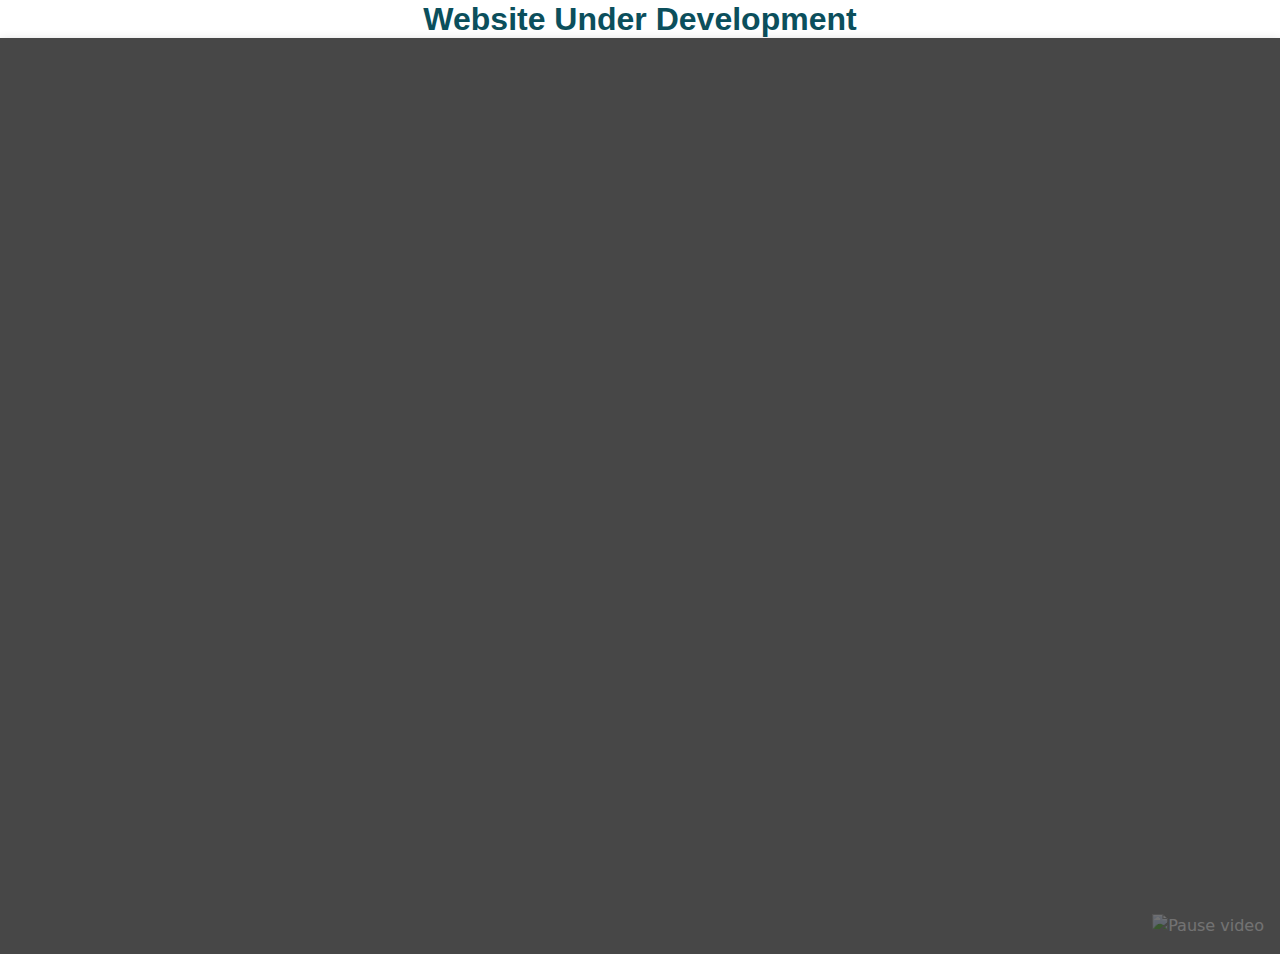
==== index.html @ 60697f87 "Full Upload" ====
<!DOCTYPE html><!--  Last Published: Sat Feb 11 2023 08:54:19 GMT+0000 (Coordinated Universal Time)  -->
<html data-wf-page="63e65c296e8aeb42d7557812" data-wf-site="63c2bc3d4e25187182bf2f18">
<head>
  <meta charset="utf-8">
  <title>MechWorx</title>
  <meta content="MechWorx" property="og:title">
  <meta content="https://uploads-ssl.webflow.com/63c2bc3d4e25187182bf2f18/63d18fe7f76ac64686aa5af7_MechWorx%20PNG.png" property="og:image">
  <meta content="MechWorx" property="twitter:title">
  <meta content="https://uploads-ssl.webflow.com/63c2bc3d4e25187182bf2f18/63d18fe7f76ac64686aa5af7_MechWorx%20PNG.png" property="twitter:image">
  <meta content="width=device-width, initial-scale=1" name="viewport">
  <link href="css/normalize.css" rel="stylesheet" type="text/css">
  <link href="css/webflow.css" rel="stylesheet" type="text/css">
  <link href="css/mechworx.webflow.css" rel="stylesheet" type="text/css">
  <link href="https://fonts.googleapis.com" rel="preconnect">
  <link href="https://fonts.gstatic.com" rel="preconnect" crossorigin="anonymous">
  <script src="https://ajax.googleapis.com/ajax/libs/webfont/1.6.26/webfont.js" type="text/javascript"></script>
  <script type="text/javascript">WebFont.load({  google: {    families: ["Lato:100,100italic,300,300italic,400,400italic,700,700italic,900,900italic","Open Sans:300,300italic,400,400italic,600,600italic,700,700italic,800,800italic","Montserrat:100,100italic,200,200italic,300,300italic,400,400italic,500,500italic,600,600italic,700,700italic,800,800italic,900,900italic"]  }});</script>
  <!-- [if lt IE 9]><script src="https://cdnjs.cloudflare.com/ajax/libs/html5shiv/3.7.3/html5shiv.min.js" type="text/javascript"></script><![endif] -->
  <script type="text/javascript">!function(o,c){var n=c.documentElement,t=" w-mod-";n.className+=t+"js",("ontouchstart"in o||o.DocumentTouch&&c instanceof DocumentTouch)&&(n.className+=t+"touch")}(window,document);</script>
  <link href="images/favicon.png" rel="shortcut icon" type="image/x-icon">
  <link href="images/webclip.png" rel="apple-touch-icon"><!--  Google Tag Manager  -->
  <script>(function(w,d,s,l,i){w[l]=w[l]||[];w[l].push({'gtm.start':
new Date().getTime(),event:'gtm.js'});var f=d.getElementsByTagName(s)[0],
j=d.createElement(s),dl=l!='dataLayer'?'&l='+l:'';j.async=true;j.src=
'https://www.googletagmanager.com/gtm.js?id='+i+dl;f.parentNode.insertBefore(j,f);
})(window,document,'script','dataLayer','GTM-TZGBBRJ');</script>
  <!--  End Google Tag Manager  -->
  <!--  Finsweet Cookie Consent  -->
  <script async="" src="https://cdn.jsdelivr.net/npm/@finsweet/cookie-consent@1/fs-cc.js" fs-cc-mode="opt-in"></script>
  <!--  Please keep this css code to improve the font quality -->
  <style>
  * {
  -webkit-font-smoothing: antialiased;
  -moz-osx-font-smoothing: grayscale;
}
</style>
  <!--  You can remove this  -->
  <meta name="facebook-domain-verification" content="mlk59ybu44651lzcbhhxjfl8vfae8q">
</head>
<body>
  <div class="wf-section">
    <h1 class="heading-21">Website Under Development</h1>
  </div>
  <header class="section-header5">
    <div class="page-padding home">
      <div class="container-large">
        <div class="header-100vh">
          <div data-w-id="a83e2bbc-f0fc-88d8-848e-e839bc2014cd" style="opacity:0" class="padding-vertical padding-xhuge">
            <div class="max-width-medium">
              <div class="margin-bottom margin-small">
                <h1 class="heading-large text-color-white">resourcing for the Mechanical industry</h1>
              </div>
              <p class="text-size-medium-2 text-color-white">Mechworx are an industry leader in mechanical, piping and industrial solutions. <br>We offer a variety of bespoke services, from provision of mechanical and industrial trades to complete end-to-end turnkey solutions<br><br></p>
              <p class="text-size-medium-2">Email: info@mech-worx.com<br>Tel: 0330 1002236</p>
            </div>
          </div>
        </div>
      </div>
      <div class="large-logo"><img class="image-2" src="images/MechWorx-with-White.png" width="373" alt="" style="opacity:0" sizes="(max-width: 991px) 100vw, 35vw" data-w-id="25ee2474-c0ac-0cba-3f7d-2ffee1070c14" loading="lazy" srcset="images/MechWorx-with-White-p-500.png 500w, images/MechWorx-with-White-p-800.png 800w, images/MechWorx-with-White-p-1080.png 1080w, images/MechWorx-with-White.png 1200w"></div>
    </div>
    <div class="cta4_background-image-wrapper">
      <div class="image-overlay-layer"></div>
      <div data-poster-url="https://uploads-ssl.webflow.com/63c2bc3d4e25187182bf2f18/63d410a00d61bb64f7693a48_MechWorx 2-poster-00001.jpg" data-video-urls="https://uploads-ssl.webflow.com/63c2bc3d4e25187182bf2f18/63d410a00d61bb64f7693a48_MechWorx 2-transcode.mp4,https://uploads-ssl.webflow.com/63c2bc3d4e25187182bf2f18/63d410a00d61bb64f7693a48_MechWorx 2-transcode.webm" data-autoplay="true" data-loop="true" data-wf-ignore="true" class="background-video w-background-video w-background-video-atom"><video id="149ccb91-6aec-f764-3f12-dc682c6d4743-video" autoplay="" loop="" style="background-image:url(&quot;https://uploads-ssl.webflow.com/63c2bc3d4e25187182bf2f18/63d410a00d61bb64f7693a48_MechWorx 2-poster-00001.jpg&quot;)" muted="" playsinline="" data-wf-ignore="true" data-object-fit="cover">
          <source src="https://uploads-ssl.webflow.com/63c2bc3d4e25187182bf2f18/63d410a00d61bb64f7693a48_MechWorx 2-transcode.mp4" data-wf-ignore="true">
          <source src="https://uploads-ssl.webflow.com/63c2bc3d4e25187182bf2f18/63d410a00d61bb64f7693a48_MechWorx 2-transcode.webm" data-wf-ignore="true">
        </video><noscript>
          <style>
  [data-wf-bgvideo-fallback-img] {
    display: none;
  }
  @media (prefers-reduced-motion: reduce) {
    [data-wf-bgvideo-fallback-img] {
      position: absolute;
      z-index: -100;
      display: inline-block;
      height: 100%;
      width: 100%;
      object-fit: cover;
    }
  }</style><img data-wf-bgvideo-fallback-img="true" src="documents/MechWorx-2.mp4" alt="">
        </noscript>
        <div aria-live="polite"><button type="button" data-w-bg-video-control="true" aria-controls="149ccb91-6aec-f764-3f12-dc682c6d4743-video" class="w-backgroundvideo-backgroundvideoplaypausebutton w-background-video--control"><span><img src="https://uploads-ssl.webflow.com/6022af993a6b2191db3ed10c/628299f8aa233b83918e24fd_Pause.svg" alt="Pause video"></span><span hidden=""><img src="https://uploads-ssl.webflow.com/6022af993a6b2191db3ed10c/628298b20ae0236682d4b87f_Play-24.svg" alt="Play video"></span></button></div>
      </div>
    </div>
  </header>
  <script src="https://d3e54v103j8qbb.cloudfront.net/js/jquery-3.5.1.min.dc5e7f18c8.js?site=63c2bc3d4e25187182bf2f18" type="text/javascript" integrity="sha256-9/aliU8dGd2tb6OSsuzixeV4y/faTqgFtohetphbbj0=" crossorigin="anonymous"></script>
  <script src="js/webflow.js" type="text/javascript"></script>
  <!-- [if lte IE 9]><script src="https://cdnjs.cloudflare.com/ajax/libs/placeholders/3.0.2/placeholders.min.js"></script><![endif] -->
  <!--  Google Tag Manager (noscript)  -->
  <noscript><iframe src="https://www.googletagmanager.com/ns.html?id=GTM-TZGBBRJ" height="0" width="0" style="display:none;visibility:hidden"></iframe></noscript>
  <!--  End Google Tag Manager (noscript)  -->
</body>
</html>
---- css/webflow.css ----
@font-face {
  font-family: 'webflow-icons';
  src: url("[data-uri]") format('truetype');
  font-weight: normal;
  font-style: normal;
}
[class^="w-icon-"],
[class*=" w-icon-"] {
  /* use !important to prevent issues with browser extensions that change fonts */
  font-family: 'webflow-icons' !important;
  speak: none;
  font-style: normal;
  font-weight: normal;
  font-variant: normal;
  text-transform: none;
  line-height: 1;
  /* Better Font Rendering =========== */
  -webkit-font-smoothing: antialiased;
  -moz-osx-font-smoothing: grayscale;
}
.w-icon-slider-right:before {
  content: "\e600";
}
.w-icon-slider-left:before {
  content: "\e601";
}
.w-icon-nav-menu:before {
  content: "\e602";
}
.w-icon-arrow-down:before,
.w-icon-dropdown-toggle:before {
  content: "\e603";
}
.w-icon-file-upload-remove:before {
  content: "\e900";
}
.w-icon-file-upload-icon:before {
  content: "\e903";
}
* {
  -webkit-box-sizing: border-box;
  -moz-box-sizing: border-box;
  box-sizing: border-box;
}
html {
  height: 100%;
}
body {
  margin: 0;
  min-height: 100%;
  background-color: #fff;
  font-family: Arial, sans-serif;
  font-size: 14px;
  line-height: 20px;
  color: #333;
}
img {
  max-width: 100%;
  vertical-align: middle;
  display: inline-block;
}
html.w-mod-touch * {
  background-attachment: scroll !important;
}
.w-block {
  display: block;
}
.w-inline-block {
  max-width: 100%;
  display: inline-block;
}
.w-clearfix:before,
.w-clearfix:after {
  content: " ";
  display: table;
  grid-column-start: 1;
  grid-row-start: 1;
  grid-column-end: 2;
  grid-row-end: 2;
}
.w-clearfix:after {
  clear: both;
}
.w-hidden {
  display: none;
}
.w-button {
  display: inline-block;
  padding: 9px 15px;
  background-color: #3898EC;
  color: white;
  border: 0;
  line-height: inherit;
  text-decoration: none;
  cursor: pointer;
  border-radius: 0;
}
input.w-button {
  -webkit-appearance: button;
}
html[data-w-dynpage] [data-w-cloak] {
  color: transparent !important;
}
.w-webflow-badge,
.w-webflow-badge * {
  position: static;
  left: auto;
  top: auto;
  right: auto;
  bottom: auto;
  z-index: auto;
  display: block;
  visibility: visible;
  overflow: visible;
  overflow-x: visible;
  overflow-y: visible;
  box-sizing: border-box;
  width: auto;
  height: auto;
  max-height: none;
  max-width: none;
  min-height: 0;
  min-width: 0;
  margin: 0;
  padding: 0;
  float: none;
  clear: none;
  border: 0 none transparent;
  border-radius: 0;
  background: none;
  background-image: none;
  background-position: 0% 0%;
  background-size: auto auto;
  background-repeat: repeat;
  background-origin: padding-box;
  background-clip: border-box;
  background-attachment: scroll;
  background-color: transparent;
  box-shadow: none;
  opacity: 1;
  transform: none;
  transition: none;
  direction: ltr;
  font-family: inherit;
  font-weight: inherit;
  color: inherit;
  font-size: inherit;
  line-height: inherit;
  font-style: inherit;
  font-variant: inherit;
  text-align: inherit;
  letter-spacing: inherit;
  text-decoration: inherit;
  text-indent: 0;
  text-transform: inherit;
  list-style-type: disc;
  text-shadow: none;
  font-smoothing: auto;
  vertical-align: baseline;
  cursor: inherit;
  white-space: inherit;
  word-break: normal;
  word-spacing: normal;
  word-wrap: normal;
}
.w-webflow-badge {
  position: fixed !important;
  display: inline-block !important;
  visibility: visible !important;
  z-index: 2147483647 !important;
  top: auto !important;
  right: 12px !important;
  bottom: 12px !important;
  left: auto !important;
  color: #AAADB0 !important;
  background-color: #fff !important;
  border-radius: 3px !important;
  padding: 6px 8px 6px 6px !important;
  font-size: 12px !important;
  opacity: 1 !important;
  line-height: 14px !important;
  text-decoration: none !important;
  transform: none !important;
  margin: 0 !important;
  width: auto !important;
  height: auto !important;
  overflow: visible !important;
  white-space: nowrap;
  box-shadow: 0 0 0 1px rgba(0, 0, 0, 0.1), 0px 1px 3px rgba(0, 0, 0, 0.1);
  cursor: pointer;
}
.w-webflow-badge > img {
  display: inline-block !important;
  visibility: visible !important;
  opacity: 1 !important;
  vertical-align: middle !important;
}
h1,
h2,
h3,
h4,
h5,
h6 {
  font-weight: bold;
  margin-bottom: 10px;
}
h1 {
  font-size: 38px;
  line-height: 44px;
  margin-top: 20px;
}
h2 {
  font-size: 32px;
  line-height: 36px;
  margin-top: 20px;
}
h3 {
  font-size: 24px;
  line-height: 30px;
  margin-top: 20px;
}
h4 {
  font-size: 18px;
  line-height: 24px;
  margin-top: 10px;
}
h5 {
  font-size: 14px;
  line-height: 20px;
  margin-top: 10px;
}
h6 {
  font-size: 12px;
  line-height: 18px;
  margin-top: 10px;
}
p {
  margin-top: 0;
  margin-bottom: 10px;
}
blockquote {
  margin: 0 0 10px 0;
  padding: 10px 20px;
  border-left: 5px solid #E2E2E2;
  font-size: 18px;
  line-height: 22px;
}
figure {
  margin: 0;
  margin-bottom: 10px;
}
figcaption {
  margin-top: 5px;
  text-align: center;
}
ul,
ol {
  margin-top: 0px;
  margin-bottom: 10px;
  padding-left: 40px;
}
.w-list-unstyled {
  padding-left: 0;
  list-style: none;
}
.w-embed:before,
.w-embed:after {
  content: " ";
  display: table;
  grid-column-start: 1;
  grid-row-start: 1;
  grid-column-end: 2;
  grid-row-end: 2;
}
.w-embed:after {
  clear: both;
}
.w-video {
  width: 100%;
  position: relative;
  padding: 0;
}
.w-video iframe,
.w-video object,
.w-video embed {
  position: absolute;
  top: 0;
  left: 0;
  width: 100%;
  height: 100%;
  border: none;
}
fieldset {
  padding: 0;
  margin: 0;
  border: 0;
}
button,
[type='button'],
[type='reset'] {
  border: 0;
  cursor: pointer;
  -webkit-appearance: button;
}
.w-form {
  margin: 0 0 15px;
}
.w-form-done {
  display: none;
  padding: 20px;
  text-align: center;
  background-color: #dddddd;
}
.w-form-fail {
  display: none;
  margin-top: 10px;
  padding: 10px;
  background-color: #ffdede;
}
label {
  display: block;
  margin-bottom: 5px;
  font-weight: bold;
}
.w-input,
.w-select {
  display: block;
  width: 100%;
  height: 38px;
  padding: 8px 12px;
  margin-bottom: 10px;
  font-size: 14px;
  line-height: 1.42857143;
  color: #333333;
  vertical-align: middle;
  background-color: #ffffff;
  border: 1px solid #cccccc;
}
.w-input:-moz-placeholder,
.w-select:-moz-placeholder {
  color: #999;
}
.w-input::-moz-placeholder,
.w-select::-moz-placeholder {
  color: #999;
  opacity: 1;
}
.w-input:-ms-input-placeholder,
.w-select:-ms-input-placeholder {
  color: #999;
}
.w-input::-webkit-input-placeholder,
.w-select::-webkit-input-placeholder {
  color: #999;
}
.w-input:focus,
.w-select:focus {
  border-color: #3898EC;
  outline: 0;
}
.w-input[disabled],
.w-select[disabled],
.w-input[readonly],
.w-select[readonly],
fieldset[disabled] .w-input,
fieldset[disabled] .w-select {
  cursor: not-allowed;
}
.w-input[disabled]:not(.w-input-disabled),
.w-select[disabled]:not(.w-input-disabled),
.w-input[readonly],
.w-select[readonly],
fieldset[disabled]:not(.w-input-disabled) .w-input,
fieldset[disabled]:not(.w-input-disabled) .w-select {
  background-color: #eeeeee;
}
textarea.w-input,
textarea.w-select {
  height: auto;
}
.w-select {
  background-color: #f3f3f3;
}
.w-select[multiple] {
  height: auto;
}
.w-form-label {
  display: inline-block;
  cursor: pointer;
  font-weight: normal;
  margin-bottom: 0px;
}
.w-radio {
  display: block;
  margin-bottom: 5px;
  padding-left: 20px;
}
.w-radio:before,
.w-radio:after {
  content: " ";
  display: table;
  grid-column-start: 1;
  grid-row-start: 1;
  grid-column-end: 2;
  grid-row-end: 2;
}
.w-radio:after {
  clear: both;
}
.w-radio-input {
  margin: 4px 0 0;
  margin-top: 1px \9;
  line-height: normal;
  float: left;
  margin-left: -20px;
}
.w-radio-input {
  margin-top: 3px;
}
.w-file-upload {
  display: block;
  margin-bottom: 10px;
}
.w-file-upload-input {
  width: 0.1px;
  height: 0.1px;
  opacity: 0;
  overflow: hidden;
  position: absolute;
  z-index: -100;
}
.w-file-upload-default,
.w-file-upload-uploading,
.w-file-upload-success {
  display: inline-block;
  color: #333333;
}
.w-file-upload-error {
  display: block;
  margin-top: 10px;
}
.w-file-upload-default.w-hidden,
.w-file-upload-uploading.w-hidden,
.w-file-upload-error.w-hidden,
.w-file-upload-success.w-hidden {
  display: none;
}
.w-file-upload-uploading-btn {
  display: flex;
  font-size: 14px;
  font-weight: normal;
  cursor: pointer;
  margin: 0;
  padding: 8px 12px;
  border: 1px solid #cccccc;
  background-color: #fafafa;
}
.w-file-upload-file {
  display: flex;
  flex-grow: 1;
  justify-content: space-between;
  margin: 0;
  padding: 8px 9px 8px 11px;
  border: 1px solid #cccccc;
  background-color: #fafafa;
}
.w-file-upload-file-name {
  font-size: 14px;
  font-weight: normal;
  display: block;
}
.w-file-remove-link {
  margin-top: 3px;
  margin-left: 10px;
  width: auto;
  height: auto;
  padding: 3px;
  display: block;
  cursor: pointer;
}
.w-icon-file-upload-remove {
  margin: auto;
  font-size: 10px;
}
.w-file-upload-error-msg {
  display: inline-block;
  color: #ea384c;
  padding: 2px 0;
}
.w-file-upload-info {
  display: inline-block;
  line-height: 38px;
  padding: 0 12px;
}
.w-file-upload-label {
  display: inline-block;
  font-size: 14px;
  font-weight: normal;
  cursor: pointer;
  margin: 0;
  padding: 8px 12px;
  border: 1px solid #cccccc;
  background-color: #fafafa;
}
.w-icon-file-upload-icon,
.w-icon-file-upload-uploading {
  display: inline-block;
  margin-right: 8px;
  width: 20px;
}
.w-icon-file-upload-uploading {
  height: 20px;
}
.w-container {
  margin-left: auto;
  margin-right: auto;
  max-width: 940px;
}
.w-container:before,
.w-container:after {
  content: " ";
  display: table;
  grid-column-start: 1;
  grid-row-start: 1;
  grid-column-end: 2;
  grid-row-end: 2;
}
.w-container:after {
  clear: both;
}
.w-container .w-row {
  margin-left: -10px;
  margin-right: -10px;
}
.w-row:before,
.w-row:after {
  content: " ";
  display: table;
  grid-column-start: 1;
  grid-row-start: 1;
  grid-column-end: 2;
  grid-row-end: 2;
}
.w-row:after {
  clear: both;
}
.w-row .w-row {
  margin-left: 0;
  margin-right: 0;
}
.w-col {
  position: relative;
  float: left;
  width: 100%;
  min-height: 1px;
  padding-left: 10px;
  padding-right: 10px;
}
.w-col .w-col {
  padding-left: 0;
  padding-right: 0;
}
.w-col-1 {
  width: 8.33333333%;
}
.w-col-2 {
  width: 16.66666667%;
}
.w-col-3 {
  width: 25%;
}
.w-col-4 {
  width: 33.33333333%;
}
.w-col-5 {
  width: 41.66666667%;
}
.w-col-6 {
  width: 50%;
}
.w-col-7 {
  width: 58.33333333%;
}
.w-col-8 {
  width: 66.66666667%;
}
.w-col-9 {
  width: 75%;
}
.w-col-10 {
  width: 83.33333333%;
}
.w-col-11 {
  width: 91.66666667%;
}
.w-col-12 {
  width: 100%;
}
.w-hidden-main {
  display: none !important;
}
@media screen and (max-width: 991px) {
  .w-container {
    max-width: 728px;
  }
  .w-hidden-main {
    display: inherit !important;
  }
  .w-hidden-medium {
    display: none !important;
  }
  .w-col-medium-1 {
    width: 8.33333333%;
  }
  .w-col-medium-2 {
    width: 16.66666667%;
  }
  .w-col-medium-3 {
    width: 25%;
  }
  .w-col-medium-4 {
    width: 33.33333333%;
  }
  .w-col-medium-5 {
    width: 41.66666667%;
  }
  .w-col-medium-6 {
    width: 50%;
  }
  .w-col-medium-7 {
    width: 58.33333333%;
  }
  .w-col-medium-8 {
    width: 66.66666667%;
  }
  .w-col-medium-9 {
    width: 75%;
  }
  .w-col-medium-10 {
    width: 83.33333333%;
  }
  .w-col-medium-11 {
    width: 91.66666667%;
  }
  .w-col-medium-12 {
    width: 100%;
  }
  .w-col-stack {
    width: 100%;
    left: auto;
    right: auto;
  }
}
@media screen and (max-width: 767px) {
  .w-hidden-main {
    display: inherit !important;
  }
  .w-hidden-medium {
    display: inherit !important;
  }
  .w-hidden-small {
    display: none !important;
  }
  .w-row,
  .w-container .w-row {
    margin-left: 0;
    margin-right: 0;
  }
  .w-col {
    width: 100%;
    left: auto;
    right: auto;
  }
  .w-col-small-1 {
    width: 8.33333333%;
  }
  .w-col-small-2 {
    width: 16.66666667%;
  }
  .w-col-small-3 {
    width: 25%;
  }
  .w-col-small-4 {
    width: 33.33333333%;
  }
  .w-col-small-5 {
    width: 41.66666667%;
  }
  .w-col-small-6 {
    width: 50%;
  }
  .w-col-small-7 {
    width: 58.33333333%;
  }
  .w-col-small-8 {
    width: 66.66666667%;
  }
  .w-col-small-9 {
    width: 75%;
  }
  .w-col-small-10 {
    width: 83.33333333%;
  }
  .w-col-small-11 {
    width: 91.66666667%;
  }
  .w-col-small-12 {
    width: 100%;
  }
}
@media screen and (max-width: 479px) {
  .w-container {
    max-width: none;
  }
  .w-hidden-main {
    display: inherit !important;
  }
  .w-hidden-medium {
    display: inherit !important;
  }
  .w-hidden-small {
    display: inherit !important;
  }
  .w-hidden-tiny {
    display: none !important;
  }
  .w-col {
    width: 100%;
  }
  .w-col-tiny-1 {
    width: 8.33333333%;
  }
  .w-col-tiny-2 {
    width: 16.66666667%;
  }
  .w-col-tiny-3 {
    width: 25%;
  }
  .w-col-tiny-4 {
    width: 33.33333333%;
  }
  .w-col-tiny-5 {
    width: 41.66666667%;
  }
  .w-col-tiny-6 {
    width: 50%;
  }
  .w-col-tiny-7 {
    width: 58.33333333%;
  }
  .w-col-tiny-8 {
    width: 66.66666667%;
  }
  .w-col-tiny-9 {
    width: 75%;
  }
  .w-col-tiny-10 {
    width: 83.33333333%;
  }
  .w-col-tiny-11 {
    width: 91.66666667%;
  }
  .w-col-tiny-12 {
    width: 100%;
  }
}
.w-widget {
  position: relative;
}
.w-widget-map {
  width: 100%;
  height: 400px;
}
.w-widget-map label {
  width: auto;
  display: inline;
}
.w-widget-map img {
  max-width: inherit;
}
.w-widget-map .gm-style-iw {
  text-align: center;
}
.w-widget-map .gm-style-iw > button {
  display: none !important;
}
.w-widget-twitter {
  overflow: hidden;
}
.w-widget-twitter-count-shim {
  display: inline-block;
  vertical-align: top;
  position: relative;
  width: 28px;
  height: 20px;
  text-align: center;
  background: white;
  border: #758696 solid 1px;
  border-radius: 3px;
}
.w-widget-twitter-count-shim * {
  pointer-events: none;
  -webkit-user-select: none;
  -moz-user-select: none;
  -ms-user-select: none;
  user-select: none;
}
.w-widget-twitter-count-shim .w-widget-twitter-count-inner {
  position: relative;
  font-size: 15px;
  line-height: 12px;
  text-align: center;
  color: #999;
  font-family: serif;
}
.w-widget-twitter-count-shim .w-widget-twitter-count-clear {
  position: relative;
  display: block;
}
.w-widget-twitter-count-shim.w--large {
  width: 36px;
  height: 28px;
}
.w-widget-twitter-count-shim.w--large .w-widget-twitter-count-inner {
  font-size: 18px;
  line-height: 18px;
}
.w-widget-twitter-count-shim:not(.w--vertical) {
  margin-left: 5px;
  margin-right: 8px;
}
.w-widget-twitter-count-shim:not(.w--vertical).w--large {
  margin-left: 6px;
}
.w-widget-twitter-count-shim:not(.w--vertical):before,
.w-widget-twitter-count-shim:not(.w--vertical):after {
  top: 50%;
  left: 0;
  border: solid transparent;
  content: ' ';
  height: 0;
  width: 0;
  position: absolute;
  pointer-events: none;
}
.w-widget-twitter-count-shim:not(.w--vertical):before {
  border-color: rgba(117, 134, 150, 0);
  border-right-color: #5d6c7b;
  border-width: 4px;
  margin-left: -9px;
  margin-top: -4px;
}
.w-widget-twitter-count-shim:not(.w--vertical).w--large:before {
  border-width: 5px;
  margin-left: -10px;
  margin-top: -5px;
}
.w-widget-twitter-count-shim:not(.w--vertical):after {
  border-color: rgba(255, 255, 255, 0);
  border-right-color: white;
  border-width: 4px;
  margin-left: -8px;
  margin-top: -4px;
}
.w-widget-twitter-count-shim:not(.w--vertical).w--large:after {
  border-width: 5px;
  margin-left: -9px;
  margin-top: -5px;
}
.w-widget-twitter-count-shim.w--vertical {
  width: 61px;
  height: 33px;
  margin-bottom: 8px;
}
.w-widget-twitter-count-shim.w--vertical:before,
.w-widget-twitter-count-shim.w--vertical:after {
  top: 100%;
  left: 50%;
  border: solid transparent;
  content: ' ';
  height: 0;
  width: 0;
  position: absolute;
  pointer-events: none;
}
.w-widget-twitter-count-shim.w--vertical:before {
  border-color: rgba(117, 134, 150, 0);
  border-top-color: #5d6c7b;
  border-width: 5px;
  margin-left: -5px;
}
.w-widget-twitter-count-shim.w--vertical:after {
  border-color: rgba(255, 255, 255, 0);
  border-top-color: white;
  border-width: 4px;
  margin-left: -4px;
}
.w-widget-twitter-count-shim.w--vertical .w-widget-twitter-count-inner {
  font-size: 18px;
  line-height: 22px;
}
.w-widget-twitter-count-shim.w--vertical.w--large {
  width: 76px;
}
.w-background-video {
  position: relative;
  overflow: hidden;
  height: 500px;
  color: white;
}
.w-background-video > video {
  background-size: cover;
  background-position: 50% 50%;
  position: absolute;
  margin: auto;
  width: 100%;
  height: 100%;
  right: -100%;
  bottom: -100%;
  top: -100%;
  left: -100%;
  object-fit: cover;
  z-index: -100;
}
.w-background-video > video::-webkit-media-controls-start-playback-button {
  display: none !important;
  -webkit-appearance: none;
}
.w-background-video--control {
  position: absolute;
  bottom: 1em;
  right: 1em;
  background-color: transparent;
  padding: 0;
}
.w-background-video--control > [hidden] {
  display: none !important;
}
.w-slider {
  position: relative;
  height: 300px;
  text-align: center;
  background: #dddddd;
  clear: both;
  -webkit-tap-highlight-color: rgba(0, 0, 0, 0);
  tap-highlight-color: rgba(0, 0, 0, 0);
}
.w-slider-mask {
  position: relative;
  display: block;
  overflow: hidden;
  z-index: 1;
  left: 0;
  right: 0;
  height: 100%;
  white-space: nowrap;
}
.w-slide {
  position: relative;
  display: inline-block;
  vertical-align: top;
  width: 100%;
  height: 100%;
  white-space: normal;
  text-align: left;
}
.w-slider-nav {
  position: absolute;
  z-index: 2;
  top: auto;
  right: 0;
  bottom: 0;
  left: 0;
  margin: auto;
  padding-top: 10px;
  height: 40px;
  text-align: center;
  -webkit-tap-highlight-color: rgba(0, 0, 0, 0);
  tap-highlight-color: rgba(0, 0, 0, 0);
}
.w-slider-nav.w-round > div {
  border-radius: 100%;
}
.w-slider-nav.w-num > div {
  width: auto;
  height: auto;
  padding: 0.2em 0.5em;
  font-size: inherit;
  line-height: inherit;
}
.w-slider-nav.w-shadow > div {
  box-shadow: 0 0 3px rgba(51, 51, 51, 0.4);
}
.w-slider-nav-invert {
  color: #fff;
}
.w-slider-nav-invert > div {
  background-color: rgba(34, 34, 34, 0.4);
}
.w-slider-nav-invert > div.w-active {
  background-color: #222;
}
.w-slider-dot {
  position: relative;
  display: inline-block;
  width: 1em;
  height: 1em;
  background-color: rgba(255, 255, 255, 0.4);
  cursor: pointer;
  margin: 0 3px 0.5em;
  transition: background-color 100ms, color 100ms;
}
.w-slider-dot.w-active {
  background-color: #fff;
}
.w-slider-dot:focus {
  outline: none;
  box-shadow: 0px 0px 0px 2px #fff;
}
.w-slider-dot:focus.w-active {
  box-shadow: none;
}
.w-slider-arrow-left,
.w-slider-arrow-right {
  position: absolute;
  width: 80px;
  top: 0;
  right: 0;
  bottom: 0;
  left: 0;
  margin: auto;
  cursor: pointer;
  overflow: hidden;
  color: white;
  font-size: 40px;
  -webkit-tap-highlight-color: rgba(0, 0, 0, 0);
  tap-highlight-color: rgba(0, 0, 0, 0);
  -webkit-user-select: none;
  -moz-user-select: none;
  -ms-user-select: none;
  user-select: none;
}
.w-slider-arrow-left [class^='w-icon-'],
.w-slider-arrow-right [class^='w-icon-'],
.w-slider-arrow-left [class*=' w-icon-'],
.w-slider-arrow-right [class*=' w-icon-'] {
  position: absolute;
}
.w-slider-arrow-left:focus,
.w-slider-arrow-right:focus {
  outline: 0;
}
.w-slider-arrow-left {
  z-index: 3;
  right: auto;
}
.w-slider-arrow-right {
  z-index: 4;
  left: auto;
}
.w-icon-slider-left,
.w-icon-slider-right {
  top: 0;
  right: 0;
  bottom: 0;
  left: 0;
  margin: auto;
  width: 1em;
  height: 1em;
}
.w-slider-aria-label {
  border: 0;
  clip: rect(0 0 0 0);
  height: 1px;
  margin: -1px;
  overflow: hidden;
  padding: 0;
  position: absolute;
  width: 1px;
}
.w-slider-force-show {
  display: block !important;
}
.w-dropdown {
  display: inline-block;
  position: relative;
  text-align: left;
  margin-left: auto;
  margin-right: auto;
  z-index: 900;
}
.w-dropdown-btn,
.w-dropdown-toggle,
.w-dropdown-link {
  position: relative;
  vertical-align: top;
  text-decoration: none;
  color: #222222;
  padding: 20px;
  text-align: left;
  margin-left: auto;
  margin-right: auto;
  white-space: nowrap;
}
.w-dropdown-toggle {
  -webkit-user-select: none;
  -moz-user-select: none;
  -ms-user-select: none;
  user-select: none;
  display: inline-block;
  cursor: pointer;
  padding-right: 40px;
}
.w-dropdown-toggle:focus {
  outline: 0;
}
.w-icon-dropdown-toggle {
  position: absolute;
  top: 0;
  right: 0;
  bottom: 0;
  margin: auto;
  margin-right: 20px;
  width: 1em;
  height: 1em;
}
.w-dropdown-list {
  position: absolute;
  background: #dddddd;
  display: none;
  min-width: 100%;
}
.w-dropdown-list.w--open {
  display: block;
}
.w-dropdown-link {
  padding: 10px 20px;
  display: block;
  color: #222222;
}
.w-dropdown-link.w--current {
  color: #0082f3;
}
.w-dropdown-link:focus {
  outline: 0;
}
@media screen and (max-width: 767px) {
  .w-nav-brand {
    padding-left: 10px;
  }
}
/**
 * ## Note
 * Safari (on both iOS and OS X) does not handle viewport units (vh, vw) well.
 * For example percentage units do not work on descendants of elements that
 * have any dimensions expressed in viewport units. It also doesn’t handle them at
 * all in `calc()`.
 */
/**
 * Wrapper around all lightbox elements
 *
 * 1. Since the lightbox can receive focus, IE also gives it an outline.
 * 2. Fixes flickering on Chrome when a transition is in progress
 *    underneath the lightbox.
 */
.w-lightbox-backdrop {
  color: #000;
  cursor: auto;
  font-family: serif;
  font-size: medium;
  font-style: normal;
  font-variant: normal;
  font-weight: normal;
  letter-spacing: normal;
  line-height: normal;
  list-style: disc;
  text-align: start;
  text-indent: 0;
  text-shadow: none;
  text-transform: none;
  visibility: visible;
  white-space: normal;
  word-break: normal;
  word-spacing: normal;
  word-wrap: normal;
  position: fixed;
  top: 0;
  right: 0;
  bottom: 0;
  left: 0;
  color: #fff;
  font-family: "Helvetica Neue", Helvetica, Ubuntu, "Segoe UI", Verdana, sans-serif;
  font-size: 17px;
  line-height: 1.2;
  font-weight: 300;
  text-align: center;
  background: rgba(0, 0, 0, 0.9);
  z-index: 2000;
  outline: 0;
  /* 1 */
  opacity: 0;
  -webkit-user-select: none;
  -moz-user-select: none;
  -ms-user-select: none;
  -webkit-tap-highlight-color: transparent;
  -webkit-transform: translate(0, 0);
  /* 2 */
}
/**
 * Neat trick to bind the rubberband effect to our canvas instead of the whole
 * document on iOS. It also prevents a bug that causes the document underneath to scroll.
 */
.w-lightbox-backdrop,
.w-lightbox-container {
  height: 100%;
  overflow: auto;
  -webkit-overflow-scrolling: touch;
}
.w-lightbox-content {
  position: relative;
  height: 100vh;
  overflow: hidden;
}
.w-lightbox-view {
  position: absolute;
  width: 100vw;
  height: 100vh;
  opacity: 0;
}
.w-lightbox-view:before {
  content: "";
  height: 100vh;
}
/* .w-lightbox-content */
.w-lightbox-group,
.w-lightbox-group .w-lightbox-view,
.w-lightbox-group .w-lightbox-view:before {
  height: 86vh;
}
.w-lightbox-frame,
.w-lightbox-view:before {
  display: inline-block;
  vertical-align: middle;
}
/*
 * 1. Remove default margin set by user-agent on the <figure> element.
 */
.w-lightbox-figure {
  position: relative;
  margin: 0;
  /* 1 */
}
.w-lightbox-group .w-lightbox-figure {
  cursor: pointer;
}
/**
 * IE adds image dimensions as width and height attributes on the IMG tag,
 * but we need both width and height to be set to auto to enable scaling.
 */
.w-lightbox-img {
  width: auto;
  height: auto;
  max-width: none;
}
/**
 * 1. Reset if style is set by user on "All Images"
 */
.w-lightbox-image {
  display: block;
  float: none;
  /* 1 */
  max-width: 100vw;
  max-height: 100vh;
}
.w-lightbox-group .w-lightbox-image {
  max-height: 86vh;
}
.w-lightbox-caption {
  position: absolute;
  right: 0;
  bottom: 0;
  left: 0;
  padding: 0.5em 1em;
  background: rgba(0, 0, 0, 0.4);
  text-align: left;
  text-overflow: ellipsis;
  white-space: nowrap;
  overflow: hidden;
}
.w-lightbox-embed {
  position: absolute;
  top: 0;
  right: 0;
  bottom: 0;
  left: 0;
  width: 100%;
  height: 100%;
}
.w-lightbox-control {
  position: absolute;
  top: 0;
  width: 4em;
  background-size: 24px;
  background-repeat: no-repeat;
  background-position: center;
  cursor: pointer;
  -webkit-transition: all 0.3s;
  transition: all 0.3s;
}
.w-lightbox-left {
  display: none;
  bottom: 0;
  left: 0;
  /* <svg xmlns="http://www.w3.org/2000/svg" viewBox="-20 0 24 40" width="24" height="40"><g transform="rotate(45)"><path d="m0 0h5v23h23v5h-28z" opacity=".4"/><path d="m1 1h3v23h23v3h-26z" fill="#fff"/></g></svg> */
  background-image: url("[data-uri]");
}
.w-lightbox-right {
  display: none;
  right: 0;
  bottom: 0;
  /* <svg xmlns="http://www.w3.org/2000/svg" viewBox="-4 0 24 40" width="24" height="40"><g transform="rotate(45)"><path d="m0-0h28v28h-5v-23h-23z" opacity=".4"/><path d="m1 1h26v26h-3v-23h-23z" fill="#fff"/></g></svg> */
  background-image: url("[data-uri]");
}
/*
 * Without specifying the with and height inside the SVG, all versions of IE render the icon too small.
 * The bug does not seem to manifest itself if the elements are tall enough such as the above arrows.
 * (http://stackoverflow.com/questions/16092114/background-size-differs-in-internet-explorer)
 */
.w-lightbox-close {
  right: 0;
  height: 2.6em;
  /* <svg xmlns="http://www.w3.org/2000/svg" viewBox="-4 0 18 17" width="18" height="17"><g transform="rotate(45)"><path d="m0 0h7v-7h5v7h7v5h-7v7h-5v-7h-7z" opacity=".4"/><path d="m1 1h7v-7h3v7h7v3h-7v7h-3v-7h-7z" fill="#fff"/></g></svg> */
  background-image: url("[data-uri]");
  background-size: 18px;
}
/**
 * 1. All IE versions add extra space at the bottom without this.
 */
.w-lightbox-strip {
  position: absolute;
  bottom: 0;
  left: 0;
  right: 0;
  padding: 0 1vh;
  line-height: 0;
  /* 1 */
  white-space: nowrap;
  overflow-x: auto;
  overflow-y: hidden;
}
/*
 * 1. We use content-box to avoid having to do `width: calc(10vh + 2vw)`
 *    which doesn’t work in Safari anyway.
 * 2. Chrome renders images pixelated when switching to GPU. Making sure
 *    the parent is also rendered on the GPU (by setting translate3d for
 *    example) fixes this behavior.
 */
.w-lightbox-item {
  display: inline-block;
  width: 10vh;
  padding: 2vh 1vh;
  box-sizing: content-box;
  /* 1 */
  cursor: pointer;
  -webkit-transform: translate3d(0, 0, 0);
  /* 2 */
}
.w-lightbox-active {
  opacity: 0.3;
}
.w-lightbox-thumbnail {
  position: relative;
  height: 10vh;
  background: #222;
  overflow: hidden;
}
.w-lightbox-thumbnail-image {
  position: absolute;
  top: 0;
  left: 0;
}
.w-lightbox-thumbnail .w-lightbox-tall {
  top: 50%;
  width: 100%;
  -webkit-transform: translate(0, -50%);
  -ms-transform: translate(0, -50%);
  transform: translate(0, -50%);
}
.w-lightbox-thumbnail .w-lightbox-wide {
  left: 50%;
  height: 100%;
  -webkit-transform: translate(-50%, 0);
  -ms-transform: translate(-50%, 0);
  transform: translate(-50%, 0);
}
/*
 * Spinner
 *
 * Absolute pixel values are used to avoid rounding errors that would cause
 * the white spinning element to be misaligned with the track.
 */
.w-lightbox-spinner {
  position: absolute;
  top: 50%;
  left: 50%;
  box-sizing: border-box;
  width: 40px;
  height: 40px;
  margin-top: -20px;
  margin-left: -20px;
  border: 5px solid rgba(0, 0, 0, 0.4);
  border-radius: 50%;
  -webkit-animation: spin 0.8s infinite linear;
  animation: spin 0.8s infinite linear;
}
.w-lightbox-spinner:after {
  content: "";
  position: absolute;
  top: -4px;
  right: -4px;
  bottom: -4px;
  left: -4px;
  border: 3px solid transparent;
  border-bottom-color: #fff;
  border-radius: 50%;
}
/*
 * Utility classes
 */
.w-lightbox-hide {
  display: none;
}
.w-lightbox-noscroll {
  overflow: hidden;
}
@media (min-width: 768px) {
  .w-lightbox-content {
    height: 96vh;
    margin-top: 2vh;
  }
  .w-lightbox-view,
  .w-lightbox-view:before {
    height: 96vh;
  }
  /* .w-lightbox-content */
  .w-lightbox-group,
  .w-lightbox-group .w-lightbox-view,
  .w-lightbox-group .w-lightbox-view:before {
    height: 84vh;
  }
  .w-lightbox-image {
    max-width: 96vw;
    max-height: 96vh;
  }
  .w-lightbox-group .w-lightbox-image {
    max-width: 82.3vw;
    max-height: 84vh;
  }
  .w-lightbox-left,
  .w-lightbox-right {
    display: block;
    opacity: 0.5;
  }
  .w-lightbox-close {
    opacity: 0.8;
  }
  .w-lightbox-control:hover {
    opacity: 1;
  }
}
.w-lightbox-inactive,
.w-lightbox-inactive:hover {
  opacity: 0;
}
.w-richtext:before,
.w-richtext:after {
  content: " ";
  display: table;
  grid-column-start: 1;
  grid-row-start: 1;
  grid-column-end: 2;
  grid-row-end: 2;
}
.w-richtext:after {
  clear: both;
}
.w-richtext[contenteditable="true"]:before,
.w-richtext[contenteditable="true"]:after {
  white-space: initial;
}
.w-richtext ol,
.w-richtext ul {
  overflow: hidden;
}
.w-richtext .w-richtext-figure-selected.w-richtext-figure-type-video div:after,
.w-richtext .w-richtext-figure-selected[data-rt-type="video"] div:after {
  outline: 2px solid #2895f7;
}
.w-richtext .w-richtext-figure-selected.w-richtext-figure-type-image div,
.w-richtext .w-richtext-figure-selected[data-rt-type="image"] div {
  outline: 2px solid #2895f7;
}
.w-richtext figure.w-richtext-figure-type-video > div:after,
.w-richtext figure[data-rt-type="video"] > div:after {
  content: '';
  position: absolute;
  display: none;
  left: 0;
  top: 0;
  right: 0;
  bottom: 0;
}
.w-richtext figure {
  position: relative;
  max-width: 60%;
}
.w-richtext figure > div:before {
  cursor: default!important;
}
.w-richtext figure img {
  width: 100%;
}
.w-richtext figure figcaption.w-richtext-figcaption-placeholder {
  opacity: 0.6;
}
.w-richtext figure div {
  /* fix incorrectly sized selection border in the data manager */
  font-size: 0px;
  color: transparent;
}
.w-richtext figure.w-richtext-figure-type-image,
.w-richtext figure[data-rt-type="image"] {
  display: table;
}
.w-richtext figure.w-richtext-figure-type-image > div,
.w-richtext figure[data-rt-type="image"] > div {
  display: inline-block;
}
.w-richtext figure.w-richtext-figure-type-image > figcaption,
.w-richtext figure[data-rt-type="image"] > figcaption {
  display: table-caption;
  caption-side: bottom;
}
.w-richtext figure.w-richtext-figure-type-video,
.w-richtext figure[data-rt-type="video"] {
  width: 60%;
  height: 0;
}
.w-richtext figure.w-richtext-figure-type-video iframe,
.w-richtext figure[data-rt-type="video"] iframe {
  position: absolute;
  top: 0;
  left: 0;
  width: 100%;
  height: 100%;
}
.w-richtext figure.w-richtext-figure-type-video > div,
.w-richtext figure[data-rt-type="video"] > div {
  width: 100%;
}
.w-richtext figure.w-richtext-align-center {
  margin-right: auto;
  margin-left: auto;
  clear: both;
}
.w-richtext figure.w-richtext-align-center.w-richtext-figure-type-image > div,
.w-richtext figure.w-richtext-align-center[data-rt-type="image"] > div {
  max-width: 100%;
}
.w-richtext figure.w-richtext-align-normal {
  clear: both;
}
.w-richtext figure.w-richtext-align-fullwidth {
  width: 100%;
  max-width: 100%;
  text-align: center;
  clear: both;
  display: block;
  margin-right: auto;
  margin-left: auto;
}
.w-richtext figure.w-richtext-align-fullwidth > div {
  display: inline-block;
  /* padding-bottom is used for aspect ratios in video figures
      we want the div to inherit that so hover/selection borders in the designer-canvas
      fit right*/
  padding-bottom: inherit;
}
.w-richtext figure.w-richtext-align-fullwidth > figcaption {
  display: block;
}
.w-richtext figure.w-richtext-align-floatleft {
  float: left;
  margin-right: 15px;
  clear: none;
}
.w-richtext figure.w-richtext-align-floatright {
  float: right;
  margin-left: 15px;
  clear: none;
}
.w-nav {
  position: relative;
  background: #dddddd;
  z-index: 1000;
}
.w-nav:before,
.w-nav:after {
  content: " ";
  display: table;
  grid-column-start: 1;
  grid-row-start: 1;
  grid-column-end: 2;
  grid-row-end: 2;
}
.w-nav:after {
  clear: both;
}
.w-nav-brand {
  position: relative;
  float: left;
  text-decoration: none;
  color: #333333;
}
.w-nav-link {
  position: relative;
  display: inline-block;
  vertical-align: top;
  text-decoration: none;
  color: #222222;
  padding: 20px;
  text-align: left;
  margin-left: auto;
  margin-right: auto;
}
.w-nav-link.w--current {
  color: #0082f3;
}
.w-nav-menu {
  position: relative;
  float: right;
}
[data-nav-menu-open] {
  display: block !important;
  position: absolute;
  top: 100%;
  left: 0;
  right: 0;
  background: #C8C8C8;
  text-align: center;
  overflow: visible;
  min-width: 200px;
}
.w--nav-link-open {
  display: block;
  position: relative;
}
.w-nav-overlay {
  position: absolute;
  overflow: hidden;
  display: none;
  top: 100%;
  left: 0;
  right: 0;
  width: 100%;
}
.w-nav-overlay [data-nav-menu-open] {
  top: 0;
}
.w-nav[data-animation="over-left"] .w-nav-overlay {
  width: auto;
}
.w-nav[data-animation="over-left"] .w-nav-overlay,
.w-nav[data-animation="over-left"] [data-nav-menu-open] {
  right: auto;
  z-index: 1;
  top: 0;
}
.w-nav[data-animation="over-right"] .w-nav-overlay {
  width: auto;
}
.w-nav[data-animation="over-right"] .w-nav-overlay,
.w-nav[data-animation="over-right"] [data-nav-menu-open] {
  left: auto;
  z-index: 1;
  top: 0;
}
.w-nav-button {
  position: relative;
  float: right;
  padding: 18px;
  font-size: 24px;
  display: none;
  cursor: pointer;
  -webkit-tap-highlight-color: rgba(0, 0, 0, 0);
  tap-highlight-color: rgba(0, 0, 0, 0);
  -webkit-user-select: none;
  -moz-user-select: none;
  -ms-user-select: none;
  user-select: none;
}
.w-nav-button:focus {
  outline: 0;
}
.w-nav-button.w--open {
  background-color: #C8C8C8;
  color: white;
}
.w-nav[data-collapse="all"] .w-nav-menu {
  display: none;
}
.w-nav[data-collapse="all"] .w-nav-button {
  display: block;
}
.w--nav-dropdown-open {
  display: block;
}
.w--nav-dropdown-toggle-open {
  display: block;
}
.w--nav-dropdown-list-open {
  position: static;
}
@media screen and (max-width: 991px) {
  .w-nav[data-collapse="medium"] .w-nav-menu {
    display: none;
  }
  .w-nav[data-collapse="medium"] .w-nav-button {
    display: block;
  }
}
@media screen and (max-width: 767px) {
  .w-nav[data-collapse="small"] .w-nav-menu {
    display: none;
  }
  .w-nav[data-collapse="small"] .w-nav-button {
    display: block;
  }
  .w-nav-brand {
    padding-left: 10px;
  }
}
@media screen and (max-width: 479px) {
  .w-nav[data-collapse="tiny"] .w-nav-menu {
    display: none;
  }
  .w-nav[data-collapse="tiny"] .w-nav-button {
    display: block;
  }
}
.w-tabs {
  position: relative;
}
.w-tabs:before,
.w-tabs:after {
  content: " ";
  display: table;
  grid-column-start: 1;
  grid-row-start: 1;
  grid-column-end: 2;
  grid-row-end: 2;
}
.w-tabs:after {
  clear: both;
}
.w-tab-menu {
  position: relative;
}
.w-tab-link {
  position: relative;
  display: inline-block;
  vertical-align: top;
  text-decoration: none;
  padding: 9px 30px;
  text-align: left;
  cursor: pointer;
  color: #222222;
  background-color: #dddddd;
}
.w-tab-link.w--current {
  background-color: #C8C8C8;
}
.w-tab-link:focus {
  outline: 0;
}
.w-tab-content {
  position: relative;
  display: block;
  overflow: hidden;
}
.w-tab-pane {
  position: relative;
  display: none;
}
.w--tab-active {
  display: block;
}
@media screen and (max-width: 479px) {
  .w-tab-link {
    display: block;
  }
}
.w-ix-emptyfix:after {
  content: "";
}
@keyframes spin {
  0% {
    transform: rotate(0deg);
  }
  100% {
    transform: rotate(360deg);
  }
}
.w-dyn-empty {
  padding: 10px;
  background-color: #dddddd;
}
.w-dyn-hide {
  display: none !important;
}
.w-dyn-bind-empty {
  display: none !important;
}
.w-condition-invisible {
  display: none !important;
}
---- css/mechworx.webflow.css ----
.w-backgroundvideo-backgroundvideoplaypausebutton:focus-visible {
  border-bottom-left-radius: 50%;
  border-bottom-right-radius: 50%;
  border-top-left-radius: 50%;
  border-top-right-radius: 50%;
  outline-style: solid;
  outline-width: 2px;
  outline-offset: 2px;
  outline-color: #3b79c3;
}

.w-layout-grid {
  display: -ms-grid;
  display: grid;
  grid-auto-columns: 1fr;
  -ms-grid-columns: 1fr 1fr;
  grid-template-columns: 1fr 1fr;
  -ms-grid-rows: auto auto;
  grid-template-rows: auto auto;
  grid-row-gap: 16px;
  grid-column-gap: 16px;
}

.w-checkbox {
  display: block;
  margin-bottom: 5px;
  padding-left: 20px;
}

.w-checkbox::before {
  content: ' ';
  display: table;
  -ms-grid-column-span: 1;
  grid-column-end: 2;
  -ms-grid-column: 1;
  grid-column-start: 1;
  -ms-grid-row-span: 1;
  grid-row-end: 2;
  -ms-grid-row: 1;
  grid-row-start: 1;
}

.w-checkbox::after {
  content: ' ';
  display: table;
  -ms-grid-column-span: 1;
  grid-column-end: 2;
  -ms-grid-column: 1;
  grid-column-start: 1;
  -ms-grid-row-span: 1;
  grid-row-end: 2;
  -ms-grid-row: 1;
  grid-row-start: 1;
  clear: both;
}

.w-checkbox-input {
  float: left;
  margin-bottom: 0px;
  margin-left: -20px;
  margin-right: 0px;
  margin-top: 4px;
  line-height: normal;
}

.w-checkbox-input--inputType-custom {
  border-top-width: 1px;
  border-bottom-width: 1px;
  border-left-width: 1px;
  border-right-width: 1px;
  border-top-color: #ccc;
  border-bottom-color: #ccc;
  border-left-color: #ccc;
  border-right-color: #ccc;
  border-top-style: solid;
  border-bottom-style: solid;
  border-left-style: solid;
  border-right-style: solid;
  width: 12px;
  height: 12px;
  border-bottom-left-radius: 2px;
  border-bottom-right-radius: 2px;
  border-top-left-radius: 2px;
  border-top-right-radius: 2px;
}

.w-checkbox-input--inputType-custom.w--redirected-checked {
  background-color: #3898ec;
  border-top-color: #3898ec;
  border-bottom-color: #3898ec;
  border-left-color: #3898ec;
  border-right-color: #3898ec;
  background-image: url('https://d3e54v103j8qbb.cloudfront.net/static/custom-checkbox-checkmark.589d534424.svg');
  background-position: 50% 50%;
  background-size: cover;
  background-repeat: no-repeat;
}

.w-checkbox-input--inputType-custom.w--redirected-focus {
  box-shadow: 0px 0px 3px 1px #3898ec;
}

body {
  font-family: system-ui, -apple-system, BlinkMacSystemFont, 'Segoe UI', Roboto, Oxygen, Ubuntu, Cantarell, 'Fira Sans', 'Droid Sans', 'Helvetica Neue', sans-serif;
  color: #000;
  font-size: 1rem;
  line-height: 1.5;
}

h1 {
  margin-top: 0rem;
  margin-bottom: 0rem;
  font-size: 3.5rem;
  line-height: 1.2;
  font-weight: 700;
}

h2 {
  margin-top: 0rem;
  margin-bottom: 0rem;
  font-size: 3rem;
  line-height: 1.2;
  font-weight: 700;
}

h3 {
  margin-top: 0rem;
  margin-bottom: 0rem;
  font-size: 2.5rem;
  line-height: 1.2;
  font-weight: 700;
}

h4 {
  margin-top: 0rem;
  margin-bottom: 0rem;
  font-size: 2rem;
  line-height: 1.3;
  font-weight: 700;
}

h5 {
  margin-top: 0rem;
  margin-bottom: 0rem;
  font-size: 1.5rem;
  line-height: 1.4;
  font-weight: 700;
}

h6 {
  margin-top: 0rem;
  margin-bottom: 0rem;
  font-size: 1.25rem;
  line-height: 1.4;
  font-weight: 700;
}

p {
  margin-bottom: 0rem;
}

a {
  border-color: #000;
  font-family: Lato, sans-serif;
  color: #000;
  text-decoration: none;
}

ul {
  margin-top: 1rem;
  margin-bottom: 1rem;
  padding-left: 1.25rem;
}

ol {
  margin-top: 1rem;
  margin-bottom: 1rem;
  padding-left: 1.5rem;
}

li {
  margin-top: 0.25rem;
  margin-bottom: 0.25rem;
  padding-left: 0.5rem;
}

img {
  display: inline-block;
  max-width: 100%;
}

label {
  margin-bottom: 0.25rem;
  font-weight: 500;
}

blockquote {
  margin-bottom: 0rem;
  padding: 0.75rem 1.25rem;
  border-left: 0.1875rem solid #000;
  font-size: 1.25rem;
  line-height: 1.5;
}

figure {
  margin-top: 3rem;
  margin-bottom: 3rem;
}

figcaption {
  margin-top: 0.25rem;
  text-align: center;
}

.z-index-2 {
  position: relative;
  z-index: 2;
}

.text-style-strikethrough {
  text-decoration: line-through;
}

.text-weight-semibold {
  display: -webkit-box;
  display: -webkit-flex;
  display: -ms-flexbox;
  display: flex;
  padding-bottom: 0px;
  padding-left: 0px;
  -webkit-box-orient: vertical;
  -webkit-box-direction: normal;
  -webkit-flex-direction: column;
  -ms-flex-direction: column;
  flex-direction: column;
  -webkit-flex-wrap: wrap;
  -ms-flex-wrap: wrap;
  flex-wrap: wrap;
  -webkit-box-align: center;
  -webkit-align-items: center;
  -ms-flex-align: center;
  align-items: center;
  font-weight: 700;
  text-align: center;
  text-transform: capitalize;
  white-space: nowrap;
}

.text-weight-semibold.tabs {
  padding-bottom: 0px;
}

.text-weight-semibold.title {
  padding-bottom: 15px;
}

.text-weight-light {
  font-weight: 300;
}

.max-width-full {
  width: 100%;
  max-width: none;
}

.layer {
  position: absolute;
  left: 0%;
  top: 0%;
  right: 0%;
  bottom: 0%;
  -webkit-box-pack: center;
  -webkit-justify-content: center;
  -ms-flex-pack: center;
  justify-content: center;
  -webkit-box-align: center;
  -webkit-align-items: center;
  -ms-flex-align: center;
  align-items: center;
}

.show {
  display: block;
}

.overflow-hidden {
  overflow: hidden;
}

.global-styles {
  position: fixed;
  left: 0%;
  top: 0%;
  right: auto;
  bottom: auto;
  display: block;
}

.text-weight-bold {
  font-weight: 700;
}

.text-size-regular {
  font-family: Lato, sans-serif;
  font-size: 1rem;
}

.text-weight-normal {
  font-weight: 400;
}

.text-align-center {
  text-align: center;
}

.z-index-1 {
  position: relative;
  z-index: 1;
}

.show-mobile-portrait {
  display: none;
}

.text-style-italic {
  font-style: italic;
}

.hide {
  display: none;
}

.text-align-left {
  text-align: left;
}

.text-weight-xbold {
  font-weight: 800;
}

.text-style-link {
  color: #0b4f5c;
  font-size: 1.2rem;
  text-decoration: none;
}

.text-style-muted {
  opacity: 0.6;
}

.text-size-small {
  font-family: Lato, sans-serif;
  font-size: 0.875rem;
}

.text-rich-text {
  font-family: Avenirnextltpro, sans-serif;
  text-transform: uppercase;
}

.text-rich-text h1 {
  margin-top: 2rem;
  margin-bottom: 1.5rem;
  font-family: Avenirnextltpro, sans-serif;
  text-transform: uppercase;
}

.text-rich-text h2 {
  margin-top: 1.5rem;
  margin-bottom: 1rem;
}

.text-rich-text h3 {
  margin-top: 1.5rem;
  margin-bottom: 1.5rem;
}

.text-rich-text h4 {
  margin-top: 1.5rem;
  margin-bottom: 1.25rem;
}

.text-rich-text h5 {
  margin-top: 1.25rem;
  margin-bottom: 1rem;
}

.text-rich-text h6 {
  margin-top: 1.25rem;
  margin-bottom: 1rem;
}

.text-rich-text p {
  margin-bottom: 1rem;
  text-transform: none;
}

.text-rich-text blockquote {
  margin-top: 1.5rem;
  margin-bottom: 1.5rem;
  font-style: italic;
}

.text-rich-text ul {
  text-transform: none;
}

.text-rich-text li {
  text-transform: none;
}

.text-rich-text a {
  text-decoration: underline;
}

.text-rich-text figcaption {
  margin-top: 0.5rem;
  padding-left: 0.5rem;
  border-left: 2px solid #000;
  opacity: 0.8;
  font-size: 0.875rem;
  text-align: left;
}

.max-width-xlarge {
  width: 100%;
  max-width: 64rem;
}

.max-width-medium {
  display: -webkit-box;
  display: -webkit-flex;
  display: -ms-flexbox;
  display: flex;
  width: 100%;
  max-width: 35rem;
  -webkit-box-orient: vertical;
  -webkit-box-direction: normal;
  -webkit-flex-direction: column;
  -ms-flex-direction: column;
  flex-direction: column;
  -webkit-box-align: center;
  -webkit-align-items: center;
  -ms-flex-align: center;
  align-items: center;
}

.max-width-xsmall {
  width: 100%;
  max-width: 25rem;
}

.max-width-xxsmall {
  width: 100%;
  max-width: 20rem;
}

.text-size-tiny {
  font-family: Lato, sans-serif;
  font-size: 0.75rem;
}

.container-large {
  width: 100%;
  max-width: 80rem;
  margin-right: auto;
  margin-left: auto;
}

.max-width-xxlarge {
  width: 100%;
  max-width: 80rem;
}

.background-color-black {
  background-color: #000;
  color: #f5f5f5;
}

.rl-styleguide_classes {
  display: none;
}

.align-center {
  margin-right: auto;
  margin-left: auto;
}

.spacing-clean {
  margin: 0rem;
  padding: 0rem;
}

.page-padding {
  display: -ms-grid;
  display: grid;
  padding: 52px 5%;
  -webkit-box-align: center;
  -webkit-align-items: center;
  -ms-flex-align: center;
  align-items: center;
  grid-auto-columns: 1fr;
  grid-column-gap: 16px;
  grid-row-gap: 16px;
  -ms-grid-columns: 0.5fr 1fr;
  grid-template-columns: 0.5fr 1fr;
  -ms-grid-rows: auto auto;
  grid-template-rows: auto auto;
  background-color: rgba(0, 0, 0, 0.16);
}

.page-padding.sectors {
  display: none;
  -ms-grid-rows: auto;
  grid-template-rows: auto;
}

.page-padding.home {
  padding-top: 0px;
  padding-bottom: 0px;
  -ms-grid-columns: 4.5fr 3fr;
  grid-template-columns: 4.5fr 3fr;
  background-color: rgba(53, 53, 53, 0.53);
}

.text-align-right {
  text-align: right;
}

.show-tablet {
  display: none;
}

.max-width-large {
  width: 100%;
  max-width: 48rem;
}

.show-mobile-landscape {
  display: none;
}

.background-color-white {
  background-color: #fff;
}

.max-width-small {
  width: 100%;
  max-width: 30rem;
}

.form-message-error {
  margin-top: 0.75rem;
  padding: 0.75rem;
}

.utility_component {
  display: -webkit-box;
  display: -webkit-flex;
  display: -ms-flexbox;
  display: flex;
  width: 100vw;
  height: 100vh;
  max-height: 100%;
  max-width: 100%;
  padding-right: 1.25rem;
  padding-left: 1.25rem;
  -webkit-box-pack: center;
  -webkit-justify-content: center;
  -ms-flex-pack: center;
  justify-content: center;
  -webkit-box-align: center;
  -webkit-align-items: center;
  -ms-flex-align: center;
  align-items: center;
}

.utility_form-block {
  display: -webkit-box;
  display: -webkit-flex;
  display: -ms-flexbox;
  display: flex;
  max-width: 20rem;
  -webkit-box-orient: vertical;
  -webkit-box-direction: normal;
  -webkit-flex-direction: column;
  -ms-flex-direction: column;
  flex-direction: column;
  text-align: center;
}

.utility_form {
  display: -webkit-box;
  display: -webkit-flex;
  display: -ms-flexbox;
  display: flex;
  -webkit-box-orient: vertical;
  -webkit-box-direction: normal;
  -webkit-flex-direction: column;
  -ms-flex-direction: column;
  flex-direction: column;
  -webkit-box-align: stretch;
  -webkit-align-items: stretch;
  -ms-flex-align: stretch;
  align-items: stretch;
}

.utility_image {
  margin-right: auto;
  margin-bottom: 0.5rem;
  margin-left: auto;
}

.main-wrapper {
  display: -webkit-box;
  display: -webkit-flex;
  display: -ms-flexbox;
  display: flex;
  -webkit-box-orient: vertical;
  -webkit-box-direction: normal;
  -webkit-flex-direction: column;
  -ms-flex-direction: column;
  flex-direction: column;
  -webkit-box-pack: center;
  -webkit-justify-content: center;
  -ms-flex-pack: center;
  justify-content: center;
  -webkit-box-align: center;
  -webkit-align-items: center;
  -ms-flex-align: center;
  align-items: center;
}

.container-medium {
  width: 100%;
  max-width: 64rem;
  margin-right: auto;
  margin-left: auto;
}

.container-small {
  width: 100%;
  max-width: 48rem;
  margin-right: auto;
  margin-left: auto;
}

.margin-tiny {
  margin: 0.25rem;
}

.margin-xxsmall {
  margin: 0.5rem;
}

.margin-xsmall {
  margin: 1rem;
}

.margin-small {
  margin: 1.5rem;
}

.margin-medium {
  margin: 2rem;
}

.margin-large {
  margin: 3rem;
}

.margin-xlarge {
  margin: 4rem;
}

.margin-xxlarge {
  margin: 5rem;
}

.margin-huge {
  margin: 6rem;
}

.margin-xhuge {
  margin: 7rem;
}

.margin-xxhuge {
  margin: 10rem;
}

.margin-0 {
  margin: 0rem;
}

.padding-0 {
  padding: 0rem;
}

.padding-tiny {
  padding: 0.25rem;
}

.padding-xxsmall {
  padding: 0.5rem;
}

.padding-xsmall {
  padding: 1rem;
}

.padding-small {
  padding: 1.5rem;
}

.padding-medium {
  padding: 2rem;
}

.padding-large {
  padding: 3rem;
}

.padding-xlarge {
  padding: 4rem;
}

.padding-xxlarge {
  padding: 5rem;
}

.padding-huge {
  padding: 6rem;
}

.padding-xhuge {
  padding: 7rem;
}

.padding-xxhuge {
  padding: 10rem;
}

.text-style-allcaps {
  text-transform: uppercase;
}

.margin-top {
  margin-right: 0rem;
  margin-bottom: 0rem;
  margin-left: 0rem;
}

.margin-top.margin-custom1 {
  margin-right: 0rem;
  margin-bottom: 0rem;
  margin-left: 0rem;
}

.margin-top.margin-huge {
  margin-right: 0rem;
  margin-bottom: 0rem;
  margin-left: 0rem;
}

.margin-top.margin-small {
  margin-right: 0rem;
  margin-bottom: 0rem;
  margin-left: 0rem;
}

.margin-top.margin-tiny {
  margin-right: 0rem;
  margin-bottom: 0rem;
  margin-left: 0rem;
}

.margin-top.margin-custom3 {
  margin-right: 0rem;
  margin-bottom: 0rem;
  margin-left: 0rem;
}

.margin-top.margin-medium {
  margin-right: 0rem;
  margin-bottom: 0rem;
  margin-left: 0rem;
}

.margin-top.margin-xxsmall {
  margin-right: 0rem;
  margin-bottom: 0rem;
  margin-left: 0rem;
}

.margin-top.margin-xxhuge {
  margin-right: 0rem;
  margin-bottom: 0rem;
  margin-left: 0rem;
}

.margin-top.margin-custom2 {
  margin-right: 0rem;
  margin-bottom: 0rem;
  margin-left: 0rem;
}

.margin-top.margin-xsmall {
  margin-right: 0rem;
  margin-bottom: 0rem;
  margin-left: 0rem;
}

.margin-top.margin-large {
  margin-right: 0rem;
  margin-bottom: 0rem;
  margin-left: 0rem;
}

.margin-top.margin-xxlarge {
  margin-right: 0rem;
  margin-bottom: 0rem;
  margin-left: 0rem;
}

.margin-top.margin-xlarge {
  margin-right: 0rem;
  margin-bottom: 0rem;
  margin-left: 0rem;
}

.margin-top.margin-0 {
  margin-right: 0rem;
  margin-bottom: 0rem;
  margin-left: 0rem;
}

.margin-top.margin-xhuge {
  margin-right: 0rem;
  margin-bottom: 0rem;
  margin-left: 0rem;
}

.margin-top.margin-medium {
  display: -webkit-box;
  display: -webkit-flex;
  display: -ms-flexbox;
  display: flex;
  -webkit-justify-content: space-around;
  -ms-flex-pack: distribute;
  justify-content: space-around;
}

.margin-bottom {
  margin-top: 0rem;
  margin-right: 0rem;
  margin-left: 0rem;
}

.margin-bottom.margin-xxlarge {
  margin-top: 0rem;
  margin-right: 0rem;
  margin-left: 0rem;
}

.margin-bottom.margin-medium {
  margin-top: 0rem;
  margin-right: 0rem;
  margin-left: 0rem;
}

.margin-bottom.margin-custom3 {
  margin-top: 0rem;
  margin-right: 0rem;
  margin-left: 0rem;
}

.margin-bottom.margin-custom1 {
  margin-top: 0rem;
  margin-right: 0rem;
  margin-left: 0rem;
}

.margin-bottom.margin-tiny {
  margin-top: 0rem;
  margin-right: 0rem;
  margin-left: 0rem;
}

.margin-bottom.margin-small {
  margin-top: 0rem;
  margin-right: 0rem;
  margin-left: 0rem;
}

.margin-bottom.margin-large {
  margin-top: 0rem;
  margin-right: 0rem;
  margin-left: 0rem;
}

.margin-bottom.margin-0 {
  margin-top: 0rem;
  margin-right: 0rem;
  margin-left: 0rem;
}

.margin-bottom.margin-xlarge {
  margin-top: 0rem;
  margin-right: 0rem;
  margin-left: 0rem;
}

.margin-bottom.margin-xhuge {
  margin-top: 0rem;
  margin-right: 0rem;
  margin-left: 0rem;
}

.margin-bottom.margin-xxhuge {
  margin-top: 0rem;
  margin-right: 0rem;
  margin-left: 0rem;
}

.margin-bottom.margin-huge {
  margin-top: 0rem;
  margin-right: 0rem;
  margin-left: 0rem;
}

.margin-bottom.margin-xxsmall {
  margin-top: 0rem;
  margin-right: 0rem;
  margin-left: 0rem;
}

.margin-bottom.margin-custom2 {
  margin-top: 0rem;
  margin-right: 0rem;
  margin-left: 0rem;
}

.margin-bottom.margin-xsmall {
  margin-top: 0rem;
  margin-right: 0rem;
  margin-left: 0rem;
}

.margin-left {
  margin-top: 0rem;
  margin-right: 0rem;
  margin-bottom: 0rem;
}

.margin-left.margin-tiny {
  margin-top: 0rem;
  margin-right: 0rem;
  margin-bottom: 0rem;
}

.margin-left.margin-xxlarge {
  margin-top: 0rem;
  margin-right: 0rem;
  margin-bottom: 0rem;
}

.margin-left.margin-0 {
  margin-top: 0rem;
  margin-right: 0rem;
  margin-bottom: 0rem;
}

.margin-left.margin-small {
  margin-top: 0rem;
  margin-right: 0rem;
  margin-bottom: 0rem;
}

.margin-left.margin-xsmall {
  margin-top: 0rem;
  margin-right: 0rem;
  margin-bottom: 0rem;
}

.margin-left.margin-large {
  margin-top: 0rem;
  margin-right: 0rem;
  margin-bottom: 0rem;
}

.margin-left.margin-huge {
  margin-top: 0rem;
  margin-right: 0rem;
  margin-bottom: 0rem;
}

.margin-left.margin-xlarge {
  margin-top: 0rem;
  margin-right: 0rem;
  margin-bottom: 0rem;
}

.margin-left.margin-custom3 {
  margin-top: 0rem;
  margin-right: 0rem;
  margin-bottom: 0rem;
}

.margin-left.margin-xxsmall {
  margin-top: 0rem;
  margin-right: 0rem;
  margin-bottom: 0rem;
}

.margin-left.margin-custom1 {
  margin-top: 0rem;
  margin-right: 0rem;
  margin-bottom: 0rem;
}

.margin-left.margin-custom2 {
  margin-top: 0rem;
  margin-right: 0rem;
  margin-bottom: 0rem;
}

.margin-left.margin-xhuge {
  margin-top: 0rem;
  margin-right: 0rem;
  margin-bottom: 0rem;
}

.margin-left.margin-xxhuge {
  margin-top: 0rem;
  margin-right: 0rem;
  margin-bottom: 0rem;
}

.margin-left.margin-medium {
  margin-top: 0rem;
  margin-right: 0rem;
  margin-bottom: 0rem;
}

.margin-right {
  margin-top: 0rem;
  margin-bottom: 0rem;
  margin-left: 0rem;
}

.margin-right.margin-huge {
  margin-top: 0rem;
  margin-bottom: 0rem;
  margin-left: 0rem;
}

.margin-right.margin-xsmall {
  margin-top: 0rem;
  margin-bottom: 0rem;
  margin-left: 0rem;
}

.margin-right.margin-xxhuge {
  margin-top: 0rem;
  margin-bottom: 0rem;
  margin-left: 0rem;
}

.margin-right.margin-small {
  margin-top: 0rem;
  margin-bottom: 0rem;
  margin-left: 0rem;
}

.margin-right.margin-medium {
  margin-top: 0rem;
  margin-bottom: 0rem;
  margin-left: 0rem;
}

.margin-right.margin-xlarge {
  margin-top: 0rem;
  margin-bottom: 0rem;
  margin-left: 0rem;
}

.margin-right.margin-custom3 {
  margin-top: 0rem;
  margin-bottom: 0rem;
  margin-left: 0rem;
}

.margin-right.margin-custom2 {
  margin-top: 0rem;
  margin-bottom: 0rem;
  margin-left: 0rem;
}

.margin-right.margin-xxsmall {
  margin-top: 0rem;
  margin-bottom: 0rem;
  margin-left: 0rem;
}

.margin-right.margin-xhuge {
  margin-top: 0rem;
  margin-bottom: 0rem;
  margin-left: 0rem;
}

.margin-right.margin-custom1 {
  margin-top: 0rem;
  margin-bottom: 0rem;
  margin-left: 0rem;
}

.margin-right.margin-large {
  margin-top: 0rem;
  margin-bottom: 0rem;
  margin-left: 0rem;
}

.margin-right.margin-0 {
  margin-top: 0rem;
  margin-bottom: 0rem;
  margin-left: 0rem;
}

.margin-right.margin-xxlarge {
  margin-top: 0rem;
  margin-bottom: 0rem;
  margin-left: 0rem;
}

.margin-right.margin-tiny {
  margin-top: 0rem;
  margin-bottom: 0rem;
  margin-left: 0rem;
}

.margin-vertical {
  margin-right: 0rem;
  margin-left: 0rem;
}

.margin-vertical.margin-medium {
  margin-right: 0rem;
  margin-left: 0rem;
}

.margin-vertical.margin-xlarge {
  margin-right: 0rem;
  margin-left: 0rem;
}

.margin-vertical.margin-xxsmall {
  margin-right: 0rem;
  margin-left: 0rem;
}

.margin-vertical.margin-xxlarge {
  margin-right: 0rem;
  margin-left: 0rem;
}

.margin-vertical.margin-huge {
  margin-right: 0rem;
  margin-left: 0rem;
}

.margin-vertical.margin-0 {
  margin-right: 0rem;
  margin-left: 0rem;
}

.margin-vertical.margin-xxhuge {
  margin-right: 0rem;
  margin-left: 0rem;
}

.margin-vertical.margin-tiny {
  margin-right: 0rem;
  margin-left: 0rem;
}

.margin-vertical.margin-xsmall {
  margin-right: 0rem;
  margin-left: 0rem;
}

.margin-vertical.margin-custom1 {
  margin-right: 0rem;
  margin-left: 0rem;
}

.margin-vertical.margin-small {
  margin-right: 0rem;
  margin-left: 0rem;
}

.margin-vertical.margin-large {
  margin-right: 0rem;
  margin-left: 0rem;
}

.margin-vertical.margin-xhuge {
  margin-right: 0rem;
  margin-left: 0rem;
}

.margin-vertical.margin-custom2 {
  margin-right: 0rem;
  margin-left: 0rem;
}

.margin-vertical.margin-custom3 {
  margin-right: 0rem;
  margin-left: 0rem;
}

.margin-horizontal {
  margin-top: 0rem;
  margin-bottom: 0rem;
}

.margin-horizontal.margin-medium {
  margin-top: 0rem;
  margin-bottom: 0rem;
}

.margin-horizontal.margin-tiny {
  margin-top: 0rem;
  margin-bottom: 0rem;
}

.margin-horizontal.margin-custom3 {
  margin-top: 0rem;
  margin-bottom: 0rem;
}

.margin-horizontal.margin-0 {
  margin-top: 0rem;
  margin-bottom: 0rem;
}

.margin-horizontal.margin-xxlarge {
  margin-top: 0rem;
  margin-bottom: 0rem;
}

.margin-horizontal.margin-xhuge {
  margin-top: 0rem;
  margin-bottom: 0rem;
}

.margin-horizontal.margin-huge {
  margin-top: 0rem;
  margin-bottom: 0rem;
}

.margin-horizontal.margin-xlarge {
  margin-top: 0rem;
  margin-bottom: 0rem;
}

.margin-horizontal.margin-custom1 {
  margin-top: 0rem;
  margin-bottom: 0rem;
}

.margin-horizontal.margin-xxsmall {
  margin-top: 0rem;
  margin-bottom: 0rem;
}

.margin-horizontal.margin-xsmall {
  margin-top: 0rem;
  margin-bottom: 0rem;
}

.margin-horizontal.margin-large {
  margin-top: 0rem;
  margin-bottom: 0rem;
}

.margin-horizontal.margin-custom2 {
  margin-top: 0rem;
  margin-bottom: 0rem;
}

.margin-horizontal.margin-small {
  margin-top: 0rem;
  margin-bottom: 0rem;
}

.margin-horizontal.margin-xxhuge {
  margin-top: 0rem;
  margin-bottom: 0rem;
}

.padding-top {
  padding-right: 0rem;
  padding-bottom: 0rem;
  padding-left: 0rem;
}

.padding-top.padding-xhuge {
  padding-right: 0rem;
  padding-bottom: 0rem;
  padding-left: 0rem;
}

.padding-top.padding-xxhuge {
  padding-right: 0rem;
  padding-bottom: 0rem;
  padding-left: 0rem;
}

.padding-top.padding-0 {
  padding-right: 0rem;
  padding-bottom: 0rem;
  padding-left: 0rem;
}

.padding-top.padding-large {
  padding-right: 0rem;
  padding-bottom: 0rem;
  padding-left: 0rem;
}

.padding-top.padding-custom2 {
  padding-right: 0rem;
  padding-bottom: 0rem;
  padding-left: 0rem;
}

.padding-top.padding-xlarge {
  padding-right: 0rem;
  padding-bottom: 0rem;
  padding-left: 0rem;
}

.padding-top.padding-huge {
  padding-right: 0rem;
  padding-bottom: 0rem;
  padding-left: 0rem;
}

.padding-top.padding-xxsmall {
  padding-right: 0rem;
  padding-bottom: 0rem;
  padding-left: 0rem;
}

.padding-top.padding-custom3 {
  padding-right: 0rem;
  padding-bottom: 0rem;
  padding-left: 0rem;
}

.padding-top.padding-tiny {
  padding-right: 0rem;
  padding-bottom: 0rem;
  padding-left: 0rem;
}

.padding-top.padding-medium {
  padding-right: 0rem;
  padding-bottom: 0rem;
  padding-left: 0rem;
}

.padding-top.padding-xxlarge {
  padding-right: 0rem;
  padding-bottom: 0rem;
  padding-left: 0rem;
}

.padding-top.padding-small {
  padding-right: 0rem;
  padding-bottom: 0rem;
  padding-left: 0rem;
}

.padding-top.padding-xsmall {
  padding-right: 0rem;
  padding-bottom: 0rem;
  padding-left: 0rem;
}

.padding-top.padding-custom1 {
  padding-right: 0rem;
  padding-bottom: 0rem;
  padding-left: 0rem;
}

.padding-top.padding-medium {
  color: #0b4f5c;
}

.padding-bottom {
  padding-top: 0rem;
  padding-right: 0rem;
  padding-left: 0rem;
}

.padding-bottom.padding-xlarge {
  padding-top: 0rem;
  padding-right: 0rem;
  padding-left: 0rem;
}

.padding-bottom.padding-small {
  padding-top: 0rem;
  padding-right: 0rem;
  padding-left: 0rem;
}

.padding-bottom.padding-xxhuge {
  padding-top: 0rem;
  padding-right: 0rem;
  padding-left: 0rem;
}

.padding-bottom.padding-large {
  padding-top: 0rem;
  padding-right: 0rem;
  padding-left: 0rem;
}

.padding-bottom.padding-xhuge {
  padding-top: 0rem;
  padding-right: 0rem;
  padding-left: 0rem;
}

.padding-bottom.padding-custom2 {
  padding-top: 0rem;
  padding-right: 0rem;
  padding-left: 0rem;
}

.padding-bottom.padding-xxsmall {
  padding-top: 0rem;
  padding-right: 0rem;
  padding-left: 0rem;
}

.padding-bottom.padding-xxlarge {
  padding-top: 0rem;
  padding-right: 0rem;
  padding-left: 0rem;
}

.padding-bottom.padding-custom3 {
  padding-top: 0rem;
  padding-right: 0rem;
  padding-left: 0rem;
}

.padding-bottom.padding-custom1 {
  padding-top: 0rem;
  padding-right: 0rem;
  padding-left: 0rem;
}

.padding-bottom.padding-xsmall {
  padding-top: 0rem;
  padding-right: 0rem;
  padding-left: 0rem;
}

.padding-bottom.padding-huge {
  padding-top: 0rem;
  padding-right: 0rem;
  padding-left: 0rem;
}

.padding-bottom.padding-tiny {
  padding-top: 0rem;
  padding-right: 0rem;
  padding-left: 0rem;
}

.padding-bottom.padding-medium {
  padding-top: 0rem;
  padding-right: 0rem;
  padding-left: 0rem;
}

.padding-bottom.padding-0 {
  padding-top: 0rem;
  padding-right: 0rem;
  padding-left: 0rem;
}

.padding-left {
  padding-top: 0rem;
  padding-right: 0rem;
  padding-bottom: 0rem;
}

.padding-left.padding-xhuge {
  padding-top: 0rem;
  padding-right: 0rem;
  padding-bottom: 0rem;
}

.padding-left.padding-xlarge {
  padding-top: 0rem;
  padding-right: 0rem;
  padding-bottom: 0rem;
}

.padding-left.padding-0 {
  padding-top: 0rem;
  padding-right: 0rem;
  padding-bottom: 0rem;
}

.padding-left.padding-small {
  padding-top: 0rem;
  padding-right: 0rem;
  padding-bottom: 0rem;
}

.padding-left.padding-xsmall {
  padding-top: 0rem;
  padding-right: 0rem;
  padding-bottom: 0rem;
}

.padding-left.padding-medium {
  padding-top: 0rem;
  padding-right: 0rem;
  padding-bottom: 0rem;
}

.padding-left.padding-xxhuge {
  padding-top: 0rem;
  padding-right: 0rem;
  padding-bottom: 0rem;
}

.padding-left.padding-huge {
  padding-top: 0rem;
  padding-right: 0rem;
  padding-bottom: 0rem;
}

.padding-left.padding-custom1 {
  padding-top: 0rem;
  padding-right: 0rem;
  padding-bottom: 0rem;
}

.padding-left.padding-tiny {
  padding-top: 0rem;
  padding-right: 0rem;
  padding-bottom: 0rem;
}

.padding-left.padding-xxsmall {
  padding-top: 0rem;
  padding-right: 0rem;
  padding-bottom: 0rem;
}

.padding-left.padding-custom3 {
  padding-top: 0rem;
  padding-right: 0rem;
  padding-bottom: 0rem;
}

.padding-left.padding-custom2 {
  padding-top: 0rem;
  padding-right: 0rem;
  padding-bottom: 0rem;
}

.padding-left.padding-xxlarge {
  padding-top: 0rem;
  padding-right: 0rem;
  padding-bottom: 0rem;
}

.padding-left.padding-large {
  padding-top: 0rem;
  padding-right: 0rem;
  padding-bottom: 0rem;
}

.padding-right {
  padding-top: 0rem;
  padding-bottom: 0rem;
  padding-left: 0rem;
}

.padding-right.padding-xxhuge {
  padding-top: 0rem;
  padding-bottom: 0rem;
  padding-left: 0rem;
}

.padding-right.padding-custom2 {
  padding-top: 0rem;
  padding-bottom: 0rem;
  padding-left: 0rem;
}

.padding-right.padding-large {
  padding-top: 0rem;
  padding-bottom: 0rem;
  padding-left: 0rem;
}

.padding-right.padding-xlarge {
  padding-top: 0rem;
  padding-bottom: 0rem;
  padding-left: 0rem;
}

.padding-right.padding-tiny {
  padding-top: 0rem;
  padding-bottom: 0rem;
  padding-left: 0rem;
}

.padding-right.padding-custom3 {
  padding-top: 0rem;
  padding-bottom: 0rem;
  padding-left: 0rem;
}

.padding-right.padding-custom1 {
  padding-top: 0rem;
  padding-bottom: 0rem;
  padding-left: 0rem;
}

.padding-right.padding-xsmall {
  padding-top: 0rem;
  padding-bottom: 0rem;
  padding-left: 0rem;
}

.padding-right.padding-xxlarge {
  padding-top: 0rem;
  padding-bottom: 0rem;
  padding-left: 0rem;
}

.padding-right.padding-xxsmall {
  padding-top: 0rem;
  padding-bottom: 0rem;
  padding-left: 0rem;
}

.padding-right.padding-medium {
  padding-top: 0rem;
  padding-bottom: 0rem;
  padding-left: 0rem;
}

.padding-right.padding-xhuge {
  padding-top: 0rem;
  padding-bottom: 0rem;
  padding-left: 0rem;
}

.padding-right.padding-huge {
  padding-top: 0rem;
  padding-bottom: 0rem;
  padding-left: 0rem;
}

.padding-right.padding-0 {
  padding-top: 0rem;
  padding-bottom: 0rem;
  padding-left: 0rem;
}

.padding-right.padding-small {
  padding-top: 0rem;
  padding-bottom: 0rem;
  padding-left: 0rem;
}

.padding-vertical {
  padding-right: 0rem;
  padding-left: 0rem;
}

.padding-vertical.padding-0 {
  padding-right: 0rem;
  padding-left: 0rem;
}

.padding-vertical.padding-xxhuge {
  padding-right: 0rem;
  padding-left: 0rem;
}

.padding-vertical.padding-large {
  padding-right: 0rem;
  padding-left: 0rem;
}

.padding-vertical.padding-custom3 {
  padding-right: 0rem;
  padding-left: 0rem;
}

.padding-vertical.padding-medium {
  padding-right: 0rem;
  padding-left: 0rem;
}

.padding-vertical.padding-tiny {
  padding-right: 0rem;
  padding-left: 0rem;
}

.padding-vertical.padding-xxlarge {
  padding-right: 0rem;
  padding-left: 0rem;
}

.padding-vertical.padding-custom1 {
  padding-right: 0rem;
  padding-left: 0rem;
}

.padding-vertical.padding-xsmall {
  padding-right: 0rem;
  padding-left: 0rem;
}

.padding-vertical.padding-xhuge {
  padding-right: 0rem;
  padding-left: 0rem;
}

.padding-vertical.padding-xlarge {
  padding-right: 0rem;
  padding-left: 0rem;
}

.padding-vertical.padding-custom2 {
  padding-right: 0rem;
  padding-left: 0rem;
}

.padding-vertical.padding-xxsmall {
  padding-right: 0rem;
  padding-left: 0rem;
}

.padding-vertical.padding-huge {
  padding-right: 0rem;
  padding-left: 0rem;
}

.padding-vertical.padding-small {
  padding-right: 0rem;
  padding-left: 0rem;
}

.padding-horizontal {
  padding-top: 0rem;
  padding-bottom: 0rem;
}

.padding-horizontal.padding-xxsmall {
  padding-top: 0rem;
  padding-bottom: 0rem;
}

.padding-horizontal.padding-0 {
  padding-top: 0rem;
  padding-bottom: 0rem;
}

.padding-horizontal.padding-custom3 {
  padding-top: 0rem;
  padding-bottom: 0rem;
}

.padding-horizontal.padding-huge {
  padding-top: 0rem;
  padding-bottom: 0rem;
}

.padding-horizontal.padding-xsmall {
  padding-top: 0rem;
  padding-bottom: 0rem;
}

.padding-horizontal.padding-medium {
  padding-top: 0rem;
  padding-bottom: 0rem;
}

.padding-horizontal.padding-xxlarge {
  padding-top: 0rem;
  padding-bottom: 0rem;
}

.padding-horizontal.padding-large {
  padding-top: 0rem;
  padding-bottom: 0rem;
}

.padding-horizontal.padding-xhuge {
  padding-top: 0rem;
  padding-bottom: 0rem;
}

.padding-horizontal.padding-custom1 {
  padding-top: 0rem;
  padding-bottom: 0rem;
}

.padding-horizontal.padding-tiny {
  padding-top: 0rem;
  padding-bottom: 0rem;
}

.padding-horizontal.padding-custom2 {
  padding-top: 0rem;
  padding-bottom: 0rem;
}

.padding-horizontal.padding-xxhuge {
  padding-top: 0rem;
  padding-bottom: 0rem;
}

.padding-horizontal.padding-small {
  padding-top: 0rem;
  padding-bottom: 0rem;
}

.padding-horizontal.padding-xlarge {
  padding-top: 0rem;
  padding-bottom: 0rem;
}

.overflow-scroll {
  overflow: scroll;
}

.overflow-auto {
  overflow: auto;
}

.text-style-nowrap {
  white-space: nowrap;
}

.text-weight-medium {
  font-weight: 500;
}

.text-size-medium {
  font-family: Lato, sans-serif;
  font-size: 1.125rem;
}

.form-radio {
  display: -webkit-box;
  display: -webkit-flex;
  display: -ms-flexbox;
  display: flex;
  margin-bottom: 0px;
  padding-left: 1.125rem;
  -webkit-box-align: center;
  -webkit-align-items: center;
  -ms-flex-align: center;
  align-items: center;
}

.form-checkbox-label {
  margin-bottom: 0px;
}

.text-color-white {
  color: #fff;
}

.text-color-white.left-padding {
  padding-left: 33px;
}

.form-checkbox {
  display: -webkit-box;
  display: -webkit-flex;
  display: -ms-flexbox;
  display: flex;
  margin-bottom: 0px;
  padding-left: 1.25rem;
  -webkit-box-align: center;
  -webkit-align-items: center;
  -ms-flex-align: center;
  align-items: center;
}

.text-size-large {
  font-family: Lato, sans-serif;
  font-size: 1.25rem;
}

.heading-xxlarge {
  font-family: Avenirnextltpro, sans-serif;
  font-size: 3.5rem;
  line-height: 1.2;
  font-weight: 700;
  text-transform: uppercase;
}

.form-radio-icon {
  width: 1.125rem;
  height: 1.125rem;
  min-height: 1.125rem;
  min-width: 1.125rem;
  margin-top: 0px;
  margin-right: 0.5rem;
  margin-left: -1.125rem;
  border-style: solid;
  border-width: 1px;
  border-color: #000;
  border-radius: 100px;
  cursor: pointer;
}

.form-radio-icon.w--redirected-checked {
  border-width: 6px;
  border-color: #000;
  background-color: #fff;
  background-image: none;
}

.form-radio-icon.w--redirected-focus {
  margin-top: 0px;
  border-color: #000;
  box-shadow: none;
}

.styleguide_icons-list {
  display: -ms-grid;
  display: grid;
  -webkit-flex-wrap: wrap;
  -ms-flex-wrap: wrap;
  flex-wrap: wrap;
  grid-auto-flow: column;
  grid-auto-columns: 1fr;
  grid-column-gap: 16px;
  grid-row-gap: 16px;
  -ms-grid-columns: 1fr;
  grid-template-columns: 1fr;
  -ms-grid-rows: auto;
  grid-template-rows: auto;
}

.heading-medium {
  font-family: Avenirnextltpro, sans-serif;
  font-size: 2rem;
  line-height: 1.3;
  font-weight: 700;
  text-transform: uppercase;
}

.field-label {
  margin-bottom: 0.5rem;
  font-weight: 400;
}

.heading-large {
  font-family: Avenirnextltpro, sans-serif;
  font-size: 2.5rem;
  line-height: 1.2;
  font-weight: 700;
  text-transform: uppercase;
}

.heading-large.text-color-white {
  padding-right: 40px;
  padding-left: 40px;
  text-align: center;
}

.image-wrapper-3-2 {
  position: relative;
  width: 100%;
  padding-top: 66.66%;
}

.button {
  padding: 0.75rem 1.5rem;
  border-style: solid;
  border-width: 1px;
  border-color: #000;
  border-radius: 11px;
  background-color: #000;
  color: #fff;
  text-align: center;
}

.button.is-alternate {
  background-color: #fff;
  color: #000;
}

.button.is-button-small {
  padding: 0.5rem 1.25rem;
}

.button.with-icon {
  display: -webkit-box;
  display: -webkit-flex;
  display: -ms-flexbox;
  display: flex;
  -webkit-box-align: center;
  -webkit-align-items: center;
  -ms-flex-align: center;
  align-items: center;
  grid-column-gap: 0.75rem;
}

.form-input {
  height: auto;
  min-height: 2.75rem;
  margin-bottom: 0px;
  padding: 0.5rem 0.75rem;
  border-style: solid;
  border-width: 1px;
  border-color: #000;
  border-radius: 9px;
  background-color: #fff;
  color: #000;
  font-size: 1rem;
  line-height: 1.6;
}

.form-input:focus {
  border-color: #000;
}

.form-input::-webkit-input-placeholder {
  color: rgba(0, 0, 0, 0.6);
}

.form-input:-ms-input-placeholder {
  color: rgba(0, 0, 0, 0.6);
}

.form-input::-ms-input-placeholder {
  color: rgba(0, 0, 0, 0.6);
}

.form-input::placeholder {
  color: rgba(0, 0, 0, 0.6);
}

.form-input.is-select-input {
  background-color: #fff;
  background-image: none;
}

.form-input.is-text-area {
  overflow: auto;
  height: auto;
  min-height: 11.25rem;
  padding-top: 0.75rem;
  padding-bottom: 0.75rem;
}

.background-color-lightgrey {
  background-color: #f4f4f4;
}

.form-checkbox-icon {
  width: 1.125rem;
  height: 1.125rem;
  min-height: 1.125rem;
  min-width: 1.125rem;
  margin-top: 0px;
  margin-right: 0.5rem;
  margin-left: -1.25rem;
  border-style: solid;
  border-width: 1px;
  border-color: #000;
  border-radius: 0px;
  -webkit-transition: all 200ms ease;
  transition: all 200ms ease;
  cursor: pointer;
}

.form-checkbox-icon.w--redirected-checked {
  border-width: 1px;
  border-color: #000;
  background-color: #000;
  background-size: 16px 16px;
  box-shadow: none;
}

.form-checkbox-icon.w--redirected-focus {
  border-color: #000;
  box-shadow: none;
}

.heading-xsmall {
  font-family: Avenirnextltpro, sans-serif;
  font-size: 1.25rem;
  line-height: 1.4;
  font-weight: 700;
  text-transform: uppercase;
}

.image-wrapper-4-3 {
  position: relative;
  width: 100%;
  padding-top: 75%;
}

.button-secondary {
  padding: 0.75rem 1.5rem;
  border-style: solid;
  border-width: 1px;
  border-color: #000;
  background-color: transparent;
  color: #000;
  text-align: center;
}

.button-secondary.is-button-small {
  padding: 0.5rem 1.25rem;
  border-radius: 9px;
  background-color: #2e3192;
  font-family: Lato, sans-serif;
  color: #fff;
  text-transform: uppercase;
}

.button-secondary.is-button-small.shadow-xlarge {
  padding-right: 2.65rem;
  padding-left: 2.65rem;
  -webkit-transition: background-color 200ms ease;
  transition: background-color 200ms ease;
}

.button-secondary.is-button-small.shadow-xlarge:hover {
  background-color: #2e3192;
}

.button-secondary.is-alternate {
  border-color: #fff;
  color: #fff;
}

.button-secondary.with-icon {
  display: -webkit-box;
  display: -webkit-flex;
  display: -ms-flexbox;
  display: flex;
  -webkit-box-align: center;
  -webkit-align-items: center;
  -ms-flex-align: center;
  align-items: center;
  grid-column-gap: 0.75rem;
}

.button-secondary.is-button-small {
  padding: 0.5rem 1.25rem;
  background-color: #4eaeb6;
  -webkit-transition: box-shadow 200ms ease, background-color 200ms ease;
  transition: box-shadow 200ms ease, background-color 200ms ease;
}

.button-secondary.is-button-small:hover {
  background-color: #0b4f5c;
  box-shadow: 3px 3px 6px 0 rgba(0, 0, 0, 0.33);
}

.button-secondary.is-button-small.nav {
  background-color: #0b4f5c;
}

.button-secondary.is-button-small.nav:hover {
  background-color: #4eaeb6;
}

.heading-small {
  font-family: Avenirnextltpro, sans-serif;
  font-size: 1.5rem;
  line-height: 1.4;
  font-weight: 700;
  text-transform: uppercase;
}

.text-style-quote {
  margin-bottom: 0rem;
  padding: 0.75rem 1.25rem;
  border-left: 0.1875rem solid #000;
  font-size: 1.25rem;
  line-height: 1.5;
}

.form-field-wrapper {
  position: relative;
}

.image-wrapper_image {
  position: absolute;
  left: 0%;
  top: 0%;
  right: 0%;
  bottom: 0%;
  width: 100%;
  height: 100%;
  -o-object-fit: cover;
  object-fit: cover;
}

.image-wrapper-16-9 {
  position: relative;
  width: 100%;
  padding-top: 56.25%;
}

.text-color-black {
  color: #000;
}

.stylesystem-images_layout {
  display: -ms-grid;
  display: grid;
  grid-auto-columns: 1fr;
  grid-column-gap: 2.5rem;
  grid-row-gap: 2.5rem;
  -ms-grid-columns: 1fr 1fr;
  grid-template-columns: 1fr 1fr;
  -ms-grid-rows: auto;
  grid-template-rows: auto;
}

.image-wrapper-1-1 {
  position: relative;
  width: 100%;
  padding-top: 100%;
}

.styleguide_grid-colours {
  grid-column-gap: 1.5rem;
  grid-row-gap: 1.5rem;
  -ms-grid-columns: 1fr 1fr 1fr;
  grid-template-columns: 1fr 1fr 1fr;
  -ms-grid-rows: auto;
  grid-template-rows: auto;
}

.heading-xlarge {
  font-family: Avenirnextltpro, sans-serif;
  font-size: 3rem;
  line-height: 1.2;
  font-weight: 700;
  text-transform: uppercase;
}

.icon-1x1-xxsmall {
  width: 1rem;
  height: 1rem;
}

.icon-1x1-xsmall {
  width: 1.5rem;
  height: 1.5rem;
}

.icon-1x1-small {
  width: 2rem;
  height: 2rem;
}

.icon-1x1-medium {
  width: 3rem;
  height: 3rem;
}

.icon-1x1-large {
  width: 5rem;
  height: 5rem;
}

.icon-1x1-xlarge {
  width: 6.5rem;
  height: 6.5rem;
}

.rl-styleguide-message-delete-this {
  display: -webkit-box;
  display: -webkit-flex;
  display: -ms-flexbox;
  display: flex;
  height: 100vh;
  -webkit-box-pack: center;
  -webkit-justify-content: center;
  -ms-flex-pack: center;
  justify-content: center;
  -webkit-box-align: center;
  -webkit-align-items: center;
  -ms-flex-align: center;
  align-items: center;
  background-color: #f1f0ee;
  text-align: center;
}

.rl-styleguide-message-wrapper {
  padding: 2.5rem;
  border-radius: 16px;
  background-color: #e4e2df;
  text-align: left;
}

.rl-styleguide-message-fixed {
  position: fixed;
  left: 0%;
  top: 0%;
  right: 0%;
  bottom: auto;
  z-index: 99;
  display: -webkit-box;
  display: -webkit-flex;
  display: -ms-flexbox;
  display: flex;
  padding: 1rem 2.5rem;
  -webkit-box-pack: justify;
  -webkit-justify-content: space-between;
  -ms-flex-pack: justify;
  justify-content: space-between;
  -webkit-box-align: center;
  -webkit-align-items: center;
  -ms-flex-align: center;
  align-items: center;
  background-color: #fff;
}

.form-radio-label {
  margin-bottom: 0px;
}

.margin-top-auto {
  margin-top: auto;
}

.text-lineheight-normal {
  line-height: 1.5;
}

.icon-embed-small {
  display: -webkit-box;
  display: -webkit-flex;
  display: -ms-flexbox;
  display: flex;
  width: 2rem;
  height: 2rem;
  -webkit-box-orient: vertical;
  -webkit-box-direction: normal;
  -webkit-flex-direction: column;
  -ms-flex-direction: column;
  flex-direction: column;
  -webkit-box-pack: center;
  -webkit-justify-content: center;
  -ms-flex-pack: center;
  justify-content: center;
  -webkit-box-align: center;
  -webkit-align-items: center;
  -ms-flex-align: center;
  align-items: center;
}

.rl-styleguide_class-sample-wrapper {
  -webkit-box-align: center;
  -webkit-align-items: center;
  -ms-flex-align: center;
  align-items: center;
  grid-column-gap: 1.5rem;
  grid-row-gap: 0rem;
  -ms-grid-columns: 15rem 1fr;
  grid-template-columns: 15rem 1fr;
  -ms-grid-rows: auto;
  grid-template-rows: auto;
}

.shadow-large {
  box-shadow: 0 20px 24px -4px rgba(0, 0, 0, 0.08), 0 8px 8px -4px rgba(16, 24, 40, 0.03);
}

.rl-styleguide_tutorial-callout {
  display: -webkit-box;
  display: -webkit-flex;
  display: -ms-flexbox;
  display: flex;
  padding: 0.75rem 0.75rem 0.75rem 1rem;
  -webkit-box-pack: justify;
  -webkit-justify-content: space-between;
  -ms-flex-pack: justify;
  justify-content: space-between;
  -webkit-box-align: center;
  -webkit-align-items: center;
  -ms-flex-align: center;
  align-items: center;
  grid-column-gap: 2rem;
  border-style: solid;
  border-width: 1px;
  border-color: #000;
  background-color: #fff;
}

.rl-styleguide_callout-link-wrapper {
  display: -webkit-box;
  display: -webkit-flex;
  display: -ms-flexbox;
  display: flex;
  width: 100%;
  padding: 0.75rem 1rem;
  -webkit-box-pack: justify;
  -webkit-justify-content: space-between;
  -ms-flex-pack: justify;
  justify-content: space-between;
  -webkit-box-align: center;
  -webkit-align-items: center;
  -ms-flex-align: center;
  align-items: center;
  background-image: linear-gradient(135deg, rgba(255, 116, 72, 0.15), rgba(255, 72, 72, 0.15) 50%, rgba(98, 72, 255, 0.15)), linear-gradient(180deg, #fff, #fff);
}

.text-lineheight-xshort {
  line-height: 1.2;
}

.rl-styleguide_heading {
  position: -webkit-sticky;
  position: sticky;
  top: 0px;
  z-index: 4;
  padding: 0.25rem 0.5rem;
  background-color: #000;
  color: #fff;
}

.text-lineheight-xtall {
  line-height: 2;
}

.icon-medium {
  height: 3rem;
}

.text-lineheight-none {
  line-height: 1;
}

.rl-styleguide_class-label {
  display: inline-block;
  padding: 0.25rem 0.5rem;
  border-radius: 2px;
  background-color: #0073e6;
  color: #fff;
  font-size: 0.75rem;
  white-space: nowrap;
  cursor: context-menu;
}

.rl-styleguide_class-label.html-tags {
  background-color: #be4aa5;
}

.shadow-xxlarge {
  box-shadow: 0 32px 64px -12px rgba(16, 24, 40, 0.14);
}

.text-letterspacing-wide {
  letter-spacing: 0.025em;
}

.icon-embed-medium {
  display: -webkit-box;
  display: -webkit-flex;
  display: -ms-flexbox;
  display: flex;
  width: 3rem;
  height: 3rem;
  -webkit-box-orient: vertical;
  -webkit-box-direction: normal;
  -webkit-flex-direction: column;
  -ms-flex-direction: column;
  flex-direction: column;
  -webkit-box-pack: center;
  -webkit-justify-content: center;
  -ms-flex-pack: center;
  justify-content: center;
  -webkit-box-align: center;
  -webkit-align-items: center;
  -ms-flex-align: center;
  align-items: center;
}

.shadow-xlarge {
  box-shadow: 0 24px 48px -12px rgba(16, 24, 40, 0.18);
}

.styleguide_color-sample {
  padding: 8rem 1.5rem 1.25rem;
}

.styleguide_color-sample.is-lightgrey {
  background-color: #f4f4f4;
}

.styleguide_color-sample.is-black {
  background-color: #000;
}

.styleguide_color-sample.is-white {
  background-color: #fff;
}

.styleguide_color-sample.is-orange {
  background-color: #ff6a03;
}

.styleguide_color-sample.is-blue {
  background-color: #2e3192;
}

.text-lineheight-short {
  line-height: 1.3;
}

.shadow-xsmall {
  box-shadow: 0 1px 3px 0 rgba(16, 24, 40, 0.1), 0 1px 2px 0 rgba(16, 24, 40, 0.06);
}

.shadow-xxsmall {
  box-shadow: 0 1px 2px 0 rgba(16, 24, 40, 0.05);
}

.icon-large {
  height: 5rem;
}

.button-tertiary {
  padding: 0.75rem 1.5rem;
  border: 1px solid transparent;
  background-color: #f4f4f4;
  color: #000;
  text-align: center;
}

.button-tertiary.is-button-small {
  padding: 0.5rem 1.25rem;
}

.button-tertiary.is-alternate {
  border-color: #464646;
  background-color: #464646;
  color: #fff;
}

.button-tertiary.with-icon {
  display: -webkit-box;
  display: -webkit-flex;
  display: -ms-flexbox;
  display: flex;
  -webkit-box-align: center;
  -webkit-align-items: center;
  -ms-flex-align: center;
  align-items: center;
  grid-column-gap: 0.75rem;
}

.rl-styleguide_paste-text {
  padding: 1rem;
  border-style: dashed;
  border-width: 1px;
  border-color: rgba(0, 0, 0, 0.15);
  color: rgba(0, 0, 0, 0.5);
  text-align: center;
}

.rl-styleguide_button-list {
  display: -ms-grid;
  display: grid;
  padding-top: 1.5rem;
  padding-bottom: 1.5rem;
  justify-items: start;
  -webkit-box-align: center;
  -webkit-align-items: center;
  -ms-flex-align: center;
  align-items: center;
  grid-auto-flow: row;
  grid-auto-columns: -webkit-max-content;
  grid-auto-columns: max-content;
  grid-column-gap: 1rem;
  grid-row-gap: 1.5rem;
  -ms-grid-columns: auto;
  grid-template-columns: auto;
  -ms-grid-rows: auto;
  grid-template-rows: auto;
  white-space: normal;
}

.rl-styleguide_list {
  padding-bottom: 4rem;
  grid-column-gap: 1rem;
  grid-row-gap: 1rem;
  -ms-grid-columns: 1fr;
  grid-template-columns: 1fr;
  -ms-grid-rows: auto;
  grid-template-rows: auto;
  font-family: Lato, sans-serif;
}

.button-link {
  display: -webkit-box;
  display: -webkit-flex;
  display: -ms-flexbox;
  display: flex;
  padding: 0.25rem 0rem;
  -webkit-box-align: center;
  -webkit-align-items: center;
  -ms-flex-align: center;
  align-items: center;
  background-color: transparent;
  color: #000;
  line-height: 1;
  text-decoration: none;
}

.button-link.is-alternate {
  color: #fff;
}

.button-link.with-icon {
  grid-column-gap: 0.5rem;
}

.icon-xsmall {
  height: 1.5rem;
  padding-right: 14px;
}

.shadow-medium {
  box-shadow: 0 12px 16px -4px rgba(0, 0, 0, 0.08), 0 4px 6px -2px rgba(16, 24, 40, 0.03);
}

.icon-embed-large {
  display: -webkit-box;
  display: -webkit-flex;
  display: -ms-flexbox;
  display: flex;
  width: 5rem;
  height: 5rem;
  -webkit-box-orient: vertical;
  -webkit-box-direction: normal;
  -webkit-flex-direction: column;
  -ms-flex-direction: column;
  flex-direction: column;
  -webkit-box-pack: center;
  -webkit-justify-content: center;
  -ms-flex-pack: center;
  justify-content: center;
  -webkit-box-align: center;
  -webkit-align-items: center;
  -ms-flex-align: center;
  align-items: center;
}

.rl-styleguide_shadows-list {
  grid-column-gap: 1.5rem;
  grid-row-gap: 1.5rem;
  -ms-grid-columns: 1fr 1fr 1fr 1fr;
  grid-template-columns: 1fr 1fr 1fr 1fr;
  -ms-grid-rows: auto;
  grid-template-rows: auto;
}

.icon-embed-xxsmall {
  display: -webkit-box;
  display: -webkit-flex;
  display: -ms-flexbox;
  display: flex;
  width: 1rem;
  height: 1rem;
  -webkit-box-orient: vertical;
  -webkit-box-direction: normal;
  -webkit-flex-direction: column;
  -ms-flex-direction: column;
  flex-direction: column;
  -webkit-box-pack: center;
  -webkit-justify-content: center;
  -ms-flex-pack: center;
  justify-content: center;
  -webkit-box-align: center;
  -webkit-align-items: center;
  -ms-flex-align: center;
  align-items: center;
}

.icon-embed-xsmall {
  display: -webkit-box;
  display: -webkit-flex;
  display: -ms-flexbox;
  display: flex;
  width: 1.5rem;
  height: 1.5rem;
  -webkit-box-orient: vertical;
  -webkit-box-direction: normal;
  -webkit-flex-direction: column;
  -ms-flex-direction: column;
  flex-direction: column;
  -webkit-box-pack: center;
  -webkit-justify-content: center;
  -ms-flex-pack: center;
  justify-content: center;
  -webkit-box-align: center;
  -webkit-align-items: center;
  -ms-flex-align: center;
  align-items: center;
}

.icon-xxsmall {
  height: 1rem;
}

.rl-styleguide_header {
  display: -webkit-box;
  display: -webkit-flex;
  display: -ms-flexbox;
  display: flex;
  padding-top: 3rem;
  padding-bottom: 3rem;
  -webkit-box-pack: justify;
  -webkit-justify-content: space-between;
  -ms-flex-pack: justify;
  justify-content: space-between;
  -webkit-box-align: center;
  -webkit-align-items: center;
  -ms-flex-align: center;
  align-items: center;
  grid-auto-columns: 1fr;
  grid-column-gap: 1rem;
  grid-row-gap: 1rem;
  -ms-grid-columns: 1fr 1fr 1fr;
  grid-template-columns: 1fr 1fr 1fr;
  -ms-grid-rows: auto;
  grid-template-rows: auto;
  background-color: #fff;
}

.text-lineheight-tall {
  line-height: 1.7;
}

.icon-small {
  height: 2rem;
}

.rl-styleguide_subheading {
  position: -webkit-sticky;
  position: sticky;
  top: 2rem;
  z-index: 3;
  padding: 0.25rem 0.5rem;
  background-color: #d3d3d3;
  color: #000;
}

.form {
  display: -ms-grid;
  display: grid;
  grid-auto-columns: 1fr;
  grid-column-gap: 1.5rem;
  grid-row-gap: 1.5rem;
  -ms-grid-columns: 1fr;
  grid-template-columns: 1fr;
  -ms-grid-rows: auto;
  grid-template-rows: auto;
}

.rl-styleguide_callout-link {
  display: -webkit-box;
  display: -webkit-flex;
  display: -ms-flexbox;
  display: flex;
  padding: 1px;
  -webkit-box-pack: justify;
  -webkit-justify-content: space-between;
  -ms-flex-pack: justify;
  justify-content: space-between;
  -webkit-box-align: center;
  -webkit-align-items: center;
  -ms-flex-align: center;
  align-items: center;
  background-color: #fff;
  background-image: linear-gradient(135deg, #ff7448, #ff4848 50%, #6248ff);
}

.rl-styleguide_shadow-wrapper {
  display: -webkit-box;
  display: -webkit-flex;
  display: -ms-flexbox;
  display: flex;
  height: 8rem;
  padding: 1rem;
  -webkit-box-orient: vertical;
  -webkit-box-direction: normal;
  -webkit-flex-direction: column;
  -ms-flex-direction: column;
  flex-direction: column;
  -webkit-box-pack: justify;
  -webkit-justify-content: space-between;
  -ms-flex-pack: justify;
  justify-content: space-between;
  -webkit-box-align: start;
  -webkit-align-items: flex-start;
  -ms-flex-align: start;
  align-items: flex-start;
}

.class-label-column {
  display: -ms-grid;
  display: grid;
  grid-auto-columns: 1fr;
  grid-column-gap: 0.75rem;
  grid-row-gap: 0.75rem;
  -ms-grid-columns: 1fr;
  grid-template-columns: 1fr;
  -ms-grid-rows: auto;
  grid-template-rows: auto;
}

.text-letterspacing-xtight {
  letter-spacing: -0.03em;
}

.text-letterspacing-normal {
  letter-spacing: 0em;
}

.text-letterspacing-xwide {
  letter-spacing: 0.05em;
}

.icon-embed-xlarge {
  display: -webkit-box;
  display: -webkit-flex;
  display: -ms-flexbox;
  display: flex;
  width: 6.5rem;
  height: 6.5rem;
  -webkit-box-orient: vertical;
  -webkit-box-direction: normal;
  -webkit-flex-direction: column;
  -ms-flex-direction: column;
  flex-direction: column;
  -webkit-box-pack: center;
  -webkit-justify-content: center;
  -ms-flex-pack: center;
  justify-content: center;
  -webkit-box-align: center;
  -webkit-align-items: center;
  -ms-flex-align: center;
  align-items: center;
}

.class-label-row {
  display: -webkit-box;
  display: -webkit-flex;
  display: -ms-flexbox;
  display: flex;
  -webkit-flex-wrap: wrap;
  -ms-flex-wrap: wrap;
  flex-wrap: wrap;
  -webkit-box-align: center;
  -webkit-align-items: center;
  -ms-flex-align: center;
  align-items: center;
  grid-column-gap: 0.25rem;
  grid-row-gap: 0.25rem;
}

.icon-xlarge {
  height: 6.5rem;
}

.text-letterspacing-tight {
  letter-spacing: -0.015em;
}

.rl-styleguide_button-row {
  display: -webkit-box;
  display: -webkit-flex;
  display: -ms-flexbox;
  display: flex;
  grid-column-gap: 1rem;
}

.shadow-small {
  box-shadow: 0 4px 8px -2px rgba(16, 24, 40, 0.1), 0 2px 4px -2px rgba(16, 24, 40, 0.06);
}

.rl-styleguide_extension {
  display: none;
}

.with-icon {
  display: -webkit-box;
  display: -webkit-flex;
  display: -ms-flexbox;
  display: flex;
  -webkit-box-align: center;
  -webkit-align-items: center;
  -ms-flex-align: center;
  align-items: center;
  grid-column-gap: 0.75rem;
}

.body {
  display: -webkit-box;
  display: -webkit-flex;
  display: -ms-flexbox;
  display: flex;
  -webkit-box-pack: center;
  -webkit-justify-content: center;
  -ms-flex-pack: center;
  justify-content: center;
  -webkit-box-align: center;
  -webkit-align-items: center;
  -ms-flex-align: center;
  align-items: center;
  background-color: #ff6a03;
}

.div-block {
  margin-top: 86px;
}

.div-block.no-margin {
  margin-top: -57px;
}

.heading {
  padding-top: 0px;
  font-family: 'Open Sans', sans-serif;
  color: #fff;
  font-size: 2rem;
  text-align: center;
  text-transform: uppercase;
}

.image {
  margin-top: -48px;
}

.heading-2 {
  font-family: Avenirnextltpro, sans-serif;
  color: #2e3192;
  text-transform: uppercase;
}

.heading-3 {
  font-family: Avenirnextltpro, sans-serif;
  text-transform: uppercase;
}

.heading-4 {
  font-family: Avenirnextltpro, sans-serif;
  text-transform: uppercase;
}

.heading-5 {
  font-family: Avenirnextltpro, sans-serif;
  text-transform: uppercase;
}

.heading-6 {
  font-family: Avenirnextltpro, sans-serif;
  text-transform: uppercase;
}

.heading-7 {
  font-family: Avenirnextltpro, sans-serif;
  text-transform: uppercase;
}

.paragraph {
  font-family: Lato, sans-serif;
}

.link {
  font-family: Lato, sans-serif;
}

.paragraph-2 {
  font-family: Lato, sans-serif;
}

.paragraph-3 {
  font-family: Lato, sans-serif;
}

.paragraph-4 {
  font-family: Lato, sans-serif;
}

.paragraph-5 {
  font-family: Lato, sans-serif;
}

.list {
  font-family: Lato, sans-serif;
}

.text-block {
  color: #fff;
}

.button-2 {
  padding: 0.75rem 1.5rem;
  border-style: solid;
  border-width: 1px;
  border-color: #000;
  background-color: #000;
  color: #fff;
  text-align: center;
}

.button-2.is-button-small {
  padding: 0.5rem 1.25rem;
  border-radius: 9px;
  font-family: Lato, sans-serif;
  text-transform: uppercase;
}

.button-2.is-button-small.shadow-xxlarge:hover {
  background-color: #2e3192;
}

.button-2.is-button-small.shadow-xxlarge.is-orange {
  padding-right: 2.85rem;
  padding-left: 2.85rem;
  background-color: #ff6a03;
}

.button-2.is-button-small {
  padding: 0.5rem 1.25rem;
  -webkit-transition: box-shadow 200ms ease, background-color 200ms ease;
  transition: box-shadow 200ms ease, background-color 200ms ease;
}

.button-2.is-button-small:hover {
  background-color: #6e6e6e;
  box-shadow: 4px 4px 7px 0 rgba(0, 0, 0, 0.42);
}

.button-2.is-button-small.orange {
  background-color: #4eaeb6;
}

.button-2.is-button-small.orange:hover {
  background-color: #0b4f5c;
}

.button-2.is-secondary {
  background-color: transparent;
  color: #000;
}

.text-size-medium-2 {
  color: #4eaeb6;
  font-size: 1.5rem;
  text-align: center;
}

.text-size-medium-2.text-color-white {
  font-family: 'Open Sans', sans-serif;
  color: #fff;
  font-size: 1.5rem;
  text-transform: none;
}

.text-size-medium-2.text-weight-bold {
  font-family: Lato, sans-serif;
  color: #000;
}

.button-row {
  display: -webkit-box;
  display: -webkit-flex;
  display: -ms-flexbox;
  display: flex;
  -webkit-flex-wrap: wrap;
  -ms-flex-wrap: wrap;
  flex-wrap: wrap;
  -webkit-box-align: center;
  -webkit-align-items: center;
  -ms-flex-align: center;
  align-items: center;
  grid-column-gap: 1rem;
  grid-row-gap: 1rem;
}

.cta4_background-image-wrapper {
  position: absolute;
  left: 0%;
  top: 0%;
  right: 0%;
  bottom: 0%;
  z-index: -1;
  display: block;
  -webkit-box-align: stretch;
  -webkit-align-items: stretch;
  -ms-flex-align: stretch;
  align-items: stretch;
  background-image: -webkit-gradient(linear, left top, left bottom, from(rgba(0, 0, 0, 0.5)), to(rgba(0, 0, 0, 0.5)));
  background-image: linear-gradient(180deg, rgba(0, 0, 0, 0.5), rgba(0, 0, 0, 0.5));
}

.image-overlay-layer {
  position: absolute;
  left: 0%;
  top: 0%;
  right: 0%;
  bottom: 0%;
  z-index: 1;
  display: block;
  background-color: rgba(0, 0, 0, 0.28);
}

.header5_background-image {
  position: absolute;
  left: 0%;
  top: 0%;
  right: 0%;
  bottom: 0%;
  width: 100%;
  height: 100%;
  -o-object-fit: cover;
  object-fit: cover;
}

.section-header5 {
  position: relative;
  box-shadow: 0 4px 10px 0 rgba(0, 0, 0, 0.26);
}

.header-100vh {
  display: -webkit-box;
  display: -webkit-flex;
  display: -ms-flexbox;
  display: flex;
  max-height: 60rem;
  min-height: 100vh;
  padding-right: 0px;
  -webkit-box-pack: center;
  -webkit-justify-content: center;
  -ms-flex-pack: center;
  justify-content: center;
  -webkit-box-align: center;
  -webkit-align-items: center;
  -ms-flex-align: center;
  align-items: center;
}

.background-video {
  height: 100%;
}

.text-size-small-2 {
  font-size: 0.875rem;
}

.navbar12_container {
  display: -webkit-box;
  display: -webkit-flex;
  display: -ms-flexbox;
  display: flex;
  width: 100%;
  height: 100%;
  margin-right: auto;
  margin-left: auto;
  -webkit-box-pack: justify;
  -webkit-justify-content: space-between;
  -ms-flex-pack: justify;
  justify-content: space-between;
  -webkit-box-align: center;
  -webkit-align-items: center;
  -ms-flex-align: center;
  align-items: center;
}

.navbar12_menu-buttons {
  display: -webkit-box;
  display: -webkit-flex;
  display: -ms-flexbox;
  display: flex;
  margin-left: 1rem;
  -webkit-box-align: center;
  -webkit-align-items: center;
  -ms-flex-align: center;
  align-items: center;
  grid-auto-columns: 1fr;
  grid-column-gap: 1rem;
  grid-row-gap: 1rem;
  -ms-grid-columns: 1fr 1fr;
  grid-template-columns: 1fr 1fr;
  -ms-grid-rows: auto;
  grid-template-rows: auto;
}

.navbar12_dropdown-list.w--open {
  right: -100%;
  display: block;
  width: 500px;
  padding: 1.5rem 0rem;
  -webkit-box-orient: horizontal;
  -webkit-box-direction: normal;
  -webkit-flex-direction: row;
  -ms-flex-direction: row;
  flex-direction: row;
  border: 2px solid #000;
  border-radius: 14px;
  background-color: #fff;
}

.navbar12_dropdown-list.sectors.w--open {
  display: -webkit-box;
  display: -webkit-flex;
  display: -ms-flexbox;
  display: flex;
  width: auto;
  -webkit-box-orient: vertical;
  -webkit-box-direction: normal;
  -webkit-flex-direction: column;
  -ms-flex-direction: column;
  flex-direction: column;
}

.navbar12_dropdown-list.services {
  left: -368px;
  right: auto;
  display: -webkit-box;
  display: -webkit-flex;
  display: -ms-flexbox;
  display: flex;
  width: auto;
  padding-right: 3.2rem;
  padding-left: 3.2rem;
  -webkit-box-orient: horizontal;
  -webkit-box-direction: normal;
  -webkit-flex-direction: row;
  -ms-flex-direction: row;
  flex-direction: row;
  -webkit-box-align: center;
  -webkit-align-items: center;
  -ms-flex-align: center;
  align-items: center;
}

.dropdown-icon {
  margin-top: auto;
  margin-right: 1rem;
  margin-bottom: auto;
  color: #fff;
}

.navbar12_dropdown-toggle {
  padding: 0.5rem 2.5rem 0.5rem 1rem;
  -webkit-transition: color 200ms ease;
  transition: color 200ms ease;
  font-family: Lato, sans-serif;
  color: #fff;
  text-transform: uppercase;
}

.navbar12_dropdown-toggle:hover {
  color: #2e3192;
}

.navbar12_dropdown-content {
  display: -ms-grid;
  display: grid;
  -webkit-box-flex: 1;
  -webkit-flex: 1;
  -ms-flex: 1;
  flex: 1;
  grid-auto-flow: row dense;
  grid-auto-columns: 1fr;
  grid-column-gap: 2rem;
  grid-row-gap: 0px;
  -ms-grid-columns: 0.25fr 1fr 1fr 1fr;
  grid-template-columns: 0.25fr 1fr 1fr 1fr;
  -ms-grid-rows: auto;
  grid-template-rows: auto;
}

.menu-dropdown3_text-wrapper {
  display: -webkit-box;
  display: -webkit-flex;
  display: -ms-flexbox;
  display: flex;
  -webkit-box-orient: vertical;
  -webkit-box-direction: normal;
  -webkit-flex-direction: column;
  -ms-flex-direction: column;
  flex-direction: column;
  -webkit-box-pack: center;
  -webkit-justify-content: center;
  -ms-flex-pack: center;
  justify-content: center;
  -webkit-flex-wrap: nowrap;
  -ms-flex-wrap: nowrap;
  flex-wrap: nowrap;
  -webkit-box-align: start;
  -webkit-align-items: flex-start;
  -ms-flex-align: start;
  align-items: flex-start;
  white-space: normal;
}

.navbar12_logo-link {
  padding-top: 17px;
  padding-bottom: 17px;
  padding-left: 0px;
}

.navbar12_dropdown-link-list {
  display: -webkit-box;
  display: -webkit-flex;
  display: -ms-flexbox;
  display: flex;
  padding-right: 0px;
  padding-left: 0px;
  -webkit-box-orient: vertical;
  -webkit-box-direction: normal;
  -webkit-flex-direction: column;
  -ms-flex-direction: column;
  flex-direction: column;
  grid-auto-columns: 1fr;
  grid-auto-rows: -webkit-max-content;
  grid-auto-rows: max-content;
  grid-column-gap: 0px;
  grid-row-gap: 1rem;
  -ms-grid-columns: 1fr 1fr;
  grid-template-columns: 1fr 1fr;
  -ms-grid-rows: -webkit-max-content;
  -ms-grid-rows: max-content;
  grid-template-rows: -webkit-max-content;
  grid-template-rows: max-content;
}

.navbar12_dropdown-link {
  display: -webkit-box;
  display: -webkit-flex;
  display: -ms-flexbox;
  display: flex;
  width: 300px;
  margin-right: 0px;
  margin-left: 0px;
  padding: 11px;
  -webkit-box-align: center;
  -webkit-align-items: center;
  -ms-flex-align: center;
  align-items: center;
  grid-auto-columns: 1fr;
  grid-column-gap: 0.75rem;
  grid-row-gap: 0px;
  -ms-grid-columns: -webkit-max-content;
  -ms-grid-columns: max-content;
  grid-template-columns: -webkit-max-content;
  grid-template-columns: max-content;
  -ms-grid-rows: auto;
  grid-template-rows: auto;
  border-style: solid;
  border-width: 1px;
  border-color: rgba(0, 0, 0, 0.19);
  border-radius: 10px;
  -webkit-transition: background-color 200ms ease;
  transition: background-color 200ms ease;
  text-decoration: none;
}

.navbar12_dropdown-link:hover {
  border-color: #000;
  background-color: rgba(255, 106, 3, 0.2);
}

.navbar12_dropdown-link.services {
  width: 600px;
  margin-top: 17px;
  margin-bottom: 17px;
}

.navbar12_dropdown-link.services.list {
  width: 500px;
}

.navbar12_link {
  padding: 0.5rem 1rem;
  -webkit-transition: color 200ms ease;
  transition: color 200ms ease;
  font-family: Lato, sans-serif;
  color: #fff;
  text-transform: uppercase;
}

.navbar12_link:hover {
  color: #2e3192;
}

.navbar12_link.w--current {
  color: #000;
}

.navbar12_icon-wrapper {
  -webkit-box-flex: 0;
  -webkit-flex: 0 0 auto;
  -ms-flex: 0 0 auto;
  flex: 0 0 auto;
}

.navbar11_menu-button {
  padding: 0rem;
}

.navbar12_menu {
  display: -webkit-box;
  display: -webkit-flex;
  display: -ms-flexbox;
  display: flex;
  -webkit-box-align: center;
  -webkit-align-items: center;
  -ms-flex-align: center;
  align-items: center;
}

.navbar12_component {
  display: -webkit-box;
  display: -webkit-flex;
  display: -ms-flexbox;
  display: flex;
  min-height: 4.5rem;
  padding-right: 5%;
  padding-left: 5%;
  -webkit-box-align: center;
  -webkit-align-items: center;
  -ms-flex-align: center;
  align-items: center;
  border-bottom: 3px solid #fff;
  background-color: #ff6a03;
}

.footer2_legal-list {
  display: -ms-grid;
  display: grid;
  -webkit-box-pack: center;
  -webkit-justify-content: center;
  -ms-flex-pack: center;
  justify-content: center;
  grid-auto-flow: column;
  grid-auto-columns: -webkit-max-content;
  grid-auto-columns: max-content;
  grid-column-gap: 1.5rem;
  grid-row-gap: 0rem;
  -ms-grid-columns: -webkit-max-content;
  -ms-grid-columns: max-content;
  grid-template-columns: -webkit-max-content;
  grid-template-columns: max-content;
  -ms-grid-rows: auto;
  grid-template-rows: auto;
  color: #fff;
  white-space: normal;
}

.page-padding-2 {
  padding-right: 5%;
  padding-left: 5%;
  background-image: -webkit-gradient(linear, left top, left bottom, from(#bbb), to(#fff)), url('../images/construction-site_1construction-site.webp');
  background-image: linear-gradient(180deg, #bbb, #fff), url('../images/construction-site_1construction-site.webp');
  background-position: 0px 0px, 0px 0px;
  background-size: auto, auto;
  background-attachment: scroll, fixed;
  color: #fff;
}

.page-padding-2.is-blue {
  background-color: #fff;
  background-image: none;
}

.page-padding-2.gradient {
  background-image: -webkit-gradient(linear, left top, left bottom, from(rgba(255, 106, 3, 0.91)), to(#2e3192)), url('../images/construction-site_1construction-site.webp');
  background-image: linear-gradient(180deg, rgba(255, 106, 3, 0.91), #2e3192), url('../images/construction-site_1construction-site.webp');
  background-position: 0px 0px, 0px 0px;
  background-size: auto, auto;
  background-repeat: repeat, repeat;
  background-attachment: scroll, fixed;
}

.page-padding-2.gradient.white-border {
  border-bottom: 3px solid #fff;
  background-image: -webkit-gradient(linear, left top, left bottom, from(#4eaeb6), to(#fff)), url('../images/construction-site_1construction-site.webp');
  background-image: linear-gradient(180deg, #4eaeb6, #fff), url('../images/construction-site_1construction-site.webp');
  background-position: 0px 0px, 0px 0px;
  background-size: auto, auto;
  background-repeat: repeat, repeat;
  background-attachment: scroll, fixed;
}

.page-padding-2.opposite {
  background-image: -webkit-gradient(linear, left top, left bottom, from(#4eaeb6), to(#f4f4f4)), url('../images/construction-site_1construction-site.webp');
  background-image: linear-gradient(180deg, #4eaeb6, #f4f4f4), url('../images/construction-site_1construction-site.webp');
  background-position: 0px 0px, 0px 0px;
  background-size: auto, auto;
  background-attachment: scroll, fixed;
}

.page-padding-2.reverse {
  background-image: -webkit-gradient(linear, left top, left bottom, from(#fff), color-stop(24%, #bbb), to(#0b4f5c)), url('../images/construction-site_1construction-site.webp');
  background-image: linear-gradient(180deg, #fff, #bbb 24%, #0b4f5c), url('../images/construction-site_1construction-site.webp');
  background-position: 0px 0px, 0px 0px;
  background-size: auto, auto;
  background-attachment: scroll, fixed;
}

.page-padding-2.rev {
  background-image: -webkit-gradient(linear, left top, left bottom, color-stop(1%, #fff), color-stop(32%, #bbb), to(#0b4f5c)), url('../images/construction-site_1construction-site.webp');
  background-image: linear-gradient(180deg, #fff 1%, #bbb 32%, #0b4f5c), url('../images/construction-site_1construction-site.webp');
  background-position: 0px 0px, 0px 0px;
  background-size: auto, auto;
  background-attachment: scroll, fixed;
}

.error-message {
  margin-top: 1.5rem;
  padding: 0.875rem 1rem;
}

.success-message {
  padding: 1.5rem;
  background-color: transparent;
}

.footer2_credit-text {
  color: #0b4f5c;
  font-size: 0.875rem;
}

.footer2_logo-link {
  padding-left: 0px;
}

.footer2_link {
  display: block;
  padding-top: 0.5rem;
  padding-bottom: 0.5rem;
  color: #0b4f5c;
  font-size: 0.875rem;
  text-decoration: none;
}

.footer2_link.overflow-hidden {
  display: none;
}

.line-divider {
  width: 100%;
  height: 1px;
  background-color: #000;
}

.footer2_top-wrapper {
  -webkit-box-align: start;
  -webkit-align-items: start;
  -ms-flex-align: start;
  align-items: start;
  grid-column-gap: 8vw;
  grid-row-gap: 1rem;
  -ms-grid-columns: 0.25fr 1fr;
  grid-template-columns: 0.25fr 1fr;
  -ms-grid-rows: auto;
  grid-template-rows: auto;
}

.text-size-tiny-2 {
  font-size: 0.75rem;
}

.footer2_form-block {
  max-width: 35rem;
  margin-bottom: 0rem;
}

.form-input-2 {
  height: auto;
  min-height: 2.75rem;
  margin-bottom: 0px;
  padding: 0.5rem 0.75rem;
  border-style: solid;
  border-width: 1px;
  border-color: #000;
  background-color: #fff;
  color: #000;
  font-size: 1rem;
  line-height: 1.6;
}

.form-input-2:focus {
  border-color: #000;
}

.form-input-2::-webkit-input-placeholder {
  color: rgba(0, 0, 0, 0.6);
}

.form-input-2:-ms-input-placeholder {
  color: rgba(0, 0, 0, 0.6);
}

.form-input-2::-ms-input-placeholder {
  color: rgba(0, 0, 0, 0.6);
}

.form-input-2::placeholder {
  color: rgba(0, 0, 0, 0.6);
}

.footer2_form {
  display: -ms-grid;
  display: grid;
  margin-bottom: 0.75rem;
  grid-auto-columns: 1fr;
  grid-column-gap: 16px;
  grid-row-gap: 16px;
  -ms-grid-columns: 1fr -webkit-max-content;
  -ms-grid-columns: 1fr max-content;
  grid-template-columns: 1fr -webkit-max-content;
  grid-template-columns: 1fr max-content;
  -ms-grid-rows: auto;
  grid-template-rows: auto;
}

.footer2_left-wrapper {
  -webkit-box-align: start;
  -webkit-align-items: start;
  -ms-flex-align: start;
  align-items: start;
  grid-column-gap: 2rem;
  grid-row-gap: 1rem;
  -ms-grid-columns: 1fr 1fr 1fr 1fr;
  grid-template-columns: 1fr 1fr 1fr 1fr;
  -ms-grid-rows: auto;
  grid-template-rows: auto;
  font-family: Lato, sans-serif;
  color: #0b4f5c;
}

.footer2_legal-link {
  display: none;
  color: #fff;
  font-size: 0.875rem;
}

.footer2_social-link {
  display: -webkit-box;
  display: -webkit-flex;
  display: -ms-flexbox;
  display: flex;
  -webkit-box-align: center;
  -webkit-align-items: center;
  -ms-flex-align: center;
  align-items: center;
  font-size: 14px;
  text-decoration: none;
}

.footer2_link-list {
  display: -webkit-box;
  display: -webkit-flex;
  display: -ms-flexbox;
  display: flex;
  -webkit-box-orient: vertical;
  -webkit-box-direction: normal;
  -webkit-flex-direction: column;
  -ms-flex-direction: column;
  flex-direction: column;
  justify-items: start;
  -webkit-box-align: start;
  -webkit-align-items: flex-start;
  -ms-flex-align: start;
  align-items: flex-start;
  grid-auto-columns: 100%;
  -ms-grid-columns: 100%;
  grid-template-columns: 100%;
  -ms-grid-rows: auto;
  grid-template-rows: auto;
  color: #0b4f5c;
}

.footer2_bottom-wrapper {
  display: -webkit-box;
  display: -webkit-flex;
  display: -ms-flexbox;
  display: flex;
  -webkit-box-pack: justify;
  -webkit-justify-content: space-between;
  -ms-flex-pack: justify;
  justify-content: space-between;
  -webkit-box-align: center;
  -webkit-align-items: center;
  -ms-flex-align: center;
  align-items: center;
  color: #0b4f5c;
}

.social-icon {
  width: 1.5rem;
  height: 1.5rem;
  color: #fff;
}

.footer2_social-list {
  display: none;
  justify-items: start;
  -webkit-box-align: start;
  -webkit-align-items: start;
  -ms-flex-align: start;
  align-items: start;
  grid-auto-flow: column;
  grid-auto-columns: -webkit-max-content;
  grid-auto-columns: max-content;
  grid-column-gap: 0.75rem;
  grid-row-gap: 0rem;
  -ms-grid-columns: -webkit-max-content;
  -ms-grid-columns: max-content;
  grid-template-columns: -webkit-max-content;
  grid-template-columns: max-content;
  -ms-grid-rows: auto;
  grid-template-rows: auto;
  color: #fff;
  white-space: normal;
}

.footer2_right-wrapper {
  display: -webkit-box;
  display: -webkit-flex;
  display: -ms-flexbox;
  display: flex;
  -webkit-box-orient: vertical;
  -webkit-box-direction: normal;
  -webkit-flex-direction: column;
  -ms-flex-direction: column;
  flex-direction: column;
}

.section-recent-jobs {
  display: none;
  height: 200px;
  -webkit-box-pack: center;
  -webkit-justify-content: center;
  -ms-flex-pack: center;
  justify-content: center;
  -webkit-box-align: center;
  -webkit-align-items: center;
  -ms-flex-align: center;
  align-items: center;
}

.layout4_item-list {
  padding-top: 0.5rem;
  padding-bottom: 0.5rem;
  grid-column-gap: 1.5rem;
  grid-row-gap: 1.5rem;
  -ms-grid-rows: auto;
  grid-template-rows: auto;
  color: #2e3192;
}

.layout4_component {
  display: -ms-grid;
  display: grid;
  -webkit-box-align: center;
  -webkit-align-items: center;
  -ms-flex-align: center;
  align-items: center;
  grid-auto-columns: 1fr;
  grid-column-gap: 5rem;
  grid-row-gap: 4rem;
  -ms-grid-columns: 1fr 1fr;
  grid-template-columns: 1fr 1fr;
  -ms-grid-rows: auto;
  grid-template-rows: auto;
}

.layout4_image-wrapper {
  -webkit-perspective: 1275px;
  perspective: 1275px;
  -webkit-transform: translate(0px, 0px);
  -ms-transform: translate(0px, 0px);
  transform: translate(0px, 0px);
}

.layout4_text-wrapper {
  display: -webkit-box;
  display: -webkit-flex;
  display: -ms-flexbox;
  display: flex;
  -webkit-box-orient: vertical;
  -webkit-box-direction: normal;
  -webkit-flex-direction: column;
  -ms-flex-direction: column;
  flex-direction: column;
  -webkit-box-align: center;
  -webkit-align-items: center;
  -ms-flex-align: center;
  align-items: center;
  color: #fff;
}

.heading-8 {
  color: #b6b6b6;
}

.div-block-2 {
  background-image: linear-gradient(94deg, #000 48%, hsla(0, 0%, 100%, 0)), url('../images/construction-site_1construction-site.webp');
  background-position: 0px 0px, 0px 0px;
  background-size: auto, auto;
}

.section-sectors {
  background-image: -webkit-gradient(linear, left top, right top, from(#000), to(hsla(0, 0%, 100%, 0))), url('../images/construction-site_1construction-site.webp');
  background-image: linear-gradient(90deg, #000, hsla(0, 0%, 100%, 0)), url('../images/construction-site_1construction-site.webp');
  background-position: 0px 0px, 50% 50%;
  background-size: auto, cover;
  background-repeat: repeat, no-repeat;
  background-attachment: scroll, fixed;
}

.right-content {
  display: -ms-grid;
  display: grid;
  grid-auto-columns: 1fr;
  grid-column-gap: 16px;
  grid-row-gap: 16px;
  -ms-grid-columns: 1fr 1fr;
  grid-template-columns: 1fr 1fr;
  -ms-grid-rows: auto auto;
  grid-template-rows: auto auto;
}

.right-content.sectors {
  display: -ms-grid;
  display: grid;
  -webkit-box-orient: horizontal;
  -webkit-box-direction: normal;
  -webkit-flex-direction: row;
  -ms-flex-direction: row;
  flex-direction: row;
  grid-auto-columns: 1fr;
  grid-column-gap: 16px;
  grid-row-gap: 16px;
  -ms-grid-columns: 1fr 1fr;
  grid-template-columns: 1fr 1fr;
  -ms-grid-rows: auto auto;
  grid-template-rows: auto auto;
}

.sector-div {
  display: -webkit-box;
  display: -webkit-flex;
  display: -ms-flexbox;
  display: flex;
  -webkit-box-align: center;
  -webkit-align-items: center;
  -ms-flex-align: center;
  align-items: center;
  font-size: 0.75rem;
}

.menu-content {
  display: -ms-grid;
  display: grid;
  padding-right: 23px;
  padding-left: 23px;
  -webkit-box-orient: horizontal;
  -webkit-box-direction: normal;
  -webkit-flex-direction: row;
  -ms-flex-direction: row;
  flex-direction: row;
  -webkit-flex-wrap: wrap;
  -ms-flex-wrap: wrap;
  flex-wrap: wrap;
  grid-auto-columns: 1fr;
  grid-column-gap: 16px;
  grid-row-gap: 16px;
  -ms-grid-columns: 1fr 1.75fr 1.5fr;
  grid-template-columns: 1fr 1.75fr 1.5fr;
  -ms-grid-rows: auto;
  grid-template-rows: auto;
}

.heading-9 {
  font-size: 1rem;
  text-transform: uppercase;
}

.link-content {
  display: -webkit-box;
  display: -webkit-flex;
  display: -ms-flexbox;
  display: flex;
  width: 100%;
  padding-top: 10px;
  padding-bottom: 10px;
  padding-left: 31px;
  -webkit-box-align: center;
  -webkit-align-items: center;
  -ms-flex-align: center;
  align-items: center;
  border-radius: 8px;
}

.dropdown-link {
  border-style: solid;
  border-width: 1px;
  border-color: rgba(0, 0, 0, 0.27);
  border-radius: 16px;
  -webkit-transition: border-color 200ms ease, border-radius 200ms ease, background-color 200ms ease;
  transition: border-color 200ms ease, border-radius 200ms ease, background-color 200ms ease;
}

.dropdown-link:hover {
  border-radius: 10px;
  background-color: rgba(255, 106, 3, 0.18);
  outline-color: #000;
  outline-offset: 0px;
  outline-style: solid;
  outline-width: 1px;
}

.text-block-2 {
  padding-left: 29px;
  text-decoration: none;
  text-transform: uppercase;
}

.div-block-3 {
  display: -webkit-box;
  display: -webkit-flex;
  display: -ms-flexbox;
  display: flex;
}

.text-block-3 {
  padding-top: 0px;
  font-family: Lato, sans-serif;
  font-weight: 700;
  text-align: center;
  text-transform: uppercase;
}

.div-block-6 {
  padding: 30px 54px;
  border: 2px solid #000;
  border-radius: 10px;
  -webkit-transition: background-color 200ms ease;
  transition: background-color 200ms ease;
}

.div-block-6:hover {
  background-color: rgba(255, 106, 3, 0.22);
}

.list-item {
  text-transform: capitalize;
}

.list-item-2 {
  text-transform: capitalize;
}

.text-weight-semibold-2 {
  font-weight: 600;
  text-transform: uppercase;
}

.navbar12_dropdown-list-2.w--open {
  right: -100%;
  display: -webkit-box;
  display: -webkit-flex;
  display: -ms-flexbox;
  display: flex;
  width: 35rem;
  padding: 1.5rem;
  -webkit-box-pack: center;
  -webkit-justify-content: center;
  -ms-flex-pack: center;
  justify-content: center;
  border: 1.5px solid #000;
  border-radius: 13px;
  background-color: #fff;
}

.navbar12_dropdown-toggle-2 {
  padding: 0.5rem 2.5rem 0.5rem 1rem;
}

.navbar12_dropdown-content-2 {
  display: -ms-grid;
  display: grid;
  -webkit-box-flex: 1;
  -webkit-flex: 1;
  -ms-flex: 1;
  flex: 1;
  grid-auto-columns: 1fr;
  grid-column-gap: 2rem;
  grid-row-gap: 0px;
  -ms-grid-columns: 1fr;
  grid-template-columns: 1fr;
  -ms-grid-rows: auto;
  grid-template-rows: auto;
}

.menu-dropdown3_text-wrapper-2 {
  display: -webkit-box;
  display: -webkit-flex;
  display: -ms-flexbox;
  display: flex;
  -webkit-box-orient: vertical;
  -webkit-box-direction: normal;
  -webkit-flex-direction: column;
  -ms-flex-direction: column;
  flex-direction: column;
  -webkit-box-pack: center;
  -webkit-justify-content: center;
  -ms-flex-pack: center;
  justify-content: center;
  -webkit-box-align: start;
  -webkit-align-items: flex-start;
  -ms-flex-align: start;
  align-items: flex-start;
}

.navbar12_dropdown-link-list-2 {
  display: -ms-grid;
  display: grid;
  grid-auto-columns: 1fr;
  grid-auto-rows: -webkit-max-content;
  grid-auto-rows: max-content;
  grid-column-gap: 0px;
  grid-row-gap: 1rem;
  -ms-grid-columns: 1fr;
  grid-template-columns: 1fr;
  -ms-grid-rows: -webkit-max-content;
  -ms-grid-rows: max-content;
  grid-template-rows: -webkit-max-content;
  grid-template-rows: max-content;
}

.navbar12_dropdown-link-2 {
  display: -ms-grid;
  display: grid;
  padding: 1.15rem 41px;
  -webkit-box-align: start;
  -webkit-align-items: flex-start;
  -ms-flex-align: start;
  align-items: flex-start;
  grid-auto-columns: 1fr;
  grid-column-gap: 0.75rem;
  grid-row-gap: 0px;
  -ms-grid-columns: -webkit-max-content 1fr;
  -ms-grid-columns: max-content 1fr;
  grid-template-columns: -webkit-max-content 1fr;
  grid-template-columns: max-content 1fr;
  -ms-grid-rows: auto;
  grid-template-rows: auto;
  border-radius: 12px;
  -webkit-transition: background-color 200ms ease;
  transition: background-color 200ms ease;
  text-decoration: none;
}

.navbar12_dropdown-link-2:hover {
  border-radius: 12px;
  background-color: rgba(11, 79, 92, 0.43);
}

.navbar12_dropdown-link-2.hidden {
  display: none;
}

.icon-xsmall-2 {
  height: 1.5rem;
}

.navbar12_link-2 {
  display: block;
  padding: 0.5rem 1rem;
  -webkit-transition: color 200ms ease;
  transition: color 200ms ease;
  color: #0b4f5c;
  text-transform: uppercase;
}

.navbar12_link-2:hover {
  color: #2e3192;
}

.navbar12_link-2.w--current {
  color: #2e3192;
}

.navbar12_link-2.hidden {
  display: none;
}

.navbar12_menu-2 {
  display: -webkit-box;
  display: -webkit-flex;
  display: -ms-flexbox;
  display: flex;
  -webkit-box-align: center;
  -webkit-align-items: center;
  -ms-flex-align: center;
  align-items: center;
}

.navbar12_component-2 {
  display: -webkit-box;
  display: -webkit-flex;
  display: -ms-flexbox;
  display: flex;
  min-height: 4.5rem;
  padding-right: 5%;
  padding-left: 5%;
  -webkit-box-align: center;
  -webkit-align-items: center;
  -ms-flex-align: center;
  align-items: center;
  border-style: none none solid;
  border-width: 3px;
  border-color: #fff #fff #0b4f5c;
  background-color: #fff;
}

.text-block-4 {
  -webkit-transition: color 200ms ease;
  transition: color 200ms ease;
  color: #0b4f5c;
}

.text-block-4:hover {
  color: #2e3192;
}

.faq11_answer {
  overflow: hidden;
  padding-right: 1.5rem;
  padding-left: 1.5rem;
}

.max-width-medium-2 {
  width: 100%;
  max-width: 35rem;
}

.faq11_question {
  display: -webkit-box;
  display: -webkit-flex;
  display: -ms-flexbox;
  display: flex;
  padding: 1.25rem 1.5rem;
  -webkit-box-pack: justify;
  -webkit-justify-content: space-between;
  -ms-flex-pack: justify;
  justify-content: space-between;
  -webkit-box-align: center;
  -webkit-align-items: center;
  -ms-flex-align: center;
  align-items: center;
  cursor: pointer;
}

.faq11_accordion {
  -webkit-box-orient: vertical;
  -webkit-box-direction: normal;
  -webkit-flex-direction: column;
  -ms-flex-direction: column;
  flex-direction: column;
  -webkit-box-pack: start;
  -webkit-justify-content: flex-start;
  -ms-flex-pack: start;
  justify-content: flex-start;
  -webkit-box-align: stretch;
  -webkit-align-items: stretch;
  -ms-flex-align: stretch;
  align-items: stretch;
  border: 1px solid #000;
  border-radius: 10px;
  background-color: hsla(0, 0%, 100%, 0.84);
  -webkit-transition: background-color 200ms ease;
  transition: background-color 200ms ease;
}

.faq11_accordion:hover {
  background-color: #f4f4f4;
  color: #000;
}

.faq11_icon {
  width: 2rem;
  margin-left: 1.5rem;
  -webkit-align-self: flex-start;
  -ms-flex-item-align: start;
  align-self: flex-start;
}

.faq11_list {
  display: -ms-grid;
  display: grid;
  justify-items: stretch;
  -webkit-box-align: start;
  -webkit-align-items: start;
  -ms-flex-align: start;
  align-items: start;
  grid-auto-columns: 100%;
  grid-column-gap: 1rem;
  grid-row-gap: 1rem;
  -ms-grid-columns: 100%;
  grid-template-columns: 100%;
  -ms-grid-rows: auto;
  grid-template-rows: auto;
}

.faq11_component {
  display: -ms-grid;
  display: grid;
  -webkit-box-align: start;
  -webkit-align-items: start;
  -ms-flex-align: start;
  align-items: start;
  grid-auto-columns: 1fr;
  grid-column-gap: 2rem;
  grid-row-gap: 4rem;
  -ms-grid-columns: 1fr 1fr;
  grid-template-columns: 1fr 1fr;
  -ms-grid-rows: auto;
  grid-template-rows: auto;
}

.paragraph-7 {
  font-family: Lato, sans-serif;
  color: #000;
}

.heading-10 {
  font-family: Lato, sans-serif;
  color: #2e3192;
}

.heading-11 {
  font-family: Lato, sans-serif;
  color: #0b4f5c;
  text-align: center;
}

.image-3 {
  border-radius: 12px;
  box-shadow: 8px 8px 14px 0 rgba(0, 0, 0, 0.44);
}

.paragraph-8 {
  padding-left: 39px;
}

.heading-12 {
  font-family: Lato, sans-serif;
  text-align: center;
}

.heading-12.text-size-medium {
  display: -webkit-box;
  display: -webkit-flex;
  display: -ms-flexbox;
  display: flex;
  color: #0b4f5c;
  text-align: center;
}

.heading-12.text-size-medium.text-align-center {
  text-align: center;
}

.heading-13 {
  font-family: Lato, sans-serif;
  text-align: center;
}

.heading-13.text-size-medium {
  color: #0b4f5c;
}

.paragraph-9 {
  color: #0b4f5c;
  text-align: center;
}

.paragraph-10 {
  color: #0b4f5c;
  text-align: center;
}

.sector-heading {
  padding-left: 29px;
  font-family: Montserrat, sans-serif;
  color: #fff;
  font-size: 1.2rem;
  font-weight: 700;
  text-transform: uppercase;
}

.page-padding-3 {
  padding-right: 5%;
  padding-left: 5%;
}

.text-size-medium-3 {
  color: #0b4f5c;
  font-size: 1.125rem;
  text-align: center;
}

.button-row-2 {
  display: -webkit-box;
  display: -webkit-flex;
  display: -ms-flexbox;
  display: flex;
  -webkit-flex-wrap: wrap;
  -ms-flex-wrap: wrap;
  flex-wrap: wrap;
  -webkit-box-align: center;
  -webkit-align-items: center;
  -ms-flex-align: center;
  align-items: center;
  grid-column-gap: 1rem;
  grid-row-gap: 1rem;
}

.header1_component {
  display: -ms-grid;
  display: grid;
  -webkit-box-align: center;
  -webkit-align-items: center;
  -ms-flex-align: center;
  align-items: center;
  grid-auto-columns: 1fr;
  grid-column-gap: 5rem;
  grid-row-gap: 4rem;
  -ms-grid-columns: 1fr 1fr;
  grid-template-columns: 1fr 1fr;
  -ms-grid-rows: auto;
  grid-template-rows: auto;
}

.heading-14 {
  font-family: Montserrat, sans-serif;
  color: #fff;
  font-size: 3rem;
  text-align: center;
  text-transform: uppercase;
}

.image-4 {
  opacity: 0.24;
}

.text-weight-semibold-3 {
  font-weight: 600;
}

.map-wrapper {
  height: auto;
}

.contact13_component {
  display: -ms-grid;
  display: grid;
  -webkit-box-align: stretch;
  -webkit-align-items: stretch;
  -ms-flex-align: stretch;
  align-items: stretch;
  grid-auto-columns: 1fr;
  grid-column-gap: 5rem;
  grid-row-gap: 4rem;
  -ms-grid-columns: 0.5fr 1fr;
  grid-template-columns: 0.5fr 1fr;
  -ms-grid-rows: auto;
  grid-template-rows: auto;
}

.text-size-medium-4 {
  padding-bottom: 33px;
  color: #fff;
  font-size: 1.125rem;
}

.contact13_image {
  display: block;
  width: 100%;
  height: 100%;
  -o-object-fit: cover;
  object-fit: cover;
}

.contact13_contact-list {
  display: -ms-grid;
  display: grid;
  grid-auto-columns: 1fr;
  grid-column-gap: 1rem;
  grid-row-gap: 2.5rem;
  -ms-grid-columns: 1fr;
  grid-template-columns: 1fr;
  -ms-grid-rows: auto;
  grid-template-rows: auto;
}

.contact11_item {
  padding: 20px;
  border-style: solid;
  border-width: 2px;
  border-color: #f4f4f4;
  border-radius: 14px;
  color: #2e3192;
}

.contact11_item.home {
  border-style: none;
}

.heading-15 {
  font-family: Montserrat, sans-serif;
  color: #0b4f5c;
}

.list-2 {
  color: #000;
}

.layout15_logo {
  max-height: 3rem;
}

.layout15_logo-row {
  display: -webkit-box;
  display: -webkit-flex;
  display: -ms-flexbox;
  display: flex;
  padding-top: 0.5rem;
  padding-bottom: 0.5rem;
  -webkit-flex-wrap: wrap;
  -ms-flex-wrap: wrap;
  flex-wrap: wrap;
  -webkit-box-align: center;
  -webkit-align-items: center;
  -ms-flex-align: center;
  align-items: center;
  grid-column-gap: 2rem;
  grid-row-gap: 1.5rem;
}

.layout15_component {
  position: relative;
  z-index: 99999;
  display: -ms-grid;
  display: grid;
  -webkit-box-align: center;
  -webkit-align-items: center;
  -ms-flex-align: center;
  align-items: center;
  grid-auto-columns: 1fr;
  grid-column-gap: 5rem;
  grid-row-gap: 4rem;
  -ms-grid-columns: 1fr 1fr;
  grid-template-columns: 1fr 1fr;
  -ms-grid-rows: auto auto;
  grid-template-rows: auto auto;
}

.layout15_content {
  color: #fff;
}

.padding-global {
  display: block;
  padding-right: 5%;
  padding-left: 5%;
  background-color: #2e3192;
  background-image: -webkit-gradient(linear, left top, left bottom, from(#00bfcf), to(#0b4f5c)), url('../images/construction-site_1construction-site.webp');
  background-image: linear-gradient(180deg, #00bfcf, #0b4f5c), url('../images/construction-site_1construction-site.webp');
  background-position: 0px 0px, 0px 0px;
  background-size: auto, cover;
  background-attachment: scroll, fixed;
}

.padding-global.orange-to-blue {
  background-image: -webkit-gradient(linear, left top, left bottom, from(#ff6a03), to(#2e3192));
  background-image: linear-gradient(180deg, #ff6a03, #2e3192);
}

.padding-global.rev {
  background-image: -webkit-gradient(linear, left top, left bottom, from(#bbb), to(#0b4f5c)), url('../images/construction-site_1construction-site.webp');
  background-image: linear-gradient(180deg, #bbb, #0b4f5c), url('../images/construction-site_1construction-site.webp');
  background-position: 0px 0px, 0px 0px;
  background-size: auto, cover;
  background-attachment: scroll, fixed;
}

.padding-section-large {
  padding-top: 7rem;
  padding-bottom: 7rem;
}

.div-block-7 {
  position: absolute;
  left: auto;
  top: 0%;
  right: 0%;
  bottom: auto;
  z-index: 1;
  display: -webkit-box;
  display: -webkit-flex;
  display: -ms-flexbox;
  display: flex;
  -webkit-box-pack: center;
  -webkit-justify-content: center;
  -ms-flex-pack: center;
  justify-content: center;
  opacity: 0.16;
}

.image-5 {
  border-radius: 15px;
  box-shadow: 6px 6px 9px 0 rgba(0, 0, 0, 0.33);
}

.image-6 {
  position: -webkit-sticky;
  position: sticky;
}

.html-embed {
  display: -webkit-box;
  display: -webkit-flex;
  display: -ms-flexbox;
  display: flex;
  width: 100%;
  height: 100%;
  -webkit-box-orient: horizontal;
  -webkit-box-direction: normal;
  -webkit-flex-direction: row;
  -ms-flex-direction: row;
  flex-direction: row;
}

.html-embed-2 {
  width: auto;
  height: auto;
  border-style: none;
  border-width: 3px;
  border-color: #f4f4f4;
  border-radius: 12px;
  box-shadow: 6px 6px 7px 0 rgba(0, 0, 0, 0.35);
}

.heading-16 {
  font-family: Montserrat, sans-serif;
}

.right-content {
  display: -webkit-box;
  display: -webkit-flex;
  display: -ms-flexbox;
  display: flex;
  -webkit-box-pack: start;
  -webkit-justify-content: flex-start;
  -ms-flex-pack: start;
  justify-content: flex-start;
  -webkit-box-align: center;
  -webkit-align-items: center;
  -ms-flex-align: center;
  align-items: center;
  color: #0b4f5c;
}

.text-block-5 {
  font-family: Montserrat, sans-serif;
}

.section {
  display: block;
  min-height: 0vh;
  padding: 0px;
  -webkit-box-pack: center;
  -webkit-justify-content: center;
  -ms-flex-pack: center;
  justify-content: center;
  -webkit-box-align: center;
  -webkit-align-items: center;
  -ms-flex-align: center;
  align-items: center;
  background-image: -webkit-gradient(linear, left top, left bottom, from(#ff6a03), to(#2e3192));
  background-image: linear-gradient(180deg, #ff6a03, #2e3192);
}

.paragraph-11 {
  color: #fff;
  text-align: center;
}

.container {
  height: auto;
}

.div-block-8 {
  display: -webkit-box;
  display: -webkit-flex;
  display: -ms-flexbox;
  display: flex;
  width: 100vw;
  height: 100vh;
  padding-top: 130px;
  padding-right: 139px;
  padding-left: 138px;
  -webkit-box-orient: vertical;
  -webkit-box-direction: normal;
  -webkit-flex-direction: column;
  -ms-flex-direction: column;
  flex-direction: column;
  -webkit-box-pack: start;
  -webkit-justify-content: flex-start;
  -ms-flex-pack: start;
  justify-content: flex-start;
  -webkit-box-align: center;
  -webkit-align-items: center;
  -ms-flex-align: center;
  align-items: center;
}

.bold-text {
  font-family: Lato, sans-serif;
  font-weight: 400;
}

.div-block-9 {
  display: none;
  padding-top: 50px;
  padding-bottom: 50px;
  -webkit-box-align: center;
  -webkit-align-items: center;
  -ms-flex-align: center;
  align-items: center;
}

.button-group {
  display: -webkit-box;
  display: -webkit-flex;
  display: -ms-flexbox;
  display: flex;
  -webkit-flex-wrap: wrap;
  -ms-flex-wrap: wrap;
  flex-wrap: wrap;
  -webkit-box-align: center;
  -webkit-align-items: center;
  -ms-flex-align: center;
  align-items: center;
  grid-column-gap: 1rem;
  grid-row-gap: 1rem;
}

.padding-global-2 {
  padding-right: 5%;
  padding-left: 5%;
}

.heading-17 {
  font-family: Lato, sans-serif;
  color: #fff;
}

.fs-cc-banner3_button {
  padding: 14px 26px;
  border-radius: 500px;
  background-color: #129657;
  color: #fff;
  font-size: 18px;
  text-decoration: none;
}

.fs-cc-banner3_button.fs-cc-button-alt {
  margin-right: 12px;
  background-color: #ff0600;
}

.fs-cc-prefs3_form-wrapper {
  overflow: hidden;
  max-width: 720px;
  margin-bottom: 0px;
  border-radius: 12px;
  background-color: #fff;
}

.fs-cc-prefs3_title {
  color: #fff;
  font-size: 24px;
  line-height: 1.3;
}

.fs-cc-prefs3_checkbox-field {
  display: -webkit-box;
  display: -webkit-flex;
  display: -ms-flexbox;
  display: flex;
  margin-bottom: 0px;
  -webkit-box-align: center;
  -webkit-align-items: center;
  -ms-flex-align: center;
  align-items: center;
}

.fs-cc-prefs3_line {
  height: 1px;
  margin-right: 24px;
  margin-left: 24px;
  -webkit-box-flex: 1;
  -webkit-flex: 1;
  -ms-flex: 1;
  flex: 1;
  background-color: #e9e9e9;
}

.fs-cc-prefs3_checkbox {
  width: 24px;
  height: 24px;
  margin-right: 12px;
  border-radius: 500px;
}

.fs-cc-prefs3_checkbox.w--redirected-checked {
  border-color: #129657;
  background-color: #129657;
  background-size: 16px;
}

.fs-cc-prefs3_checkbox.w--redirected-focus {
  box-shadow: 0 0 3px 1px #129657;
}

.set-all-components-to-display-none-and-use-this-div-to-create-a-symbol {
  display: block;
}

.fs-cc-manager3_component {
  position: fixed;
  left: 30px;
  top: auto;
  right: auto;
  bottom: 30px;
  z-index: 999;
  display: none;
  -webkit-box-align: center;
  -webkit-align-items: center;
  -ms-flex-align: center;
  align-items: center;
  border-style: solid;
  border-width: 1px;
  border-color: #fff;
  border-radius: 500px;
  background-color: #2e3192;
  box-shadow: 7px 7px 12px 0 rgba(0, 0, 0, 0.1);
}

.fs-cc-preferences3_close-icon {
  width: 24px;
  height: 24px;
  color: #4b53eb;
}

.fs-cc-banner3_button-icon {
  width: 18px;
  margin-right: 10px;
}

.fs-cc-banner3_paragraph {
  margin-top: 12px;
  margin-bottom: 0px;
  color: #fff;
}

.fs-cc-banner3_text {
  color: #fff;
  font-size: 20px;
  font-weight: 700;
}

.fs-cc-banner3_buttons-wrapper {
  -webkit-box-flex: 0;
  -webkit-flex: 0 0 auto;
  -ms-flex: 0 0 auto;
  flex: 0 0 auto;
}

.fs-cc-manager3_icon {
  display: inline-block;
  width: 24px;
  height: 24px;
  color: #fff;
}

.fs-cc-manager3-link {
  display: -webkit-box;
  display: -webkit-flex;
  display: -ms-flexbox;
  display: flex;
  padding: 11px;
  -webkit-box-pack: center;
  -webkit-justify-content: center;
  -ms-flex-pack: center;
  justify-content: center;
  -webkit-box-align: center;
  -webkit-align-items: center;
  -ms-flex-align: center;
  align-items: center;
  text-decoration: none;
}

.fs-cc-prefs3_header {
  display: -webkit-box;
  display: -webkit-flex;
  display: -ms-flexbox;
  display: flex;
  padding: 30px;
  -webkit-box-orient: horizontal;
  -webkit-box-direction: normal;
  -webkit-flex-direction: row;
  -ms-flex-direction: row;
  flex-direction: row;
  -webkit-box-pack: start;
  -webkit-justify-content: flex-start;
  -ms-flex-pack: start;
  justify-content: flex-start;
  -webkit-box-align: center;
  -webkit-align-items: center;
  -ms-flex-align: center;
  align-items: center;
  background-color: #2e3192;
}

.fs-cc-banner3_container {
  display: -webkit-box;
  display: -webkit-flex;
  display: -ms-flexbox;
  display: flex;
  width: 100%;
  -webkit-box-pack: justify;
  -webkit-justify-content: space-between;
  -ms-flex-pack: justify;
  justify-content: space-between;
  -webkit-box-align: center;
  -webkit-align-items: center;
  -ms-flex-align: center;
  align-items: center;
}

.fs-cc-prefs3_button {
  padding: 14px 26px;
  border-style: solid;
  border-width: 2px;
  border-color: #129657;
  border-radius: 500px;
  background-color: #129657;
  color: #fff;
  font-size: 16px;
  text-align: center;
}

.fs-cc-prefs3_button.fs-cc-button-alt {
  margin-right: 12px;
  border-color: #a8a8a8;
  background-color: #fff;
  color: #7e7e7e;
}

.fs-cc-prefs3_buttons-wrapper {
  display: -webkit-box;
  display: -webkit-flex;
  display: -ms-flexbox;
  display: flex;
  padding: 30px;
  -webkit-box-pack: justify;
  -webkit-justify-content: space-between;
  -ms-flex-pack: justify;
  justify-content: space-between;
  -webkit-box-align: stretch;
  -webkit-align-items: stretch;
  -ms-flex-align: stretch;
  align-items: stretch;
  background-color: #f2f3ff;
}

.fs-cc-prefs3_form {
  position: relative;
}

.fs-cc-banner3_text-link {
  border-bottom: 2px solid #4b53eb;
  color: #000;
  font-weight: 400;
  text-decoration: none;
}

.fs-cc-prefs3_close {
  position: absolute;
  left: auto;
  top: 30px;
  right: 30px;
  bottom: auto;
  padding: 12px;
  border-radius: 500px;
  background-color: #fff;
}

.fs-cc-banner3_block {
  margin-right: 30px;
}

.fs-cc-prefs3_component {
  position: fixed;
  left: 0%;
  top: 0%;
  right: auto;
  bottom: auto;
  z-index: 997;
  display: none;
  height: 100vh;
  padding: 30px;
  -webkit-box-orient: horizontal;
  -webkit-box-direction: normal;
  -webkit-flex-direction: row;
  -ms-flex-direction: row;
  flex-direction: row;
  -webkit-box-pack: center;
  -webkit-justify-content: center;
  -ms-flex-pack: center;
  justify-content: center;
  -webkit-box-align: center;
  -webkit-align-items: center;
  -ms-flex-align: center;
  align-items: center;
}

.fs-cc-prefs3_toggle-wrapper {
  display: -webkit-box;
  display: -webkit-flex;
  display: -ms-flexbox;
  display: flex;
  -webkit-box-pack: justify;
  -webkit-justify-content: space-between;
  -ms-flex-pack: justify;
  justify-content: space-between;
  -webkit-box-align: center;
  -webkit-align-items: center;
  -ms-flex-align: center;
  align-items: center;
}

.fs-cc-banner3_component {
  position: fixed;
  left: 0%;
  top: auto;
  right: 0%;
  bottom: 0%;
  z-index: 1000;
  display: none;
  margin: 30px;
  padding: 30px;
  border-radius: 12px;
  background-color: #0b4f5c;
  background-image: -webkit-gradient(linear, left top, left bottom, from(#00bfcf), to(#00bfcf));
  background-image: linear-gradient(180deg, #00bfcf, #00bfcf);
  box-shadow: 7px 7px 12px 0 rgba(0, 0, 0, 0.1);
}

.fs-cc-prefs3_content {
  padding: 30px;
  background-color: #fff;
}

.fs-cc-manager3_text {
  display: inline-block;
  margin-left: 10px;
  color: #4b79f0;
  font-weight: 700;
}

.fs-cc-prefs3_submit {
  margin-left: 12px;
  padding: 14px 26px;
  border-radius: 500px;
  background-color: #4b53eb;
  font-size: 16px;
  text-align: center;
}

.fs-cc-prefs3_option {
  padding-top: 12px;
  padding-bottom: 12px;
}

.fs-cc-prefs3_overlay {
  position: absolute;
  left: 0%;
  top: 0%;
  right: 0%;
  bottom: 0%;
  z-index: -1;
  background-color: rgba(0, 0, 0, 0.8);
}

.fs-cc-banner3_button-text {
  display: inline-block;
}

.fs-cc-prefs3_icon {
  width: 32px;
  height: 32px;
  margin-right: 12px;
  color: #fff;
}

.fs-cc-prefs3_label {
  color: #4b53eb;
  font-size: 16px;
  line-height: 1.4;
  font-weight: 700;
}

.fs-cc-prefs3_checkbox-label {
  display: none;
}

.heading-18 {
  color: #fff;
}

.heading-19 {
  color: #fff;
}

.heading-20 {
  color: #2e3192;
}

.list-3 {
  color: #0b4f5c;
  text-align: left;
}

.list-3.white {
  color: #fff;
}

.image-7 {
  display: block;
}

.paragraph-12 {
  padding-top: 38px;
  font-family: Lato, sans-serif;
  color: #0b4f5c;
  font-size: 1.25rem;
  font-weight: 700;
  text-align: center;
}

.bold-text-2 {
  color: #0b4f5c;
}

.list-item-3 {
  color: #0b4f5c;
}

.bold-text-3 {
  color: #0b4f5c;
}

.bold-text-4 {
  color: #0b4f5c;
}

.bold-text-5 {
  color: #0b4f5c;
}

.heading-21 {
  font-family: Tahoma, Verdana, Segoe, sans-serif;
  color: #0b4f5c;
  font-size: 2rem;
  text-align: center;
}

.paragraph-13 {
  color: #fff;
}

@media screen and (max-width: 991px) {
  h1 {
    font-size: 3.25rem;
  }

  h2 {
    font-size: 2.75rem;
  }

  h3 {
    font-size: 2.25rem;
  }

  h4 {
    font-size: 1.75rem;
  }

  .hide-tablet {
    display: none;
  }

  .page-padding.sectors {
    display: -webkit-box;
    display: -webkit-flex;
    display: -ms-flexbox;
    display: flex;
    -webkit-box-orient: vertical;
    -webkit-box-direction: normal;
    -webkit-flex-direction: column;
    -ms-flex-direction: column;
    flex-direction: column;
  }

  .page-padding.home {
    display: -webkit-box;
    display: -webkit-flex;
    display: -ms-flexbox;
    display: flex;
    -webkit-box-orient: vertical;
    -webkit-box-direction: normal;
    -webkit-flex-direction: column;
    -ms-flex-direction: column;
    flex-direction: column;
  }

  .show-tablet {
    display: block;
  }

  .max-width-full-tablet {
    width: 100%;
    max-width: none;
  }

  .margin-large {
    margin: 2.5rem;
  }

  .margin-xlarge {
    margin: 3.5rem;
  }

  .margin-xxlarge {
    margin: 4.5rem;
  }

  .margin-huge {
    margin: 5rem;
  }

  .margin-xhuge {
    margin: 6rem;
  }

  .margin-xxhuge {
    margin: 7.5rem;
  }

  .padding-large {
    padding: 2.5rem;
  }

  .padding-xlarge {
    padding: 3.5rem;
  }

  .padding-xxlarge {
    padding: 4.5rem;
  }

  .padding-huge {
    padding: 5rem;
  }

  .padding-xhuge {
    padding: 6rem;
  }

  .padding-xxhuge {
    padding: 7.5rem;
  }

  .margin-top {
    margin-right: 0rem;
    margin-bottom: 0rem;
    margin-left: 0rem;
  }

  .margin-bottom {
    margin-top: 0rem;
    margin-right: 0rem;
    margin-left: 0rem;
  }

  .margin-left {
    margin-top: 0rem;
    margin-right: 0rem;
    margin-bottom: 0rem;
  }

  .margin-right {
    margin-top: 0rem;
    margin-bottom: 0rem;
    margin-left: 0rem;
  }

  .margin-vertical {
    margin-right: 0rem;
    margin-left: 0rem;
  }

  .margin-horizontal {
    margin-top: 0rem;
    margin-bottom: 0rem;
  }

  .padding-top {
    padding-right: 0rem;
    padding-bottom: 0rem;
    padding-left: 0rem;
  }

  .padding-bottom {
    padding-top: 0rem;
    padding-right: 0rem;
    padding-left: 0rem;
  }

  .padding-left {
    padding-top: 0rem;
    padding-right: 0rem;
    padding-bottom: 0rem;
  }

  .padding-right {
    padding-top: 0rem;
    padding-bottom: 0rem;
    padding-left: 0rem;
  }

  .padding-vertical {
    padding-right: 0rem;
    padding-left: 0rem;
  }

  .padding-horizontal {
    padding-top: 0rem;
    padding-bottom: 0rem;
  }

  .heading-xxlarge {
    font-size: 3.25rem;
  }

  .heading-medium {
    font-size: 1.75rem;
  }

  .heading-large {
    font-size: 2.25rem;
  }

  .heading-xlarge {
    font-size: 2.75rem;
  }

  .body {
    display: -webkit-box;
    display: -webkit-flex;
    display: -ms-flexbox;
    display: flex;
    -webkit-box-align: center;
    -webkit-align-items: center;
    -ms-flex-align: center;
    align-items: center;
  }

  .heading {
    margin-top: 1.2rem;
    font-size: 1.5rem;
  }

  .header-100vh {
    -webkit-box-pack: center;
    -webkit-justify-content: center;
    -ms-flex-pack: center;
    justify-content: center;
  }

  .menu-icon1_line-top {
    width: 24px;
    height: 2px;
    padding-right: 0px;
    padding-bottom: 0px;
    background-color: #000;
  }

  .menu-icon1_line-middle {
    display: -webkit-box;
    display: -webkit-flex;
    display: -ms-flexbox;
    display: flex;
    width: 24px;
    height: 2px;
    margin-top: 6px;
    margin-bottom: 6px;
    padding-right: 0px;
    padding-bottom: 0px;
    -webkit-box-pack: center;
    -webkit-justify-content: center;
    -ms-flex-pack: center;
    justify-content: center;
    -webkit-box-align: center;
    -webkit-align-items: center;
    -ms-flex-align: center;
    align-items: center;
    background-color: #000;
  }

  .navbar12_menu-buttons {
    margin-top: 1.5rem;
    -webkit-box-orient: vertical;
    -webkit-box-direction: normal;
    -webkit-flex-direction: column;
    -ms-flex-direction: column;
    flex-direction: column;
    -webkit-box-align: stretch;
    -webkit-align-items: stretch;
    -ms-flex-align: stretch;
    align-items: stretch;
    -ms-grid-columns: 1fr;
    grid-template-columns: 1fr;
    -ms-grid-rows: auto auto;
    grid-template-rows: auto auto;
  }

  .navbar12_dropdown-list {
    position: static;
    overflow: hidden;
  }

  .navbar12_dropdown-list.w--open {
    width: auto;
    padding: 0px;
    border-style: none;
  }

  .dropdown-icon {
    left: auto;
    top: auto;
    right: 0%;
    bottom: auto;
    margin-top: 0rem;
    margin-right: 0px;
    margin-bottom: 0rem;
    color: #000;
  }

  .navbar12_dropdown-toggle {
    display: -webkit-box;
    display: -webkit-flex;
    display: -ms-flexbox;
    display: flex;
    padding-top: 0.75rem;
    padding-bottom: 0.75rem;
    padding-left: 0rem;
    -webkit-box-align: center;
    -webkit-align-items: center;
    -ms-flex-align: center;
    align-items: center;
    color: #000;
  }

  .navbar12_dropdown-content {
    padding: 1rem 0rem;
    -webkit-box-align: start;
    -webkit-align-items: start;
    -ms-flex-align: start;
    align-items: start;
    -webkit-align-content: start;
    -ms-flex-line-pack: start;
    align-content: start;
  }

  .navbar12_menu-dropdown {
    width: 100%;
    font-size: 1.125rem;
  }

  .navbar12_dropdown-link-list {
    -webkit-box-align: center;
    -webkit-align-items: center;
    -ms-flex-align: center;
    align-items: center;
  }

  .menu-icon1 {
    display: -webkit-box;
    display: -webkit-flex;
    display: -ms-flexbox;
    display: flex;
    width: 48px;
    height: 48px;
    margin-right: -0.5rem;
    padding-right: 0rem;
    padding-bottom: 0rem;
    -webkit-box-orient: vertical;
    -webkit-box-direction: normal;
    -webkit-flex-direction: column;
    -ms-flex-direction: column;
    flex-direction: column;
    -webkit-box-pack: center;
    -webkit-justify-content: center;
    -ms-flex-pack: center;
    justify-content: center;
    -webkit-box-align: center;
    -webkit-align-items: center;
    -ms-flex-align: center;
    align-items: center;
  }

  .navbar12_dropdown-link.services {
    width: 100%;
  }

  .menu-icon_line-middle-inner {
    width: 4px;
    height: 0px;
    padding-right: 0px;
    padding-bottom: 0px;
  }

  .navbar12_link {
    width: auto;
    padding: 0.75rem 0rem;
    color: #000;
    font-size: 1.125rem;
  }

  .navbar11_menu-button.w--open {
    background-color: transparent;
  }

  .navbar12_menu {
    overflow: auto;
    padding: 1rem 5% 2rem;
    border-bottom: 1px solid #000;
    background-color: #fff;
    background-clip: border-box;
    -webkit-text-fill-color: inherit;
  }

  .menu-icon1_line-bottom {
    width: 24px;
    height: 2px;
    padding-right: 0px;
    padding-bottom: 0px;
    background-color: #000;
  }

  .footer2_logo-link {
    display: none;
  }

  .footer2_top-wrapper {
    display: -webkit-box;
    display: -webkit-flex;
    display: -ms-flexbox;
    display: flex;
    -webkit-box-orient: vertical;
    -webkit-box-direction: normal;
    -webkit-flex-direction: column;
    -ms-flex-direction: column;
    flex-direction: column;
    -webkit-box-align: center;
    -webkit-align-items: center;
    -ms-flex-align: center;
    align-items: center;
    grid-row-gap: 4rem;
    -ms-grid-columns: 1fr;
    grid-template-columns: 1fr;
  }

  .footer2_left-wrapper {
    grid-row-gap: 3rem;
    -ms-grid-columns: 1fr 1fr 1fr;
    grid-template-columns: 1fr 1fr 1fr;
  }

  .footer2_bottom-wrapper {
    -webkit-box-orient: vertical;
    -webkit-box-direction: reverse;
    -webkit-flex-direction: column-reverse;
    -ms-flex-direction: column-reverse;
    flex-direction: column-reverse;
    -webkit-box-pack: start;
    -webkit-justify-content: flex-start;
    -ms-flex-pack: start;
    justify-content: flex-start;
    -webkit-box-align: start;
    -webkit-align-items: flex-start;
    -ms-flex-align: start;
    align-items: flex-start;
  }

  .footer2_social-list {
    margin-bottom: 2rem;
  }

  .layout4_component {
    min-height: auto;
    grid-auto-flow: row;
    grid-column-gap: 3rem;
    -ms-grid-columns: 1fr 1fr;
    grid-template-columns: 1fr 1fr;
  }

  .image-2 {
    display: none;
  }

  .menu-content.services {
    display: -webkit-box;
    display: -webkit-flex;
    display: -ms-flexbox;
    display: flex;
    -webkit-box-orient: vertical;
    -webkit-box-direction: normal;
    -webkit-flex-direction: column;
    -ms-flex-direction: column;
    flex-direction: column;
  }

  .div-block-4 {
    display: -webkit-box;
    display: -webkit-flex;
    display: -ms-flexbox;
    display: flex;
    -webkit-box-orient: vertical;
    -webkit-box-direction: normal;
    -webkit-flex-direction: column;
    -ms-flex-direction: column;
    flex-direction: column;
    -webkit-box-align: center;
    -webkit-align-items: center;
    -ms-flex-align: center;
    align-items: center;
  }

  .text-block-3 {
    font-family: Lato, sans-serif;
    font-weight: 700;
    text-transform: uppercase;
  }

  .navbar12_dropdown-list-2 {
    position: static;
    overflow: hidden;
  }

  .navbar12_dropdown-list-2.w--open {
    width: auto;
    padding: 0px;
    border-style: none;
  }

  .navbar12_dropdown-toggle-2 {
    display: -webkit-box;
    display: -webkit-flex;
    display: -ms-flexbox;
    display: flex;
    padding-top: 0.75rem;
    padding-bottom: 0.75rem;
    padding-left: 0rem;
    -webkit-box-orient: horizontal;
    -webkit-box-direction: normal;
    -webkit-flex-direction: row;
    -ms-flex-direction: row;
    flex-direction: row;
    -webkit-box-pack: start;
    -webkit-justify-content: flex-start;
    -ms-flex-pack: start;
    justify-content: flex-start;
    -webkit-flex-wrap: nowrap;
    -ms-flex-wrap: nowrap;
    flex-wrap: nowrap;
    -webkit-box-align: center;
    -webkit-align-items: center;
    -ms-flex-align: center;
    align-items: center;
  }

  .navbar12_dropdown-content-2 {
    padding: 1rem 0rem;
    -webkit-box-align: start;
    -webkit-align-items: start;
    -ms-flex-align: start;
    align-items: start;
    -webkit-align-content: start;
    -ms-flex-line-pack: start;
    align-content: start;
  }

  .navbar12_link-2 {
    width: auto;
    padding: 0.75rem 0rem;
    color: #000;
    font-size: 1.125rem;
  }

  .navbar12_menu-2 {
    overflow: auto;
    padding: 1rem 5% 2rem;
    border-bottom: 1px solid #000;
    background-color: #fff;
    background-clip: border-box;
    -webkit-text-fill-color: inherit;
  }

  .text-block-4 {
    color: #000;
  }

  .sector-heading {
    font-size: 1rem;
  }

  .header1_component {
    min-height: auto;
    grid-auto-flow: row;
    grid-row-gap: 4rem;
    -ms-grid-columns: 1fr;
    grid-template-columns: 1fr;
  }

  .contact13_component {
    min-height: auto;
    grid-auto-flow: row;
    grid-column-gap: 3rem;
    -ms-grid-columns: 1fr 1fr;
    grid-template-columns: 1fr 1fr;
  }

  .layout15_component {
    min-height: auto;
    grid-auto-flow: row;
    grid-column-gap: 3rem;
    -ms-grid-columns: 1fr 1fr;
    grid-template-columns: 1fr 1fr;
  }

  .padding-section-large {
    padding-top: 6rem;
    padding-bottom: 6rem;
  }
}

@media screen and (max-width: 767px) {
  h1 {
    font-size: 2.5rem;
  }

  h2 {
    font-size: 2.25rem;
  }

  h3 {
    font-size: 2rem;
  }

  h4 {
    font-size: 1.5rem;
    line-height: 1.4;
  }

  h5 {
    font-size: 1.25rem;
  }

  h6 {
    font-size: 1.125rem;
  }

  img {
    max-width: 102%;
  }

  .text-weight-semibold {
    -webkit-flex-wrap: nowrap;
    -ms-flex-wrap: nowrap;
    flex-wrap: nowrap;
    font-size: 0.9rem;
  }

  .text-rich-text figure {
    margin-top: 2.5rem;
    margin-bottom: 2.5rem;
  }

  .hide-mobile-landscape {
    display: none;
  }

  .show-mobile-landscape {
    display: block;
  }

  .max-width-full-mobile-landscape {
    width: 100%;
    max-width: none;
  }

  .margin-xsmall {
    margin: 0.75rem;
  }

  .margin-small {
    margin: 1.25rem;
  }

  .margin-medium {
    margin: 1.5rem;
  }

  .margin-large {
    margin: 2rem;
  }

  .margin-xlarge {
    margin: 2.5rem;
  }

  .margin-xxlarge {
    margin: 3rem;
  }

  .margin-huge {
    margin: 3.5rem;
  }

  .margin-xhuge {
    margin: 4rem;
  }

  .margin-xxhuge {
    margin: 5rem;
  }

  .padding-xsmall {
    padding: 0.75rem;
  }

  .padding-small {
    padding: 1.25rem;
  }

  .padding-medium {
    padding: 1.5rem;
  }

  .padding-large {
    padding: 2rem;
  }

  .padding-xlarge {
    padding: 2.5rem;
  }

  .padding-xxlarge {
    padding: 3rem;
  }

  .padding-huge {
    padding: 3.5rem;
  }

  .padding-xhuge {
    padding: 4rem;
  }

  .padding-xxhuge {
    padding: 5rem;
  }

  .margin-top {
    margin-right: 0rem;
    margin-bottom: 0rem;
    margin-left: 0rem;
  }

  .margin-bottom {
    margin-top: 0rem;
    margin-right: 0rem;
    margin-left: 0rem;
  }

  .margin-bottom.margin-xsmall.is-small-mobile {
    margin-bottom: 1rem;
  }

  .margin-left {
    margin-top: 0rem;
    margin-right: 0rem;
    margin-bottom: 0rem;
  }

  .margin-right {
    margin-top: 0rem;
    margin-bottom: 0rem;
    margin-left: 0rem;
  }

  .margin-vertical {
    margin-right: 0rem;
    margin-left: 0rem;
  }

  .margin-horizontal {
    margin-top: 0rem;
    margin-bottom: 0rem;
  }

  .padding-top {
    padding-right: 0rem;
    padding-bottom: 0rem;
    padding-left: 0rem;
  }

  .padding-bottom {
    padding-top: 0rem;
    padding-right: 0rem;
    padding-left: 0rem;
  }

  .padding-left {
    padding-top: 0rem;
    padding-right: 0rem;
    padding-bottom: 0rem;
  }

  .padding-right {
    padding-top: 0rem;
    padding-bottom: 0rem;
    padding-left: 0rem;
  }

  .padding-vertical {
    padding-right: 0rem;
    padding-left: 0rem;
  }

  .padding-horizontal {
    padding-top: 0rem;
    padding-bottom: 0rem;
  }

  .text-style-nowrap {
    white-space: normal;
  }

  .text-size-medium {
    font-size: 1rem;
  }

  .text-size-large {
    font-size: 1.125rem;
  }

  .heading-xxlarge {
    font-size: 2.5rem;
  }

  .heading-medium {
    font-size: 1.5rem;
    line-height: 1.4;
  }

  .heading-large {
    font-size: 2rem;
  }

  .heading-xsmall {
    font-size: 1.125rem;
  }

  .heading-small {
    font-size: 1.25rem;
  }

  .text-style-quote {
    font-size: 1.125rem;
  }

  .heading-xlarge {
    font-size: 2.25rem;
  }

  .body {
    display: -webkit-box;
    display: -webkit-flex;
    display: -ms-flexbox;
    display: flex;
    -webkit-box-align: center;
    -webkit-align-items: center;
    -ms-flex-align: center;
    align-items: center;
  }

  .div-block {
    margin-top: 32px;
    margin-bottom: 18px;
  }

  .heading {
    margin-top: 2.4rem;
    font-size: 1rem;
  }

  .text-size-medium-2 {
    font-size: 1rem;
  }

  .navbar12_dropdown-list.w--open {
    display: -webkit-box;
    display: -webkit-flex;
    display: -ms-flexbox;
    display: flex;
    -webkit-box-orient: vertical;
    -webkit-box-direction: normal;
    -webkit-flex-direction: column;
    -ms-flex-direction: column;
    flex-direction: column;
    -webkit-box-align: center;
    -webkit-align-items: center;
    -ms-flex-align: center;
    align-items: center;
  }

  .navbar12_dropdown-content {
    width: 100%;
    -webkit-box-orient: vertical;
    -webkit-box-direction: normal;
    -webkit-flex-direction: column;
    -ms-flex-direction: column;
    flex-direction: column;
    grid-auto-columns: 1fr;
    grid-row-gap: 1.5rem;
    -ms-grid-columns: 1fr;
    grid-template-columns: 1fr;
    -ms-grid-rows: auto;
    grid-template-rows: auto;
  }

  .navbar12_dropdown-link-list {
    max-width: none;
    grid-row-gap: 0.5rem;
  }

  .navbar12_component {
    min-height: 4rem;
  }

  .footer2_legal-list {
    grid-auto-flow: row;
    grid-column-gap: 0rem;
    grid-row-gap: 1rem;
  }

  .footer2_credit-text {
    margin-top: 1rem;
  }

  .footer2_top-wrapper {
    grid-row-gap: 3rem;
  }

  .footer2_left-wrapper {
    grid-column-gap: 1.5rem;
  }

  .footer2_bottom-wrapper {
    padding-bottom: 1rem;
    -webkit-box-orient: vertical;
    -webkit-box-direction: reverse;
    -webkit-flex-direction: column-reverse;
    -ms-flex-direction: column-reverse;
    flex-direction: column-reverse;
    -webkit-box-align: start;
    -webkit-align-items: flex-start;
    -ms-flex-align: start;
    align-items: flex-start;
  }

  .layout4_component {
    grid-row-gap: 3rem;
    -ms-grid-columns: 1fr;
    grid-template-columns: 1fr;
  }

  .menu-content.services {
    padding-right: 0px;
    padding-left: 0px;
  }

  .paragraph-6 {
    font-size: 0.9rem;
  }

  .navbar12_dropdown-content-2 {
    width: 100%;
    -webkit-box-orient: vertical;
    -webkit-box-direction: normal;
    -webkit-flex-direction: column;
    -ms-flex-direction: column;
    flex-direction: column;
    grid-auto-columns: 1fr;
    grid-row-gap: 1.5rem;
    -ms-grid-columns: 1fr;
    grid-template-columns: 1fr;
    -ms-grid-rows: auto;
    grid-template-rows: auto;
  }

  .navbar12_dropdown-link-list-2 {
    max-width: none;
    grid-row-gap: 0.5rem;
  }

  .navbar12_component-2 {
    min-height: 4rem;
  }

  .faq11_answer {
    padding-right: 1.25rem;
    padding-left: 1.25rem;
  }

  .faq11_question {
    padding: 1rem 1.25rem;
  }

  .faq11_icon {
    width: 1.75rem;
  }

  .faq11_component {
    grid-column-gap: 0rem;
    grid-row-gap: 1rem;
    -ms-grid-columns: 1fr;
    grid-template-columns: 1fr;
  }

  .sector-heading {
    font-size: 0.6rem;
  }

  .text-size-medium-3 {
    font-size: 1rem;
  }

  .header1_component {
    grid-row-gap: 3rem;
  }

  .contact13_component {
    grid-row-gap: 3rem;
    -ms-grid-columns: 1fr;
    grid-template-columns: 1fr;
  }

  .text-size-medium-4 {
    font-size: 1rem;
  }

  .layout15_logo-row {
    padding-top: 1rem;
  }

  .layout15_component {
    grid-row-gap: 3rem;
    -ms-grid-columns: 1fr;
    grid-template-columns: 1fr;
  }

  .padding-section-large {
    padding-top: 4rem;
    padding-bottom: 4rem;
  }

  .fs-cc-banner3_buttons-wrapper {
    margin-top: 12px;
  }

  .fs-cc-banner3_container {
    -webkit-box-orient: vertical;
    -webkit-box-direction: normal;
    -webkit-flex-direction: column;
    -ms-flex-direction: column;
    flex-direction: column;
    -webkit-box-align: start;
    -webkit-align-items: flex-start;
    -ms-flex-align: start;
    align-items: flex-start;
  }

  .fs-cc-prefs3_buttons-wrapper {
    -webkit-box-orient: vertical;
    -webkit-box-direction: normal;
    -webkit-flex-direction: column;
    -ms-flex-direction: column;
    flex-direction: column;
  }

  .fs-cc-prefs3_buttons-block {
    margin-bottom: 12px;
  }

  .fs-cc-banner3_text-link {
    margin-right: 8px;
  }

  .fs-cc-prefs3_submit {
    margin-left: 0px;
  }
}

@media screen and (max-width: 479px) {
  h1 {
    font-size: 2.5rem;
  }

  .text-weight-semibold {
    padding-left: 0px;
    -webkit-box-pack: center;
    -webkit-justify-content: center;
    -ms-flex-pack: center;
    justify-content: center;
    -webkit-flex-wrap: wrap-reverse;
    -ms-flex-wrap: wrap-reverse;
    flex-wrap: wrap-reverse;
    -webkit-box-align: center;
    -webkit-align-items: center;
    -ms-flex-align: center;
    align-items: center;
    -webkit-align-content: flex-end;
    -ms-flex-line-pack: end;
    align-content: flex-end;
    font-size: 0.8rem;
    text-align: center;
    text-transform: uppercase;
    white-space: pre-wrap;
  }

  .show-mobile-portrait {
    display: block;
  }

  .hide-mobile-portrait {
    display: none;
  }

  .page-padding.sectors {
    display: -webkit-box;
    display: -webkit-flex;
    display: -ms-flexbox;
    display: flex;
    -webkit-box-orient: vertical;
    -webkit-box-direction: normal;
    -webkit-flex-direction: column;
    -ms-flex-direction: column;
    flex-direction: column;
  }

  .margin-top {
    margin-right: 0rem;
    margin-bottom: 0rem;
    margin-left: 0rem;
  }

  .margin-bottom {
    margin-top: 0rem;
    margin-right: 0rem;
    margin-left: 0rem;
  }

  .margin-bottom.margin-medium {
    display: -webkit-box;
    display: -webkit-flex;
    display: -ms-flexbox;
    display: flex;
    -webkit-box-orient: vertical;
    -webkit-box-direction: normal;
    -webkit-flex-direction: column;
    -ms-flex-direction: column;
    flex-direction: column;
    -webkit-box-align: center;
    -webkit-align-items: center;
    -ms-flex-align: center;
    align-items: center;
  }

  .margin-left {
    margin-top: 0rem;
    margin-right: 0rem;
    margin-bottom: 0rem;
  }

  .margin-right {
    margin-top: 0rem;
    margin-bottom: 0rem;
    margin-left: 0rem;
  }

  .margin-vertical {
    margin-right: 0rem;
    margin-left: 0rem;
  }

  .margin-horizontal {
    margin-top: 0rem;
    margin-bottom: 0rem;
  }

  .padding-top {
    padding-right: 0rem;
    padding-bottom: 0rem;
    padding-left: 0rem;
  }

  .padding-bottom {
    padding-top: 0rem;
    padding-right: 0rem;
    padding-left: 0rem;
  }

  .padding-left {
    padding-top: 0rem;
    padding-right: 0rem;
    padding-bottom: 0rem;
  }

  .padding-right {
    padding-top: 0rem;
    padding-bottom: 0rem;
    padding-left: 0rem;
  }

  .padding-vertical {
    padding-right: 0rem;
    padding-left: 0rem;
  }

  .padding-horizontal {
    padding-top: 0rem;
    padding-bottom: 0rem;
  }

  .max-width-full-mobile-portrait {
    width: 100%;
    max-width: none;
  }

  .heading-large.text-color-white {
    font-size: 1.5rem;
    text-align: center;
  }

  .stylesystem-images_layout {
    -ms-grid-columns: 1fr;
    grid-template-columns: 1fr;
  }

  .body {
    display: -webkit-box;
    display: -webkit-flex;
    display: -ms-flexbox;
    display: flex;
    -webkit-box-align: center;
    -webkit-align-items: center;
    -ms-flex-align: center;
    align-items: center;
  }

  .div-block {
    margin-top: 26px;
    margin-bottom: 44px;
  }

  .image {
    margin-bottom: 27px;
  }

  .button-row {
    -webkit-box-pack: center;
    -webkit-justify-content: center;
    -ms-flex-pack: center;
    justify-content: center;
  }

  .navbar12_dropdown-content {
    padding-top: 1rem;
    padding-bottom: 1rem;
    -ms-grid-columns: 1fr;
    grid-template-columns: 1fr;
  }

  .menu-dropdown3_text-wrapper {
    -webkit-flex-wrap: nowrap;
    -ms-flex-wrap: nowrap;
    flex-wrap: nowrap;
    -webkit-box-align: center;
    -webkit-align-items: center;
    -ms-flex-align: center;
    align-items: center;
    -webkit-align-content: center;
    -ms-flex-line-pack: center;
    align-content: center;
  }

  .navbar12_dropdown-link-list {
    display: -webkit-box;
    display: -webkit-flex;
    display: -ms-flexbox;
    display: flex;
    max-width: 91%;
    -webkit-box-pack: center;
    -webkit-justify-content: center;
    -ms-flex-pack: center;
    justify-content: center;
  }

  .navbar12_dropdown-link {
    width: 310px;
    padding-left: 0rem;
  }

  .navbar12_dropdown-link.services {
    width: 90%;
    -webkit-box-orient: vertical;
    -webkit-box-direction: normal;
    -webkit-flex-direction: column;
    -ms-flex-direction: column;
    flex-direction: column;
    -webkit-box-pack: start;
    -webkit-justify-content: flex-start;
    -ms-flex-pack: start;
    justify-content: flex-start;
    -webkit-flex-wrap: nowrap;
    -ms-flex-wrap: nowrap;
    flex-wrap: nowrap;
  }

  .navbar12_dropdown-link.services.list {
    width: 90%;
    padding-right: 1rem;
    padding-left: 1rem;
    -webkit-box-orient: vertical;
    -webkit-box-direction: normal;
    -webkit-flex-direction: column;
    -ms-flex-direction: column;
    flex-direction: column;
    -webkit-box-pack: center;
    -webkit-justify-content: center;
    -ms-flex-pack: center;
    justify-content: center;
    -webkit-box-align: stretch;
    -webkit-align-items: stretch;
    -ms-flex-align: stretch;
    align-items: stretch;
  }

  .navbar12_menu {
    -webkit-box-pack: center;
    -webkit-justify-content: center;
    -ms-flex-pack: center;
    justify-content: center;
  }

  .footer2_top-wrapper {
    grid-row-gap: 48px;
  }

  .footer2_form {
    -webkit-box-orient: vertical;
    -webkit-box-direction: normal;
    -webkit-flex-direction: column;
    -ms-flex-direction: column;
    flex-direction: column;
    grid-row-gap: 12px;
    -ms-grid-columns: 1fr;
    grid-template-columns: 1fr;
  }

  .footer2_left-wrapper {
    grid-row-gap: 40px;
    -ms-grid-columns: 1fr;
    grid-template-columns: 1fr;
  }

  .layout4_item-list {
    -ms-grid-columns: 1fr;
    grid-template-columns: 1fr;
  }

  .layout4_component {
    -ms-grid-columns: 1fr;
    grid-template-columns: 1fr;
  }

  .right-content {
    display: -webkit-box;
    display: -webkit-flex;
    display: -ms-flexbox;
    display: flex;
    -webkit-box-orient: vertical;
    -webkit-box-direction: normal;
    -webkit-flex-direction: column;
    -ms-flex-direction: column;
    flex-direction: column;
  }

  .right-content.sectors {
    display: -webkit-box;
    display: -webkit-flex;
    display: -ms-flexbox;
    display: flex;
    -webkit-box-orient: vertical;
    -webkit-box-direction: normal;
    -webkit-flex-direction: column;
    -ms-flex-direction: column;
    flex-direction: column;
    -webkit-box-align: start;
    -webkit-align-items: flex-start;
    -ms-flex-align: start;
    align-items: flex-start;
  }

  .menu-content {
    display: -webkit-box;
    display: -webkit-flex;
    display: -ms-flexbox;
    display: flex;
    -webkit-box-orient: vertical;
    -webkit-box-direction: normal;
    -webkit-flex-direction: column;
    -ms-flex-direction: column;
    flex-direction: column;
  }

  .menu-content.sectors {
    display: -webkit-box;
    display: -webkit-flex;
    display: -ms-flexbox;
    display: flex;
    -webkit-box-align: center;
    -webkit-align-items: center;
    -ms-flex-align: center;
    align-items: center;
    grid-auto-columns: 1fr;
    grid-column-gap: 16px;
    grid-row-gap: 16px;
    -ms-grid-columns: 1fr 1.75fr 1.5fr;
    grid-template-columns: 1fr 1.75fr 1.5fr;
    -ms-grid-rows: auto;
    grid-template-rows: auto;
  }

  .menu-content.services {
    padding-right: 0px;
    padding-left: 0px;
    -webkit-box-align: center;
    -webkit-align-items: center;
    -ms-flex-align: center;
    align-items: center;
  }

  .div-block-4 {
    width: 90%;
    -webkit-box-orient: vertical;
    -webkit-box-direction: normal;
    -webkit-flex-direction: column;
    -ms-flex-direction: column;
    flex-direction: column;
  }

  .paragraph-6 {
    padding-top: 22px;
  }

  .div-block-5 {
    width: 102%;
  }

  .div-block-6 {
    display: -webkit-box;
    display: -webkit-flex;
    display: -ms-flexbox;
    display: flex;
    padding: 22px 10px;
    -webkit-box-orient: vertical;
    -webkit-box-direction: normal;
    -webkit-flex-direction: column;
    -ms-flex-direction: column;
    flex-direction: column;
    -webkit-box-align: center;
    -webkit-align-items: center;
    -ms-flex-align: center;
    align-items: center;
    border: 2px solid #000;
    border-radius: 6px;
    -webkit-transition: background-color 200ms ease;
    transition: background-color 200ms ease;
  }

  .div-block-6:hover {
    background-color: rgba(255, 106, 3, 0.22);
  }

  .navbar12_dropdown-content-2 {
    padding-top: 1rem;
    padding-bottom: 1rem;
    -ms-grid-columns: 1fr;
    grid-template-columns: 1fr;
  }

  .navbar12_dropdown-link-2 {
    padding-left: 0rem;
  }

  .faq11_component {
    -ms-grid-columns: 1fr;
    grid-template-columns: 1fr;
  }

  .sector-heading {
    font-size: 0.65rem;
  }

  .text-size-medium-3 {
    text-align: center;
  }

  .header1_component {
    -ms-grid-columns: 1fr;
    grid-template-columns: 1fr;
  }

  .heading-14 {
    text-align: center;
    text-transform: uppercase;
  }

  .contact13_component {
    -ms-grid-columns: 1fr;
    grid-template-columns: 1fr;
  }

  .text-size-medium-4 {
    text-align: center;
  }

  .layout15_component {
    display: block;
    -webkit-box-orient: vertical;
    -webkit-box-direction: normal;
    -webkit-flex-direction: column;
    -ms-flex-direction: column;
    flex-direction: column;
    -ms-grid-columns: 1fr;
    grid-template-columns: 1fr;
  }

  .layout15_content {
    display: -webkit-box;
    display: -webkit-flex;
    display: -ms-flexbox;
    display: flex;
    -webkit-box-orient: vertical;
    -webkit-box-direction: normal;
    -webkit-flex-direction: column;
    -ms-flex-direction: column;
    flex-direction: column;
    -webkit-box-align: center;
    -webkit-align-items: center;
    -ms-flex-align: center;
    align-items: center;
  }

  .fs-cc-banner3_button {
    text-align: center;
  }

  .fs-cc-banner3_button.fs-cc-button-alt {
    margin-right: 0px;
    margin-bottom: 10px;
  }

  .fs-cc-prefs3_form-wrapper {
    width: 100%;
  }

  .fs-cc-prefs3_title {
    font-size: 18px;
  }

  .fs-cc-prefs3_line {
    display: none;
    min-width: 12px;
    margin-right: 12px;
    margin-left: 12px;
  }

  .fs-cc-banner3_buttons-wrapper {
    display: -webkit-box;
    display: -webkit-flex;
    display: -ms-flexbox;
    display: flex;
    width: 100%;
    -webkit-box-orient: vertical;
    -webkit-box-direction: normal;
    -webkit-flex-direction: column;
    -ms-flex-direction: column;
    flex-direction: column;
  }

  .fs-cc-prefs3_button.fs-cc-button-alt {
    margin-right: 0px;
    margin-bottom: 5px;
  }

  .fs-cc-prefs3_buttons-block {
    display: -webkit-box;
    display: -webkit-flex;
    display: -ms-flexbox;
    display: flex;
    -webkit-box-orient: vertical;
    -webkit-box-direction: normal;
    -webkit-flex-direction: column;
    -ms-flex-direction: column;
    flex-direction: column;
  }

  .fs-cc-banner3_block {
    margin-right: 0px;
    text-align: center;
  }

  .fs-cc-prefs3_option {
    padding-top: 8px;
    padding-bottom: 8px;
  }

  .fs-cc-prefs3_icon {
    width: 24px;
    height: 24px;
  }

  .fs-cc-prefs3_label {
    font-size: 12px;
  }
}

#w-node-_31c828df-26c5-18d3-4f92-139f9250c5a7-6bbf2f19 {
  -ms-grid-column: span 1;
  grid-column-start: span 1;
  -ms-grid-column-span: 1;
  grid-column-end: span 1;
  -ms-grid-row: span 1;
  grid-row-start: span 1;
  -ms-grid-row-span: 1;
  grid-row-end: span 1;
}

#w-node-_500ee795-e4c5-d6fe-4a61-769272a9e6d3-6bbf2f19 {
  -ms-grid-column: span 1;
  grid-column-start: span 1;
  -ms-grid-column-span: 1;
  grid-column-end: span 1;
  -ms-grid-row: span 1;
  grid-row-start: span 1;
  -ms-grid-row-span: 1;
  grid-row-end: span 1;
}

#w-node-e892bbdc-9796-e341-797a-c13ea85ed2ce-6bbf2f19 {
  -ms-grid-column: span 1;
  grid-column-start: span 1;
  -ms-grid-column-span: 1;
  grid-column-end: span 1;
  -ms-grid-row: span 1;
  grid-row-start: span 1;
  -ms-grid-row-span: 1;
  grid-row-end: span 1;
}

#w-node-c78a6d55-3aeb-92be-1a91-598661a6cdc0-6bbf2f19 {
  -ms-grid-column: span 1;
  grid-column-start: span 1;
  -ms-grid-column-span: 1;
  grid-column-end: span 1;
  -ms-grid-row: span 1;
  grid-row-start: span 1;
  -ms-grid-row-span: 1;
  grid-row-end: span 1;
}

#w-node-ee3d4c73-fea5-c2f0-bbbd-210f54038c9e-6bbf2f19 {
  -ms-grid-column: span 1;
  grid-column-start: span 1;
  -ms-grid-column-span: 1;
  grid-column-end: span 1;
  -ms-grid-row: span 1;
  grid-row-start: span 1;
  -ms-grid-row-span: 1;
  grid-row-end: span 1;
}

#w-node-c16fcb0f-dd18-d902-dc45-2d1acf7d79b7-6bbf2f19 {
  -ms-grid-column: span 1;
  grid-column-start: span 1;
  -ms-grid-column-span: 1;
  grid-column-end: span 1;
  -ms-grid-row: span 1;
  grid-row-start: span 1;
  -ms-grid-row-span: 1;
  grid-row-end: span 1;
}

#w-node-a8fa3775-d3a7-5d40-4957-be7d91a1cfe0-6bbf2f19 {
  -ms-grid-column: span 1;
  grid-column-start: span 1;
  -ms-grid-column-span: 1;
  grid-column-end: span 1;
  -ms-grid-row: span 1;
  grid-row-start: span 1;
  -ms-grid-row-span: 1;
  grid-row-end: span 1;
}

#w-node-e9991b3d-a152-a4af-d45d-2e266dafbee9-6bbf2f19 {
  -ms-grid-column: span 1;
  grid-column-start: span 1;
  -ms-grid-column-span: 1;
  grid-column-end: span 1;
  -ms-grid-row: span 1;
  grid-row-start: span 1;
  -ms-grid-row-span: 1;
  grid-row-end: span 1;
}

#w-node-_3f8af82a-1013-1b2c-02db-728ccb29fff4-6bbf2f19 {
  -ms-grid-column: span 1;
  grid-column-start: span 1;
  -ms-grid-column-span: 1;
  grid-column-end: span 1;
  -ms-grid-row: span 1;
  grid-row-start: span 1;
  -ms-grid-row-span: 1;
  grid-row-end: span 1;
}

#w-node-_545f0d6a-c099-56d9-8f98-a9dfee240449-6bbf2f19 {
  -ms-grid-column: span 1;
  grid-column-start: span 1;
  -ms-grid-column-span: 1;
  grid-column-end: span 1;
  -ms-grid-row: span 1;
  grid-row-start: span 1;
  -ms-grid-row-span: 1;
  grid-row-end: span 1;
}

#w-node-_150273cf-03a7-5e20-4426-f93b9f5b6e11-6bbf2f19 {
  -ms-grid-column: span 1;
  grid-column-start: span 1;
  -ms-grid-column-span: 1;
  grid-column-end: span 1;
  -ms-grid-row: span 1;
  grid-row-start: span 1;
  -ms-grid-row-span: 1;
  grid-row-end: span 1;
}

#w-node-c16b1517-d4ef-eadc-cb9f-6505adf6c73e-6bbf2f19 {
  -ms-grid-column: span 1;
  grid-column-start: span 1;
  -ms-grid-column-span: 1;
  grid-column-end: span 1;
  -ms-grid-row: span 1;
  grid-row-start: span 1;
  -ms-grid-row-span: 1;
  grid-row-end: span 1;
}

#w-node-_521950d7-cfad-642c-a641-57a91e0f7c60-6bbf2f19 {
  -ms-grid-column: span 1;
  grid-column-start: span 1;
  -ms-grid-column-span: 1;
  grid-column-end: span 1;
  -ms-grid-row: span 1;
  grid-row-start: span 1;
  -ms-grid-row-span: 1;
  grid-row-end: span 1;
}

#w-node-_3bd7c12e-fa0f-4673-54c4-fa491bd7dbbb-6bbf2f19 {
  -ms-grid-column: span 1;
  grid-column-start: span 1;
  -ms-grid-column-span: 1;
  grid-column-end: span 1;
  -ms-grid-row: span 1;
  grid-row-start: span 1;
  -ms-grid-row-span: 1;
  grid-row-end: span 1;
}

#w-node-d801a555-b8c7-07fb-99b3-397d7e3d0f57-6bbf2f19 {
  -ms-grid-row: span 1;
  grid-row-start: span 1;
  -ms-grid-row-span: 1;
  grid-row-end: span 1;
  -ms-grid-column: span 2;
  grid-column-start: span 2;
  -ms-grid-column-span: 2;
  grid-column-end: span 2;
}

#w-node-ae9f7506-0ad1-0de5-bc51-46a2cac9728c-cac97287 {
  -ms-grid-row-align: center;
  align-self: center;
  -ms-grid-row: span 1;
  grid-row-start: span 1;
  -ms-grid-row-span: 1;
  grid-row-end: span 1;
  -ms-grid-column: span 1;
  grid-column-start: span 1;
  -ms-grid-column-span: 1;
  grid-column-end: span 1;
}

#w-node-ae9f7506-0ad1-0de5-bc51-46a2cac9728d-cac97287 {
  -ms-grid-column-align: center;
  justify-self: center;
}

#w-node-dc346ff5-b1c2-5fd2-3a54-037c4cbd216c-4cbd215c {
  -ms-grid-column-align: center;
  justify-self: center;
}

#w-node-dc346ff5-b1c2-5fd2-3a54-037c4cbd2171-4cbd215c {
  -ms-grid-row: span 1;
  grid-row-start: span 1;
  -ms-grid-row-span: 1;
  grid-row-end: span 1;
  -ms-grid-column: span 1;
  grid-column-start: span 1;
  -ms-grid-column-span: 1;
  grid-column-end: span 1;
}

#w-node-_19ee5e0a-f440-7f09-a9f5-498f9a3e4f85-aabf2f1f {
  -ms-grid-column: span 2;
  grid-column-start: span 2;
  -ms-grid-column-span: 2;
  grid-column-end: span 2;
  -ms-grid-row: span 1;
  grid-row-start: span 1;
  -ms-grid-row-span: 1;
  grid-row-end: span 1;
}

#w-node-_19ee5e0a-f440-7f09-a9f5-498f9a3e4f83-aabf2f1f {
  -ms-grid-row: span 1;
  grid-row-start: span 1;
  -ms-grid-row-span: 1;
  grid-row-end: span 1;
  -ms-grid-column: span 2;
  grid-column-start: span 2;
  -ms-grid-column-span: 2;
  grid-column-end: span 2;
}

#w-node-ebef4d7a-e732-3801-c5f1-26a3f97185ff-a8bf2f33 {
  -ms-grid-column: span 1;
  grid-column-start: span 1;
  -ms-grid-column-span: 1;
  grid-column-end: span 1;
  -ms-grid-row: span 1;
  grid-row-start: span 1;
  -ms-grid-row-span: 1;
  grid-row-end: span 1;
}

#w-node-ebef4d7a-e732-3801-c5f1-26a3f9718603-a8bf2f33 {
  -ms-grid-column: span 1;
  grid-column-start: span 1;
  -ms-grid-column-span: 1;
  grid-column-end: span 1;
  -ms-grid-row: span 1;
  grid-row-start: span 1;
  -ms-grid-row-span: 1;
  grid-row-end: span 1;
}

#w-node-ebef4d7a-e732-3801-c5f1-26a3f9718607-a8bf2f33 {
  -ms-grid-column: span 1;
  grid-column-start: span 1;
  -ms-grid-column-span: 1;
  grid-column-end: span 1;
  -ms-grid-row: span 1;
  grid-row-start: span 1;
  -ms-grid-row-span: 1;
  grid-row-end: span 1;
}

#w-node-ebef4d7a-e732-3801-c5f1-26a3f971860b-a8bf2f33 {
  -ms-grid-column: span 1;
  grid-column-start: span 1;
  -ms-grid-column-span: 1;
  grid-column-end: span 1;
  -ms-grid-row: span 1;
  grid-row-start: span 1;
  -ms-grid-row-span: 1;
  grid-row-end: span 1;
}

#w-node-ebef4d7a-e732-3801-c5f1-26a3f971860f-a8bf2f33 {
  -ms-grid-column: span 1;
  grid-column-start: span 1;
  -ms-grid-column-span: 1;
  grid-column-end: span 1;
  -ms-grid-row: span 1;
  grid-row-start: span 1;
  -ms-grid-row-span: 1;
  grid-row-end: span 1;
}

#w-node-ebef4d7a-e732-3801-c5f1-26a3f9718613-a8bf2f33 {
  -ms-grid-column: span 1;
  grid-column-start: span 1;
  -ms-grid-column-span: 1;
  grid-column-end: span 1;
  -ms-grid-row: span 1;
  grid-row-start: span 1;
  -ms-grid-row-span: 1;
  grid-row-end: span 1;
}

#w-node-ebef4d7a-e732-3801-c5f1-26a3f9718617-a8bf2f33 {
  -ms-grid-column: span 1;
  grid-column-start: span 1;
  -ms-grid-column-span: 1;
  grid-column-end: span 1;
  -ms-grid-row: span 1;
  grid-row-start: span 1;
  -ms-grid-row-span: 1;
  grid-row-end: span 1;
}

#w-node-ebef4d7a-e732-3801-c5f1-26a3f971861b-a8bf2f33 {
  -ms-grid-column: span 1;
  grid-column-start: span 1;
  -ms-grid-column-span: 1;
  grid-column-end: span 1;
  -ms-grid-row: span 1;
  grid-row-start: span 1;
  -ms-grid-row-span: 1;
  grid-row-end: span 1;
}

#w-node-ebef4d7a-e732-3801-c5f1-26a3f971861f-a8bf2f33 {
  -ms-grid-column: span 1;
  grid-column-start: span 1;
  -ms-grid-column-span: 1;
  grid-column-end: span 1;
  -ms-grid-row: span 1;
  grid-row-start: span 1;
  -ms-grid-row-span: 1;
  grid-row-end: span 1;
}

#w-node-ebef4d7a-e732-3801-c5f1-26a3f9718623-a8bf2f33 {
  -ms-grid-column: span 1;
  grid-column-start: span 1;
  -ms-grid-column-span: 1;
  grid-column-end: span 1;
  -ms-grid-row: span 1;
  grid-row-start: span 1;
  -ms-grid-row-span: 1;
  grid-row-end: span 1;
}

#w-node-ebef4d7a-e732-3801-c5f1-26a3f9718627-a8bf2f33 {
  -ms-grid-column: span 1;
  grid-column-start: span 1;
  -ms-grid-column-span: 1;
  grid-column-end: span 1;
  -ms-grid-row: span 1;
  grid-row-start: span 1;
  -ms-grid-row-span: 1;
  grid-row-end: span 1;
}

#w-node-ebef4d7a-e732-3801-c5f1-26a3f971862b-a8bf2f33 {
  -ms-grid-column: span 1;
  grid-column-start: span 1;
  -ms-grid-column-span: 1;
  grid-column-end: span 1;
  -ms-grid-row: span 1;
  grid-row-start: span 1;
  -ms-grid-row-span: 1;
  grid-row-end: span 1;
}

#w-node-ebef4d7a-e732-3801-c5f1-26a3f971862f-a8bf2f33 {
  -ms-grid-column: span 1;
  grid-column-start: span 1;
  -ms-grid-column-span: 1;
  grid-column-end: span 1;
  -ms-grid-row: span 1;
  grid-row-start: span 1;
  -ms-grid-row-span: 1;
  grid-row-end: span 1;
}

#w-node-ebef4d7a-e732-3801-c5f1-26a3f9718633-a8bf2f33 {
  -ms-grid-column: span 1;
  grid-column-start: span 1;
  -ms-grid-column-span: 1;
  grid-column-end: span 1;
  -ms-grid-row: span 1;
  grid-row-start: span 1;
  -ms-grid-row-span: 1;
  grid-row-end: span 1;
}

#w-node-_4cedf050-e1e5-dc03-bd36-0cf51ba9313f-83bf2f3c {
  -ms-grid-column-align: start;
  justify-self: start;
}

#w-node-_4cedf050-e1e5-dc03-bd36-0cf51ba93141-83bf2f3c {
  -ms-grid-column-align: center;
  justify-self: center;
}

#w-node-_4cedf050-e1e5-dc03-bd36-0cf51ba9315f-83bf2f3c {
  -ms-grid-column: span 1;
  grid-column-start: span 1;
  -ms-grid-column-span: 1;
  grid-column-end: span 1;
  -ms-grid-row: span 1;
  grid-row-start: span 1;
  -ms-grid-row-span: 1;
  grid-row-end: span 1;
}

#w-node-_4cedf050-e1e5-dc03-bd36-0cf51ba93160-83bf2f3c {
  -ms-grid-column-align: start;
  justify-self: start;
}

#w-node-_4cedf050-e1e5-dc03-bd36-0cf51ba93164-83bf2f3c {
  -ms-grid-column: span 1;
  grid-column-start: span 1;
  -ms-grid-column-span: 1;
  grid-column-end: span 1;
  -ms-grid-row: span 1;
  grid-row-start: span 1;
  -ms-grid-row-span: 1;
  grid-row-end: span 1;
}

#w-node-_4cedf050-e1e5-dc03-bd36-0cf51ba93165-83bf2f3c {
  -ms-grid-column-align: start;
  justify-self: start;
}

#w-node-_4cedf050-e1e5-dc03-bd36-0cf51ba93169-83bf2f3c {
  -ms-grid-column: span 1;
  grid-column-start: span 1;
  -ms-grid-column-span: 1;
  grid-column-end: span 1;
  -ms-grid-row: span 1;
  grid-row-start: span 1;
  -ms-grid-row-span: 1;
  grid-row-end: span 1;
}

#w-node-_4cedf050-e1e5-dc03-bd36-0cf51ba9316a-83bf2f3c {
  -ms-grid-column-align: start;
  justify-self: start;
}

#w-node-_4cedf050-e1e5-dc03-bd36-0cf51ba9316e-83bf2f3c {
  -ms-grid-column: span 1;
  grid-column-start: span 1;
  -ms-grid-column-span: 1;
  grid-column-end: span 1;
  -ms-grid-row: span 1;
  grid-row-start: span 1;
  -ms-grid-row-span: 1;
  grid-row-end: span 1;
}

#w-node-_4cedf050-e1e5-dc03-bd36-0cf51ba9316f-83bf2f3c {
  -ms-grid-column-align: start;
  justify-self: start;
}

#w-node-_4cedf050-e1e5-dc03-bd36-0cf51ba93173-83bf2f3c {
  -ms-grid-column: span 1;
  grid-column-start: span 1;
  -ms-grid-column-span: 1;
  grid-column-end: span 1;
  -ms-grid-row: span 1;
  grid-row-start: span 1;
  -ms-grid-row-span: 1;
  grid-row-end: span 1;
}

#w-node-_4cedf050-e1e5-dc03-bd36-0cf51ba93174-83bf2f3c {
  -ms-grid-column-align: start;
  justify-self: start;
}

#w-node-_4cedf050-e1e5-dc03-bd36-0cf51ba93178-83bf2f3c {
  -ms-grid-column: span 1;
  grid-column-start: span 1;
  -ms-grid-column-span: 1;
  grid-column-end: span 1;
  -ms-grid-row: span 1;
  grid-row-start: span 1;
  -ms-grid-row-span: 1;
  grid-row-end: span 1;
}

#w-node-_4cedf050-e1e5-dc03-bd36-0cf51ba93179-83bf2f3c {
  -ms-grid-column-align: start;
  justify-self: start;
}

#w-node-_4cedf050-e1e5-dc03-bd36-0cf51ba93180-83bf2f3c {
  -ms-grid-column: span 1;
  grid-column-start: span 1;
  -ms-grid-column-span: 1;
  grid-column-end: span 1;
  -ms-grid-row: span 1;
  grid-row-start: span 1;
  -ms-grid-row-span: 1;
  grid-row-end: span 1;
}

#w-node-_4cedf050-e1e5-dc03-bd36-0cf51ba93181-83bf2f3c {
  -ms-grid-column-align: start;
  justify-self: start;
}

#w-node-_4cedf050-e1e5-dc03-bd36-0cf51ba93185-83bf2f3c {
  -ms-grid-column: span 1;
  grid-column-start: span 1;
  -ms-grid-column-span: 1;
  grid-column-end: span 1;
  -ms-grid-row: span 1;
  grid-row-start: span 1;
  -ms-grid-row-span: 1;
  grid-row-end: span 1;
}

#w-node-_4cedf050-e1e5-dc03-bd36-0cf51ba93186-83bf2f3c {
  -ms-grid-column-align: start;
  justify-self: start;
}

#w-node-_4cedf050-e1e5-dc03-bd36-0cf51ba9318a-83bf2f3c {
  -ms-grid-column: span 1;
  grid-column-start: span 1;
  -ms-grid-column-span: 1;
  grid-column-end: span 1;
  -ms-grid-row: span 1;
  grid-row-start: span 1;
  -ms-grid-row-span: 1;
  grid-row-end: span 1;
}

#w-node-_4cedf050-e1e5-dc03-bd36-0cf51ba9318b-83bf2f3c {
  -ms-grid-column-align: start;
  justify-self: start;
}

#w-node-_4cedf050-e1e5-dc03-bd36-0cf51ba9318f-83bf2f3c {
  -ms-grid-column: span 1;
  grid-column-start: span 1;
  -ms-grid-column-span: 1;
  grid-column-end: span 1;
  -ms-grid-row: span 1;
  grid-row-start: span 1;
  -ms-grid-row-span: 1;
  grid-row-end: span 1;
}

#w-node-_4cedf050-e1e5-dc03-bd36-0cf51ba93190-83bf2f3c {
  -ms-grid-column-align: start;
  justify-self: start;
}

#w-node-_4cedf050-e1e5-dc03-bd36-0cf51ba93194-83bf2f3c {
  -ms-grid-column: span 1;
  grid-column-start: span 1;
  -ms-grid-column-span: 1;
  grid-column-end: span 1;
  -ms-grid-row: span 1;
  grid-row-start: span 1;
  -ms-grid-row-span: 1;
  grid-row-end: span 1;
}

#w-node-_4cedf050-e1e5-dc03-bd36-0cf51ba93195-83bf2f3c {
  -ms-grid-column-align: start;
  justify-self: start;
}

#w-node-_4cedf050-e1e5-dc03-bd36-0cf51ba93199-83bf2f3c {
  -ms-grid-column: span 1;
  grid-column-start: span 1;
  -ms-grid-column-span: 1;
  grid-column-end: span 1;
  -ms-grid-row: span 1;
  grid-row-start: span 1;
  -ms-grid-row-span: 1;
  grid-row-end: span 1;
}

#w-node-_4cedf050-e1e5-dc03-bd36-0cf51ba9319a-83bf2f3c {
  -ms-grid-column-align: start;
  justify-self: start;
}

#w-node-_4cedf050-e1e5-dc03-bd36-0cf51ba931a1-83bf2f3c {
  -ms-grid-column: span 1;
  grid-column-start: span 1;
  -ms-grid-column-span: 1;
  grid-column-end: span 1;
  -ms-grid-row: span 1;
  grid-row-start: span 1;
  -ms-grid-row-span: 1;
  grid-row-end: span 1;
}

#w-node-_4cedf050-e1e5-dc03-bd36-0cf51ba931a2-83bf2f3c {
  -ms-grid-column-align: start;
  justify-self: start;
}

#w-node-_4cedf050-e1e5-dc03-bd36-0cf51ba931a6-83bf2f3c {
  -ms-grid-column: span 1;
  grid-column-start: span 1;
  -ms-grid-column-span: 1;
  grid-column-end: span 1;
  -ms-grid-row: span 1;
  grid-row-start: span 1;
  -ms-grid-row-span: 1;
  grid-row-end: span 1;
}

#w-node-_4cedf050-e1e5-dc03-bd36-0cf51ba931a7-83bf2f3c {
  -ms-grid-column-align: start;
  justify-self: start;
}

#w-node-_4cedf050-e1e5-dc03-bd36-0cf51ba931ab-83bf2f3c {
  -ms-grid-column: span 1;
  grid-column-start: span 1;
  -ms-grid-column-span: 1;
  grid-column-end: span 1;
  -ms-grid-row: span 1;
  grid-row-start: span 1;
  -ms-grid-row-span: 1;
  grid-row-end: span 1;
}

#w-node-_4cedf050-e1e5-dc03-bd36-0cf51ba931ac-83bf2f3c {
  -ms-grid-column-align: start;
  justify-self: start;
}

#w-node-_4cedf050-e1e5-dc03-bd36-0cf51ba931b0-83bf2f3c {
  -ms-grid-column: span 1;
  grid-column-start: span 1;
  -ms-grid-column-span: 1;
  grid-column-end: span 1;
  -ms-grid-row: span 1;
  grid-row-start: span 1;
  -ms-grid-row-span: 1;
  grid-row-end: span 1;
}

#w-node-_4cedf050-e1e5-dc03-bd36-0cf51ba931b1-83bf2f3c {
  -ms-grid-column-align: start;
  justify-self: start;
}

#w-node-_4cedf050-e1e5-dc03-bd36-0cf51ba931ba-83bf2f3c {
  -ms-grid-column: span 1;
  grid-column-start: span 1;
  -ms-grid-column-span: 1;
  grid-column-end: span 1;
  -ms-grid-row: span 1;
  grid-row-start: span 1;
  -ms-grid-row-span: 1;
  grid-row-end: span 1;
}

#w-node-_4cedf050-e1e5-dc03-bd36-0cf51ba931bb-83bf2f3c {
  -ms-grid-column-align: start;
  justify-self: start;
}

#w-node-_4cedf050-e1e5-dc03-bd36-0cf51ba931c4-83bf2f3c {
  -ms-grid-column: span 1;
  grid-column-start: span 1;
  -ms-grid-column-span: 1;
  grid-column-end: span 1;
  -ms-grid-row: span 1;
  grid-row-start: span 1;
  -ms-grid-row-span: 1;
  grid-row-end: span 1;
}

#w-node-_4cedf050-e1e5-dc03-bd36-0cf51ba931c5-83bf2f3c {
  -ms-grid-column-align: start;
  justify-self: start;
}

#w-node-_4cedf050-e1e5-dc03-bd36-0cf51ba931d4-83bf2f3c {
  -ms-grid-column: span 1;
  grid-column-start: span 1;
  -ms-grid-column-span: 1;
  grid-column-end: span 1;
  -ms-grid-row: span 1;
  grid-row-start: span 1;
  -ms-grid-row-span: 1;
  grid-row-end: span 1;
}

#w-node-_4cedf050-e1e5-dc03-bd36-0cf51ba931d5-83bf2f3c {
  -ms-grid-column-align: start;
  justify-self: start;
}

#w-node-_4cedf050-e1e5-dc03-bd36-0cf51ba931d9-83bf2f3c {
  -ms-grid-column: span 1;
  grid-column-start: span 1;
  -ms-grid-column-span: 1;
  grid-column-end: span 1;
  -ms-grid-row: span 1;
  grid-row-start: span 1;
  -ms-grid-row-span: 1;
  grid-row-end: span 1;
}

#w-node-_4cedf050-e1e5-dc03-bd36-0cf51ba931da-83bf2f3c {
  -ms-grid-column-align: start;
  justify-self: start;
}

#w-node-_4cedf050-e1e5-dc03-bd36-0cf51ba931de-83bf2f3c {
  -ms-grid-column: span 1;
  grid-column-start: span 1;
  -ms-grid-column-span: 1;
  grid-column-end: span 1;
  -ms-grid-row: span 1;
  grid-row-start: span 1;
  -ms-grid-row-span: 1;
  grid-row-end: span 1;
}

#w-node-_4cedf050-e1e5-dc03-bd36-0cf51ba931df-83bf2f3c {
  -ms-grid-column-align: start;
  justify-self: start;
}

#w-node-_4cedf050-e1e5-dc03-bd36-0cf51ba931e3-83bf2f3c {
  -ms-grid-column: span 1;
  grid-column-start: span 1;
  -ms-grid-column-span: 1;
  grid-column-end: span 1;
  -ms-grid-row: span 1;
  grid-row-start: span 1;
  -ms-grid-row-span: 1;
  grid-row-end: span 1;
}

#w-node-_4cedf050-e1e5-dc03-bd36-0cf51ba931e4-83bf2f3c {
  -ms-grid-column-align: start;
  justify-self: start;
}

#w-node-_4cedf050-e1e5-dc03-bd36-0cf51ba931e8-83bf2f3c {
  -ms-grid-column: span 1;
  grid-column-start: span 1;
  -ms-grid-column-span: 1;
  grid-column-end: span 1;
  -ms-grid-row: span 1;
  grid-row-start: span 1;
  -ms-grid-row-span: 1;
  grid-row-end: span 1;
}

#w-node-_4cedf050-e1e5-dc03-bd36-0cf51ba931e9-83bf2f3c {
  -ms-grid-column-align: start;
  justify-self: start;
}

#w-node-_4cedf050-e1e5-dc03-bd36-0cf51ba931f0-83bf2f3c {
  -ms-grid-column: span 1;
  grid-column-start: span 1;
  -ms-grid-column-span: 1;
  grid-column-end: span 1;
  -ms-grid-row: span 1;
  grid-row-start: span 1;
  -ms-grid-row-span: 1;
  grid-row-end: span 1;
}

#w-node-_4cedf050-e1e5-dc03-bd36-0cf51ba931f1-83bf2f3c {
  -ms-grid-column-align: start;
  justify-self: start;
}

#w-node-_4cedf050-e1e5-dc03-bd36-0cf51ba931f5-83bf2f3c {
  -ms-grid-column: span 1;
  grid-column-start: span 1;
  -ms-grid-column-span: 1;
  grid-column-end: span 1;
  -ms-grid-row: span 1;
  grid-row-start: span 1;
  -ms-grid-row-span: 1;
  grid-row-end: span 1;
}

#w-node-_4cedf050-e1e5-dc03-bd36-0cf51ba931f6-83bf2f3c {
  -ms-grid-column-align: start;
  justify-self: start;
}

#w-node-_4cedf050-e1e5-dc03-bd36-0cf51ba931fa-83bf2f3c {
  -ms-grid-column: span 1;
  grid-column-start: span 1;
  -ms-grid-column-span: 1;
  grid-column-end: span 1;
  -ms-grid-row: span 1;
  grid-row-start: span 1;
  -ms-grid-row-span: 1;
  grid-row-end: span 1;
}

#w-node-_4cedf050-e1e5-dc03-bd36-0cf51ba931fb-83bf2f3c {
  -ms-grid-column-align: start;
  justify-self: start;
}

#w-node-_4cedf050-e1e5-dc03-bd36-0cf51ba931ff-83bf2f3c {
  -ms-grid-column: span 1;
  grid-column-start: span 1;
  -ms-grid-column-span: 1;
  grid-column-end: span 1;
  -ms-grid-row: span 1;
  grid-row-start: span 1;
  -ms-grid-row-span: 1;
  grid-row-end: span 1;
}

#w-node-_4cedf050-e1e5-dc03-bd36-0cf51ba93200-83bf2f3c {
  -ms-grid-column-align: start;
  justify-self: start;
}

#w-node-_4cedf050-e1e5-dc03-bd36-0cf51ba93204-83bf2f3c {
  -ms-grid-column: span 1;
  grid-column-start: span 1;
  -ms-grid-column-span: 1;
  grid-column-end: span 1;
  -ms-grid-row: span 1;
  grid-row-start: span 1;
  -ms-grid-row-span: 1;
  grid-row-end: span 1;
}

#w-node-_4cedf050-e1e5-dc03-bd36-0cf51ba93205-83bf2f3c {
  -ms-grid-column-align: start;
  justify-self: start;
}

#w-node-_4cedf050-e1e5-dc03-bd36-0cf51ba93209-83bf2f3c {
  -ms-grid-column: span 1;
  grid-column-start: span 1;
  -ms-grid-column-span: 1;
  grid-column-end: span 1;
  -ms-grid-row: span 1;
  grid-row-start: span 1;
  -ms-grid-row-span: 1;
  grid-row-end: span 1;
}

#w-node-_4cedf050-e1e5-dc03-bd36-0cf51ba9320a-83bf2f3c {
  -ms-grid-column-align: start;
  justify-self: start;
}

#w-node-_4cedf050-e1e5-dc03-bd36-0cf51ba93211-83bf2f3c {
  -ms-grid-column: span 1;
  grid-column-start: span 1;
  -ms-grid-column-span: 1;
  grid-column-end: span 1;
  -ms-grid-row: span 1;
  grid-row-start: span 1;
  -ms-grid-row-span: 1;
  grid-row-end: span 1;
}

#w-node-_4cedf050-e1e5-dc03-bd36-0cf51ba93212-83bf2f3c {
  -ms-grid-column-align: start;
  justify-self: start;
}

#w-node-_4cedf050-e1e5-dc03-bd36-0cf51ba93216-83bf2f3c {
  -ms-grid-column: span 1;
  grid-column-start: span 1;
  -ms-grid-column-span: 1;
  grid-column-end: span 1;
  -ms-grid-row: span 1;
  grid-row-start: span 1;
  -ms-grid-row-span: 1;
  grid-row-end: span 1;
}

#w-node-_4cedf050-e1e5-dc03-bd36-0cf51ba93217-83bf2f3c {
  -ms-grid-column-align: start;
  justify-self: start;
}

#w-node-_4cedf050-e1e5-dc03-bd36-0cf51ba9321b-83bf2f3c {
  -ms-grid-column: span 1;
  grid-column-start: span 1;
  -ms-grid-column-span: 1;
  grid-column-end: span 1;
  -ms-grid-row: span 1;
  grid-row-start: span 1;
  -ms-grid-row-span: 1;
  grid-row-end: span 1;
}

#w-node-_4cedf050-e1e5-dc03-bd36-0cf51ba9321c-83bf2f3c {
  -ms-grid-column-align: start;
  justify-self: start;
}

#w-node-_4cedf050-e1e5-dc03-bd36-0cf51ba93220-83bf2f3c {
  -ms-grid-column: span 1;
  grid-column-start: span 1;
  -ms-grid-column-span: 1;
  grid-column-end: span 1;
  -ms-grid-row: span 1;
  grid-row-start: span 1;
  -ms-grid-row-span: 1;
  grid-row-end: span 1;
}

#w-node-_4cedf050-e1e5-dc03-bd36-0cf51ba93221-83bf2f3c {
  -ms-grid-column-align: start;
  justify-self: start;
}

#w-node-_4cedf050-e1e5-dc03-bd36-0cf51ba93225-83bf2f3c {
  -ms-grid-column: span 1;
  grid-column-start: span 1;
  -ms-grid-column-span: 1;
  grid-column-end: span 1;
  -ms-grid-row: span 1;
  grid-row-start: span 1;
  -ms-grid-row-span: 1;
  grid-row-end: span 1;
}

#w-node-_4cedf050-e1e5-dc03-bd36-0cf51ba93226-83bf2f3c {
  -ms-grid-column-align: start;
  justify-self: start;
}

#w-node-_4cedf050-e1e5-dc03-bd36-0cf51ba9322d-83bf2f3c {
  -ms-grid-column: span 1;
  grid-column-start: span 1;
  -ms-grid-column-span: 1;
  grid-column-end: span 1;
  -ms-grid-row: span 1;
  grid-row-start: span 1;
  -ms-grid-row-span: 1;
  grid-row-end: span 1;
}

#w-node-_4cedf050-e1e5-dc03-bd36-0cf51ba9322e-83bf2f3c {
  -ms-grid-column-align: start;
  justify-self: start;
}

#w-node-_4cedf050-e1e5-dc03-bd36-0cf51ba93232-83bf2f3c {
  -ms-grid-column: span 1;
  grid-column-start: span 1;
  -ms-grid-column-span: 1;
  grid-column-end: span 1;
  -ms-grid-row: span 1;
  grid-row-start: span 1;
  -ms-grid-row-span: 1;
  grid-row-end: span 1;
}

#w-node-_4cedf050-e1e5-dc03-bd36-0cf51ba93233-83bf2f3c {
  -ms-grid-column-align: start;
  justify-self: start;
}

#w-node-_4cedf050-e1e5-dc03-bd36-0cf51ba93237-83bf2f3c {
  -ms-grid-column: span 1;
  grid-column-start: span 1;
  -ms-grid-column-span: 1;
  grid-column-end: span 1;
  -ms-grid-row: span 1;
  grid-row-start: span 1;
  -ms-grid-row-span: 1;
  grid-row-end: span 1;
}

#w-node-_4cedf050-e1e5-dc03-bd36-0cf51ba93238-83bf2f3c {
  -ms-grid-column-align: start;
  justify-self: start;
}

#w-node-_4cedf050-e1e5-dc03-bd36-0cf51ba9323c-83bf2f3c {
  -ms-grid-column: span 1;
  grid-column-start: span 1;
  -ms-grid-column-span: 1;
  grid-column-end: span 1;
  -ms-grid-row: span 1;
  grid-row-start: span 1;
  -ms-grid-row-span: 1;
  grid-row-end: span 1;
}

#w-node-_4cedf050-e1e5-dc03-bd36-0cf51ba9323d-83bf2f3c {
  -ms-grid-column-align: start;
  justify-self: start;
}

#w-node-_4cedf050-e1e5-dc03-bd36-0cf51ba93241-83bf2f3c {
  -ms-grid-column: span 1;
  grid-column-start: span 1;
  -ms-grid-column-span: 1;
  grid-column-end: span 1;
  -ms-grid-row: span 1;
  grid-row-start: span 1;
  -ms-grid-row-span: 1;
  grid-row-end: span 1;
}

#w-node-_4cedf050-e1e5-dc03-bd36-0cf51ba93242-83bf2f3c {
  -ms-grid-column-align: start;
  justify-self: start;
}

#w-node-_4cedf050-e1e5-dc03-bd36-0cf51ba93246-83bf2f3c {
  -ms-grid-column: span 1;
  grid-column-start: span 1;
  -ms-grid-column-span: 1;
  grid-column-end: span 1;
  -ms-grid-row: span 1;
  grid-row-start: span 1;
  -ms-grid-row-span: 1;
  grid-row-end: span 1;
}

#w-node-_4cedf050-e1e5-dc03-bd36-0cf51ba93247-83bf2f3c {
  -ms-grid-column-align: start;
  justify-self: start;
}

#w-node-_4cedf050-e1e5-dc03-bd36-0cf51ba9324e-83bf2f3c {
  -ms-grid-column: span 1;
  grid-column-start: span 1;
  -ms-grid-column-span: 1;
  grid-column-end: span 1;
  -ms-grid-row: span 1;
  grid-row-start: span 1;
  -ms-grid-row-span: 1;
  grid-row-end: span 1;
}

#w-node-_4cedf050-e1e5-dc03-bd36-0cf51ba9324f-83bf2f3c {
  -ms-grid-column-align: start;
  justify-self: start;
}

#w-node-_4cedf050-e1e5-dc03-bd36-0cf51ba93253-83bf2f3c {
  -ms-grid-column: span 1;
  grid-column-start: span 1;
  -ms-grid-column-span: 1;
  grid-column-end: span 1;
  -ms-grid-row: span 1;
  grid-row-start: span 1;
  -ms-grid-row-span: 1;
  grid-row-end: span 1;
}

#w-node-_4cedf050-e1e5-dc03-bd36-0cf51ba93254-83bf2f3c {
  -ms-grid-column-align: start;
  justify-self: start;
}

#w-node-_4cedf050-e1e5-dc03-bd36-0cf51ba93258-83bf2f3c {
  -ms-grid-column: span 1;
  grid-column-start: span 1;
  -ms-grid-column-span: 1;
  grid-column-end: span 1;
  -ms-grid-row: span 1;
  grid-row-start: span 1;
  -ms-grid-row-span: 1;
  grid-row-end: span 1;
}

#w-node-_4cedf050-e1e5-dc03-bd36-0cf51ba93259-83bf2f3c {
  -ms-grid-column-align: start;
  justify-self: start;
}

#w-node-_4cedf050-e1e5-dc03-bd36-0cf51ba9325d-83bf2f3c {
  -ms-grid-column: span 1;
  grid-column-start: span 1;
  -ms-grid-column-span: 1;
  grid-column-end: span 1;
  -ms-grid-row: span 1;
  grid-row-start: span 1;
  -ms-grid-row-span: 1;
  grid-row-end: span 1;
}

#w-node-_4cedf050-e1e5-dc03-bd36-0cf51ba9325e-83bf2f3c {
  -ms-grid-column-align: start;
  justify-self: start;
}

#w-node-_4cedf050-e1e5-dc03-bd36-0cf51ba93262-83bf2f3c {
  -ms-grid-column: span 1;
  grid-column-start: span 1;
  -ms-grid-column-span: 1;
  grid-column-end: span 1;
  -ms-grid-row: span 1;
  grid-row-start: span 1;
  -ms-grid-row-span: 1;
  grid-row-end: span 1;
}

#w-node-_4cedf050-e1e5-dc03-bd36-0cf51ba93263-83bf2f3c {
  -ms-grid-column-align: start;
  justify-self: start;
}

#w-node-_4cedf050-e1e5-dc03-bd36-0cf51ba93267-83bf2f3c {
  -ms-grid-column: span 1;
  grid-column-start: span 1;
  -ms-grid-column-span: 1;
  grid-column-end: span 1;
  -ms-grid-row: span 1;
  grid-row-start: span 1;
  -ms-grid-row-span: 1;
  grid-row-end: span 1;
}

#w-node-_4cedf050-e1e5-dc03-bd36-0cf51ba93268-83bf2f3c {
  -ms-grid-column-align: start;
  justify-self: start;
}

#w-node-_4cedf050-e1e5-dc03-bd36-0cf51ba9326c-83bf2f3c {
  -ms-grid-column: span 1;
  grid-column-start: span 1;
  -ms-grid-column-span: 1;
  grid-column-end: span 1;
  -ms-grid-row: span 1;
  grid-row-start: span 1;
  -ms-grid-row-span: 1;
  grid-row-end: span 1;
}

#w-node-_4cedf050-e1e5-dc03-bd36-0cf51ba9326d-83bf2f3c {
  -ms-grid-column-align: start;
  justify-self: start;
}

#w-node-_4cedf050-e1e5-dc03-bd36-0cf51ba93271-83bf2f3c {
  -ms-grid-column: span 1;
  grid-column-start: span 1;
  -ms-grid-column-span: 1;
  grid-column-end: span 1;
  -ms-grid-row: span 1;
  grid-row-start: span 1;
  -ms-grid-row-span: 1;
  grid-row-end: span 1;
}

#w-node-_4cedf050-e1e5-dc03-bd36-0cf51ba93272-83bf2f3c {
  -ms-grid-column-align: start;
  justify-self: start;
}

#w-node-_4cedf050-e1e5-dc03-bd36-0cf51ba93276-83bf2f3c {
  -ms-grid-column: span 1;
  grid-column-start: span 1;
  -ms-grid-column-span: 1;
  grid-column-end: span 1;
  -ms-grid-row: span 1;
  grid-row-start: span 1;
  -ms-grid-row-span: 1;
  grid-row-end: span 1;
}

#w-node-_4cedf050-e1e5-dc03-bd36-0cf51ba93277-83bf2f3c {
  -ms-grid-column-align: start;
  justify-self: start;
}

#w-node-_4cedf050-e1e5-dc03-bd36-0cf51ba9327e-83bf2f3c {
  -ms-grid-column: span 1;
  grid-column-start: span 1;
  -ms-grid-column-span: 1;
  grid-column-end: span 1;
  -ms-grid-row: span 1;
  grid-row-start: span 1;
  -ms-grid-row-span: 1;
  grid-row-end: span 1;
}

#w-node-_4cedf050-e1e5-dc03-bd36-0cf51ba9327f-83bf2f3c {
  -ms-grid-column-align: start;
  justify-self: start;
}

#w-node-_4cedf050-e1e5-dc03-bd36-0cf51ba93283-83bf2f3c {
  -ms-grid-column: span 1;
  grid-column-start: span 1;
  -ms-grid-column-span: 1;
  grid-column-end: span 1;
  -ms-grid-row: span 1;
  grid-row-start: span 1;
  -ms-grid-row-span: 1;
  grid-row-end: span 1;
}

#w-node-_4cedf050-e1e5-dc03-bd36-0cf51ba93284-83bf2f3c {
  -ms-grid-column-align: start;
  justify-self: start;
}

#w-node-_4cedf050-e1e5-dc03-bd36-0cf51ba93288-83bf2f3c {
  -ms-grid-column: span 1;
  grid-column-start: span 1;
  -ms-grid-column-span: 1;
  grid-column-end: span 1;
  -ms-grid-row: span 1;
  grid-row-start: span 1;
  -ms-grid-row-span: 1;
  grid-row-end: span 1;
}

#w-node-_4cedf050-e1e5-dc03-bd36-0cf51ba93289-83bf2f3c {
  -ms-grid-column-align: start;
  justify-self: start;
}

#w-node-_4cedf050-e1e5-dc03-bd36-0cf51ba93290-83bf2f3c {
  -ms-grid-column: span 1;
  grid-column-start: span 1;
  -ms-grid-column-span: 1;
  grid-column-end: span 1;
  -ms-grid-row: span 1;
  grid-row-start: span 1;
  -ms-grid-row-span: 1;
  grid-row-end: span 1;
}

#w-node-_4cedf050-e1e5-dc03-bd36-0cf51ba93291-83bf2f3c {
  -ms-grid-column-align: start;
  justify-self: start;
}

#w-node-_4cedf050-e1e5-dc03-bd36-0cf51ba932d5-83bf2f3c {
  -ms-grid-column: span 1;
  grid-column-start: span 1;
  -ms-grid-column-span: 1;
  grid-column-end: span 1;
  -ms-grid-row: span 1;
  grid-row-start: span 1;
  -ms-grid-row-span: 1;
  grid-row-end: span 1;
}

#w-node-_4cedf050-e1e5-dc03-bd36-0cf51ba932f2-83bf2f3c {
  -ms-grid-column: span 1;
  grid-column-start: span 1;
  -ms-grid-column-span: 1;
  grid-column-end: span 1;
  -ms-grid-row: span 1;
  grid-row-start: span 1;
  -ms-grid-row-span: 1;
  grid-row-end: span 1;
}

#w-node-_4cedf050-e1e5-dc03-bd36-0cf51ba932f7-83bf2f3c {
  -ms-grid-column: span 1;
  grid-column-start: span 1;
  -ms-grid-column-span: 1;
  grid-column-end: span 1;
  -ms-grid-row: span 1;
  grid-row-start: span 1;
  -ms-grid-row-span: 1;
  grid-row-end: span 1;
}

#w-node-_4cedf050-e1e5-dc03-bd36-0cf51ba932f8-83bf2f3c {
  -ms-grid-column-align: start;
  justify-self: start;
}

#w-node-_4cedf050-e1e5-dc03-bd36-0cf51ba932fc-83bf2f3c {
  -ms-grid-column: span 1;
  grid-column-start: span 1;
  -ms-grid-column-span: 1;
  grid-column-end: span 1;
  -ms-grid-row: span 1;
  grid-row-start: span 1;
  -ms-grid-row-span: 1;
  grid-row-end: span 1;
}

#w-node-_4cedf050-e1e5-dc03-bd36-0cf51ba932fd-83bf2f3c {
  -ms-grid-column-align: start;
  justify-self: start;
}

#w-node-_4cedf050-e1e5-dc03-bd36-0cf51ba9330d-83bf2f3c {
  -ms-grid-column: span 1;
  grid-column-start: span 1;
  -ms-grid-column-span: 1;
  grid-column-end: span 1;
  -ms-grid-row: span 1;
  grid-row-start: span 1;
  -ms-grid-row-span: 1;
  grid-row-end: span 1;
}

#w-node-_4cedf050-e1e5-dc03-bd36-0cf51ba93319-83bf2f3c {
  -ms-grid-column: span 1;
  grid-column-start: span 1;
  -ms-grid-column-span: 1;
  grid-column-end: span 1;
  -ms-grid-row: span 1;
  grid-row-start: span 1;
  -ms-grid-row-span: 1;
  grid-row-end: span 1;
}

#w-node-_4cedf050-e1e5-dc03-bd36-0cf51ba93323-83bf2f3c {
  -ms-grid-column: span 1;
  grid-column-start: span 1;
  -ms-grid-column-span: 1;
  grid-column-end: span 1;
  -ms-grid-row: span 1;
  grid-row-start: span 1;
  -ms-grid-row-span: 1;
  grid-row-end: span 1;
}

#w-node-_4cedf050-e1e5-dc03-bd36-0cf51ba93324-83bf2f3c {
  -ms-grid-column: span 1;
  grid-column-start: span 1;
  -ms-grid-column-span: 1;
  grid-column-end: span 1;
  -ms-grid-row: span 1;
  grid-row-start: span 1;
  -ms-grid-row-span: 1;
  grid-row-end: span 1;
}

#w-node-_4cedf050-e1e5-dc03-bd36-0cf51ba93327-83bf2f3c {
  -ms-grid-column: span 1;
  grid-column-start: span 1;
  -ms-grid-column-span: 1;
  grid-column-end: span 1;
  -ms-grid-row: span 1;
  grid-row-start: span 1;
  -ms-grid-row-span: 1;
  grid-row-end: span 1;
}

#w-node-_4cedf050-e1e5-dc03-bd36-0cf51ba93328-83bf2f3c {
  -ms-grid-column: span 1;
  grid-column-start: span 1;
  -ms-grid-column-span: 1;
  grid-column-end: span 1;
  -ms-grid-row: span 1;
  grid-row-start: span 1;
  -ms-grid-row-span: 1;
  grid-row-end: span 1;
}

#w-node-_4cedf050-e1e5-dc03-bd36-0cf51ba9332b-83bf2f3c {
  -ms-grid-column: span 1;
  grid-column-start: span 1;
  -ms-grid-column-span: 1;
  grid-column-end: span 1;
  -ms-grid-row: span 1;
  grid-row-start: span 1;
  -ms-grid-row-span: 1;
  grid-row-end: span 1;
}

#w-node-_4cedf050-e1e5-dc03-bd36-0cf51ba9332c-83bf2f3c {
  -ms-grid-column: span 1;
  grid-column-start: span 1;
  -ms-grid-column-span: 1;
  grid-column-end: span 1;
  -ms-grid-row: span 1;
  grid-row-start: span 1;
  -ms-grid-row-span: 1;
  grid-row-end: span 1;
}

#w-node-_4cedf050-e1e5-dc03-bd36-0cf51ba9332f-83bf2f3c {
  -ms-grid-column: span 1;
  grid-column-start: span 1;
  -ms-grid-column-span: 1;
  grid-column-end: span 1;
  -ms-grid-row: span 1;
  grid-row-start: span 1;
  -ms-grid-row-span: 1;
  grid-row-end: span 1;
}

#w-node-_4cedf050-e1e5-dc03-bd36-0cf51ba93330-83bf2f3c {
  -ms-grid-column: span 1;
  grid-column-start: span 1;
  -ms-grid-column-span: 1;
  grid-column-end: span 1;
  -ms-grid-row: span 1;
  grid-row-start: span 1;
  -ms-grid-row-span: 1;
  grid-row-end: span 1;
}

#w-node-_4cedf050-e1e5-dc03-bd36-0cf51ba93333-83bf2f3c {
  -ms-grid-column: span 1;
  grid-column-start: span 1;
  -ms-grid-column-span: 1;
  grid-column-end: span 1;
  -ms-grid-row: span 1;
  grid-row-start: span 1;
  -ms-grid-row-span: 1;
  grid-row-end: span 1;
}

#w-node-_4cedf050-e1e5-dc03-bd36-0cf51ba93334-83bf2f3c {
  -ms-grid-column: span 1;
  grid-column-start: span 1;
  -ms-grid-column-span: 1;
  grid-column-end: span 1;
  -ms-grid-row: span 1;
  grid-row-start: span 1;
  -ms-grid-row-span: 1;
  grid-row-end: span 1;
}

#w-node-_4cedf050-e1e5-dc03-bd36-0cf51ba93337-83bf2f3c {
  -ms-grid-column: span 1;
  grid-column-start: span 1;
  -ms-grid-column-span: 1;
  grid-column-end: span 1;
  -ms-grid-row: span 1;
  grid-row-start: span 1;
  -ms-grid-row-span: 1;
  grid-row-end: span 1;
}

#w-node-_4cedf050-e1e5-dc03-bd36-0cf51ba93338-83bf2f3c {
  -ms-grid-column: span 1;
  grid-column-start: span 1;
  -ms-grid-column-span: 1;
  grid-column-end: span 1;
  -ms-grid-row: span 1;
  grid-row-start: span 1;
  -ms-grid-row-span: 1;
  grid-row-end: span 1;
}

#w-node-_4cedf050-e1e5-dc03-bd36-0cf51ba9333b-83bf2f3c {
  -ms-grid-column: span 1;
  grid-column-start: span 1;
  -ms-grid-column-span: 1;
  grid-column-end: span 1;
  -ms-grid-row: span 1;
  grid-row-start: span 1;
  -ms-grid-row-span: 1;
  grid-row-end: span 1;
}

#w-node-_4cedf050-e1e5-dc03-bd36-0cf51ba9333c-83bf2f3c {
  -ms-grid-column: span 1;
  grid-column-start: span 1;
  -ms-grid-column-span: 1;
  grid-column-end: span 1;
  -ms-grid-row: span 1;
  grid-row-start: span 1;
  -ms-grid-row-span: 1;
  grid-row-end: span 1;
}

#w-node-_4cedf050-e1e5-dc03-bd36-0cf51ba93346-83bf2f3c {
  -ms-grid-column: span 1;
  grid-column-start: span 1;
  -ms-grid-column-span: 1;
  grid-column-end: span 1;
  -ms-grid-row: span 1;
  grid-row-start: span 1;
  -ms-grid-row-span: 1;
  grid-row-end: span 1;
}

#w-node-_4cedf050-e1e5-dc03-bd36-0cf51ba93347-83bf2f3c {
  -ms-grid-column-align: start;
  justify-self: start;
}

#w-node-_1bfecdfa-cf23-d065-290b-2142ac7792f5-83bf2f3c {
  -ms-grid-column: span 1;
  grid-column-start: span 1;
  -ms-grid-column-span: 1;
  grid-column-end: span 1;
  -ms-grid-row: span 1;
  grid-row-start: span 1;
  -ms-grid-row-span: 1;
  grid-row-end: span 1;
}

#w-node-_4cedf050-e1e5-dc03-bd36-0cf51ba9334b-83bf2f3c {
  -ms-grid-column: span 1;
  grid-column-start: span 1;
  -ms-grid-column-span: 1;
  grid-column-end: span 1;
  -ms-grid-row: span 1;
  grid-row-start: span 1;
  -ms-grid-row-span: 1;
  grid-row-end: span 1;
}

#w-node-_4cedf050-e1e5-dc03-bd36-0cf51ba9334c-83bf2f3c {
  -ms-grid-column: span 1;
  grid-column-start: span 1;
  -ms-grid-column-span: 1;
  grid-column-end: span 1;
  -ms-grid-row: span 1;
  grid-row-start: span 1;
  -ms-grid-row-span: 1;
  grid-row-end: span 1;
}

#w-node-_4cedf050-e1e5-dc03-bd36-0cf51ba9334d-83bf2f3c {
  -ms-grid-column-align: start;
  justify-self: start;
}

#w-node-_090a24d3-14a5-dfa2-fa04-d4a813666889-83bf2f3c {
  -ms-grid-column: span 1;
  grid-column-start: span 1;
  -ms-grid-column-span: 1;
  grid-column-end: span 1;
  -ms-grid-row: span 1;
  grid-row-start: span 1;
  -ms-grid-row-span: 1;
  grid-row-end: span 1;
}

#w-node-_4cedf050-e1e5-dc03-bd36-0cf51ba93353-83bf2f3c {
  -ms-grid-column: span 1;
  grid-column-start: span 1;
  -ms-grid-column-span: 1;
  grid-column-end: span 1;
  -ms-grid-row: span 1;
  grid-row-start: span 1;
  -ms-grid-row-span: 1;
  grid-row-end: span 1;
}

#w-node-_4cedf050-e1e5-dc03-bd36-0cf51ba93354-83bf2f3c {
  -ms-grid-column-align: start;
  justify-self: start;
}

#w-node-edb34d17-99cc-692f-0430-12adb3f5bcf1-83bf2f3c {
  -ms-grid-column: span 1;
  grid-column-start: span 1;
  -ms-grid-column-span: 1;
  grid-column-end: span 1;
  -ms-grid-row: span 1;
  grid-row-start: span 1;
  -ms-grid-row-span: 1;
  grid-row-end: span 1;
}

#w-node-_4cedf050-e1e5-dc03-bd36-0cf51ba93358-83bf2f3c {
  -ms-grid-column: span 1;
  grid-column-start: span 1;
  -ms-grid-column-span: 1;
  grid-column-end: span 1;
  -ms-grid-row: span 1;
  grid-row-start: span 1;
  -ms-grid-row-span: 1;
  grid-row-end: span 1;
}

#w-node-_4cedf050-e1e5-dc03-bd36-0cf51ba93359-83bf2f3c {
  -ms-grid-column: span 1;
  grid-column-start: span 1;
  -ms-grid-column-span: 1;
  grid-column-end: span 1;
  -ms-grid-row: span 1;
  grid-row-start: span 1;
  -ms-grid-row-span: 1;
  grid-row-end: span 1;
}

#w-node-_4cedf050-e1e5-dc03-bd36-0cf51ba9335a-83bf2f3c {
  -ms-grid-column-align: start;
  justify-self: start;
}

#w-node-abefda6a-e9c5-21af-36b5-0ac7a543e5f9-83bf2f3c {
  -ms-grid-column: span 1;
  grid-column-start: span 1;
  -ms-grid-column-span: 1;
  grid-column-end: span 1;
  -ms-grid-row: span 1;
  grid-row-start: span 1;
  -ms-grid-row-span: 1;
  grid-row-end: span 1;
}

#w-node-_4cedf050-e1e5-dc03-bd36-0cf51ba93360-83bf2f3c {
  -ms-grid-column: span 1;
  grid-column-start: span 1;
  -ms-grid-column-span: 1;
  grid-column-end: span 1;
  -ms-grid-row: span 1;
  grid-row-start: span 1;
  -ms-grid-row-span: 1;
  grid-row-end: span 1;
}

#w-node-_4cedf050-e1e5-dc03-bd36-0cf51ba93361-83bf2f3c {
  -ms-grid-column-align: start;
  justify-self: start;
}

#w-node-be0b581d-0d4f-6a5c-e56f-c71f2b87dae5-83bf2f3c {
  -ms-grid-column: span 1;
  grid-column-start: span 1;
  -ms-grid-column-span: 1;
  grid-column-end: span 1;
  -ms-grid-row: span 1;
  grid-row-start: span 1;
  -ms-grid-row-span: 1;
  grid-row-end: span 1;
}

#w-node-_4cedf050-e1e5-dc03-bd36-0cf51ba93365-83bf2f3c {
  -ms-grid-column: span 1;
  grid-column-start: span 1;
  -ms-grid-column-span: 1;
  grid-column-end: span 1;
  -ms-grid-row: span 1;
  grid-row-start: span 1;
  -ms-grid-row-span: 1;
  grid-row-end: span 1;
}

#w-node-_4cedf050-e1e5-dc03-bd36-0cf51ba93366-83bf2f3c {
  -ms-grid-column: span 1;
  grid-column-start: span 1;
  -ms-grid-column-span: 1;
  grid-column-end: span 1;
  -ms-grid-row: span 1;
  grid-row-start: span 1;
  -ms-grid-row-span: 1;
  grid-row-end: span 1;
}

#w-node-_4cedf050-e1e5-dc03-bd36-0cf51ba93367-83bf2f3c {
  -ms-grid-column-align: start;
  justify-self: start;
}

#w-node-_5f2284be-d63b-a2ed-4224-841634bd2cda-83bf2f3c {
  -ms-grid-column: span 1;
  grid-column-start: span 1;
  -ms-grid-column-span: 1;
  grid-column-end: span 1;
  -ms-grid-row: span 1;
  grid-row-start: span 1;
  -ms-grid-row-span: 1;
  grid-row-end: span 1;
}

#w-node-_4cedf050-e1e5-dc03-bd36-0cf51ba9336d-83bf2f3c {
  -ms-grid-column: span 1;
  grid-column-start: span 1;
  -ms-grid-column-span: 1;
  grid-column-end: span 1;
  -ms-grid-row: span 1;
  grid-row-start: span 1;
  -ms-grid-row-span: 1;
  grid-row-end: span 1;
}

#w-node-_4cedf050-e1e5-dc03-bd36-0cf51ba9336e-83bf2f3c {
  -ms-grid-column-align: start;
  justify-self: start;
}

#w-node-_53f59b45-9eeb-d810-f61d-0b7531040bb4-83bf2f3c {
  -ms-grid-column: span 1;
  grid-column-start: span 1;
  -ms-grid-column-span: 1;
  grid-column-end: span 1;
  -ms-grid-row: span 1;
  grid-row-start: span 1;
  -ms-grid-row-span: 1;
  grid-row-end: span 1;
}

#w-node-_4cedf050-e1e5-dc03-bd36-0cf51ba93372-83bf2f3c {
  -ms-grid-column: span 1;
  grid-column-start: span 1;
  -ms-grid-column-span: 1;
  grid-column-end: span 1;
  -ms-grid-row: span 1;
  grid-row-start: span 1;
  -ms-grid-row-span: 1;
  grid-row-end: span 1;
}

#w-node-_4cedf050-e1e5-dc03-bd36-0cf51ba93377-83bf2f3c {
  -ms-grid-column: span 1;
  grid-column-start: span 1;
  -ms-grid-column-span: 1;
  grid-column-end: span 1;
  -ms-grid-row: span 1;
  grid-row-start: span 1;
  -ms-grid-row-span: 1;
  grid-row-end: span 1;
}

#w-node-_4cedf050-e1e5-dc03-bd36-0cf51ba93378-83bf2f3c {
  -ms-grid-column: span 1;
  grid-column-start: span 1;
  -ms-grid-column-span: 1;
  grid-column-end: span 1;
  -ms-grid-row: span 1;
  grid-row-start: span 1;
  -ms-grid-row-span: 1;
  grid-row-end: span 1;
}

#w-node-_4cedf050-e1e5-dc03-bd36-0cf51ba93379-83bf2f3c {
  -ms-grid-column-align: start;
  justify-self: start;
}

#w-node-_142b856c-06a3-e4dd-2692-9efc37b12276-83bf2f3c {
  -ms-grid-column: span 1;
  grid-column-start: span 1;
  -ms-grid-column-span: 1;
  grid-column-end: span 1;
  -ms-grid-row: span 1;
  grid-row-start: span 1;
  -ms-grid-row-span: 1;
  grid-row-end: span 1;
}

#w-node-_4cedf050-e1e5-dc03-bd36-0cf51ba9337f-83bf2f3c {
  -ms-grid-column: span 1;
  grid-column-start: span 1;
  -ms-grid-column-span: 1;
  grid-column-end: span 1;
  -ms-grid-row: span 1;
  grid-row-start: span 1;
  -ms-grid-row-span: 1;
  grid-row-end: span 1;
}

#w-node-_4cedf050-e1e5-dc03-bd36-0cf51ba93380-83bf2f3c {
  -ms-grid-column: span 1;
  grid-column-start: span 1;
  -ms-grid-column-span: 1;
  grid-column-end: span 1;
  -ms-grid-row: span 1;
  grid-row-start: span 1;
  -ms-grid-row-span: 1;
  grid-row-end: span 1;
}

#w-node-_4cedf050-e1e5-dc03-bd36-0cf51ba93381-83bf2f3c {
  -ms-grid-column-align: start;
  justify-self: start;
}

#w-node-_95d37fb2-d622-83b6-f731-4b18a22a7cb8-83bf2f3c {
  -ms-grid-column: span 1;
  grid-column-start: span 1;
  -ms-grid-column-span: 1;
  grid-column-end: span 1;
  -ms-grid-row: span 1;
  grid-row-start: span 1;
  -ms-grid-row-span: 1;
  grid-row-end: span 1;
}

#w-node-_4cedf050-e1e5-dc03-bd36-0cf51ba93389-83bf2f3c {
  -ms-grid-column: span 1;
  grid-column-start: span 1;
  -ms-grid-column-span: 1;
  grid-column-end: span 1;
  -ms-grid-row: span 1;
  grid-row-start: span 1;
  -ms-grid-row-span: 1;
  grid-row-end: span 1;
}

#w-node-_4cedf050-e1e5-dc03-bd36-0cf51ba9338a-83bf2f3c {
  -ms-grid-column: span 1;
  grid-column-start: span 1;
  -ms-grid-column-span: 1;
  grid-column-end: span 1;
  -ms-grid-row: span 1;
  grid-row-start: span 1;
  -ms-grid-row-span: 1;
  grid-row-end: span 1;
}

#w-node-_4cedf050-e1e5-dc03-bd36-0cf51ba9338b-83bf2f3c {
  -ms-grid-column-align: start;
  justify-self: start;
}

#w-node-_46e3cf61-264e-9a1d-cad2-b40d089568e3-83bf2f3c {
  -ms-grid-column: span 1;
  grid-column-start: span 1;
  -ms-grid-column-span: 1;
  grid-column-end: span 1;
  -ms-grid-row: span 1;
  grid-row-start: span 1;
  -ms-grid-row-span: 1;
  grid-row-end: span 1;
}

#w-node-_4cedf050-e1e5-dc03-bd36-0cf51ba93391-83bf2f3c {
  -ms-grid-column: span 1;
  grid-column-start: span 1;
  -ms-grid-column-span: 1;
  grid-column-end: span 1;
  -ms-grid-row: span 1;
  grid-row-start: span 1;
  -ms-grid-row-span: 1;
  grid-row-end: span 1;
}

#w-node-_4cedf050-e1e5-dc03-bd36-0cf51ba93392-83bf2f3c {
  -ms-grid-column: span 1;
  grid-column-start: span 1;
  -ms-grid-column-span: 1;
  grid-column-end: span 1;
  -ms-grid-row: span 1;
  grid-row-start: span 1;
  -ms-grid-row-span: 1;
  grid-row-end: span 1;
}

#w-node-_4cedf050-e1e5-dc03-bd36-0cf51ba93393-83bf2f3c {
  -ms-grid-column-align: start;
  justify-self: start;
}

#w-node-_920b5748-cb2c-4ec9-7808-1e23fedc9e74-83bf2f3c {
  -ms-grid-column: span 1;
  grid-column-start: span 1;
  -ms-grid-column-span: 1;
  grid-column-end: span 1;
  -ms-grid-row: span 1;
  grid-row-start: span 1;
  -ms-grid-row-span: 1;
  grid-row-end: span 1;
}

#w-node-_4cedf050-e1e5-dc03-bd36-0cf51ba9339b-83bf2f3c {
  -ms-grid-column: span 1;
  grid-column-start: span 1;
  -ms-grid-column-span: 1;
  grid-column-end: span 1;
  -ms-grid-row: span 1;
  grid-row-start: span 1;
  -ms-grid-row-span: 1;
  grid-row-end: span 1;
}

#w-node-_4cedf050-e1e5-dc03-bd36-0cf51ba9339c-83bf2f3c {
  -ms-grid-column: span 1;
  grid-column-start: span 1;
  -ms-grid-column-span: 1;
  grid-column-end: span 1;
  -ms-grid-row: span 1;
  grid-row-start: span 1;
  -ms-grid-row-span: 1;
  grid-row-end: span 1;
}

#w-node-_4cedf050-e1e5-dc03-bd36-0cf51ba9339d-83bf2f3c {
  -ms-grid-column-align: start;
  justify-self: start;
}

#w-node-e422508c-6977-80a1-fda1-ce3c73c6fd3a-83bf2f3c {
  -ms-grid-column: span 1;
  grid-column-start: span 1;
  -ms-grid-column-span: 1;
  grid-column-end: span 1;
  -ms-grid-row: span 1;
  grid-row-start: span 1;
  -ms-grid-row-span: 1;
  grid-row-end: span 1;
}

#w-node-_4cedf050-e1e5-dc03-bd36-0cf51ba933a3-83bf2f3c {
  -ms-grid-column: span 1;
  grid-column-start: span 1;
  -ms-grid-column-span: 1;
  grid-column-end: span 1;
  -ms-grid-row: span 1;
  grid-row-start: span 1;
  -ms-grid-row-span: 1;
  grid-row-end: span 1;
}

#w-node-_4cedf050-e1e5-dc03-bd36-0cf51ba933a4-83bf2f3c {
  -ms-grid-column: span 1;
  grid-column-start: span 1;
  -ms-grid-column-span: 1;
  grid-column-end: span 1;
  -ms-grid-row: span 1;
  grid-row-start: span 1;
  -ms-grid-row-span: 1;
  grid-row-end: span 1;
}

#w-node-_4cedf050-e1e5-dc03-bd36-0cf51ba933a5-83bf2f3c {
  -ms-grid-column-align: start;
  justify-self: start;
}

#w-node-_737c0550-399b-3c73-23ed-09d6878d2bfd-83bf2f3c {
  -ms-grid-column: span 1;
  grid-column-start: span 1;
  -ms-grid-column-span: 1;
  grid-column-end: span 1;
  -ms-grid-row: span 1;
  grid-row-start: span 1;
  -ms-grid-row-span: 1;
  grid-row-end: span 1;
}

#w-node-_4cedf050-e1e5-dc03-bd36-0cf51ba933ad-83bf2f3c {
  -ms-grid-column: span 1;
  grid-column-start: span 1;
  -ms-grid-column-span: 1;
  grid-column-end: span 1;
  -ms-grid-row: span 1;
  grid-row-start: span 1;
  -ms-grid-row-span: 1;
  grid-row-end: span 1;
}

#w-node-_4cedf050-e1e5-dc03-bd36-0cf51ba933ae-83bf2f3c {
  -ms-grid-column: span 1;
  grid-column-start: span 1;
  -ms-grid-column-span: 1;
  grid-column-end: span 1;
  -ms-grid-row: span 1;
  grid-row-start: span 1;
  -ms-grid-row-span: 1;
  grid-row-end: span 1;
}

#w-node-_4cedf050-e1e5-dc03-bd36-0cf51ba933af-83bf2f3c {
  -ms-grid-column-align: start;
  justify-self: start;
}

#w-node-_4a51ac62-a1f9-d133-d82b-d1c317772463-83bf2f3c {
  -ms-grid-column: span 1;
  grid-column-start: span 1;
  -ms-grid-column-span: 1;
  grid-column-end: span 1;
  -ms-grid-row: span 1;
  grid-row-start: span 1;
  -ms-grid-row-span: 1;
  grid-row-end: span 1;
}

#w-node-_4cedf050-e1e5-dc03-bd36-0cf51ba933b9-83bf2f3c {
  -ms-grid-column: span 1;
  grid-column-start: span 1;
  -ms-grid-column-span: 1;
  grid-column-end: span 1;
  -ms-grid-row: span 1;
  grid-row-start: span 1;
  -ms-grid-row-span: 1;
  grid-row-end: span 1;
}

#w-node-_4cedf050-e1e5-dc03-bd36-0cf51ba933ba-83bf2f3c {
  -ms-grid-column: span 1;
  grid-column-start: span 1;
  -ms-grid-column-span: 1;
  grid-column-end: span 1;
  -ms-grid-row: span 1;
  grid-row-start: span 1;
  -ms-grid-row-span: 1;
  grid-row-end: span 1;
}

#w-node-_4cedf050-e1e5-dc03-bd36-0cf51ba933bb-83bf2f3c {
  -ms-grid-column-align: start;
  justify-self: start;
}

#w-node-_4cedf050-e1e5-dc03-bd36-0cf51ba933bf-83bf2f3c {
  -ms-grid-column: span 1;
  grid-column-start: span 1;
  -ms-grid-column-span: 1;
  grid-column-end: span 1;
  -ms-grid-row: span 1;
  grid-row-start: span 1;
  -ms-grid-row-span: 1;
  grid-row-end: span 1;
}

#w-node-_4cedf050-e1e5-dc03-bd36-0cf51ba933c0-83bf2f3c {
  -ms-grid-column: span 1;
  grid-column-start: span 1;
  -ms-grid-column-span: 1;
  grid-column-end: span 1;
  -ms-grid-row: span 1;
  grid-row-start: span 1;
  -ms-grid-row-span: 1;
  grid-row-end: span 1;
}

#w-node-_4cedf050-e1e5-dc03-bd36-0cf51ba933c8-83bf2f3c {
  -ms-grid-column: span 1;
  grid-column-start: span 1;
  -ms-grid-column-span: 1;
  grid-column-end: span 1;
  -ms-grid-row: span 1;
  grid-row-start: span 1;
  -ms-grid-row-span: 1;
  grid-row-end: span 1;
}

#w-node-_4cedf050-e1e5-dc03-bd36-0cf51ba933c9-83bf2f3c {
  -ms-grid-column: span 1;
  grid-column-start: span 1;
  -ms-grid-column-span: 1;
  grid-column-end: span 1;
  -ms-grid-row: span 1;
  grid-row-start: span 1;
  -ms-grid-row-span: 1;
  grid-row-end: span 1;
}

#w-node-_4cedf050-e1e5-dc03-bd36-0cf51ba933ca-83bf2f3c {
  -ms-grid-column-align: start;
  justify-self: start;
}

#w-node-_4cedf050-e1e5-dc03-bd36-0cf51ba933d0-83bf2f3c {
  -ms-grid-column: span 1;
  grid-column-start: span 1;
  -ms-grid-column-span: 1;
  grid-column-end: span 1;
  -ms-grid-row: span 1;
  grid-row-start: span 1;
  -ms-grid-row-span: 1;
  grid-row-end: span 1;
}

#w-node-_4cedf050-e1e5-dc03-bd36-0cf51ba933d9-83bf2f3c {
  -ms-grid-column: span 1;
  grid-column-start: span 1;
  -ms-grid-column-span: 1;
  grid-column-end: span 1;
  -ms-grid-row: span 1;
  grid-row-start: span 1;
  -ms-grid-row-span: 1;
  grid-row-end: span 1;
}

#w-node-_4cedf050-e1e5-dc03-bd36-0cf51ba933da-83bf2f3c {
  -ms-grid-column: span 1;
  grid-column-start: span 1;
  -ms-grid-column-span: 1;
  grid-column-end: span 1;
  -ms-grid-row: span 1;
  grid-row-start: span 1;
  -ms-grid-row-span: 1;
  grid-row-end: span 1;
}

#w-node-_4cedf050-e1e5-dc03-bd36-0cf51ba933df-83bf2f3c {
  -ms-grid-column: span 1;
  grid-column-start: span 1;
  -ms-grid-column-span: 1;
  grid-column-end: span 1;
  -ms-grid-row: span 1;
  grid-row-start: span 1;
  -ms-grid-row-span: 1;
  grid-row-end: span 1;
}

#w-node-_4cedf050-e1e5-dc03-bd36-0cf51ba933e8-83bf2f3c {
  -ms-grid-column: span 1;
  grid-column-start: span 1;
  -ms-grid-column-span: 1;
  grid-column-end: span 1;
  -ms-grid-row: span 1;
  grid-row-start: span 1;
  -ms-grid-row-span: 1;
  grid-row-end: span 1;
}

#w-node-_4cedf050-e1e5-dc03-bd36-0cf51ba933e9-83bf2f3c {
  -ms-grid-column: span 1;
  grid-column-start: span 1;
  -ms-grid-column-span: 1;
  grid-column-end: span 1;
  -ms-grid-row: span 1;
  grid-row-start: span 1;
  -ms-grid-row-span: 1;
  grid-row-end: span 1;
}

#w-node-_4cedf050-e1e5-dc03-bd36-0cf51ba933f0-83bf2f3c {
  -ms-grid-column: span 1;
  grid-column-start: span 1;
  -ms-grid-column-span: 1;
  grid-column-end: span 1;
  -ms-grid-row: span 1;
  grid-row-start: span 1;
  -ms-grid-row-span: 1;
  grid-row-end: span 1;
}

#w-node-_4cedf050-e1e5-dc03-bd36-0cf51ba933f9-83bf2f3c {
  -ms-grid-column: span 1;
  grid-column-start: span 1;
  -ms-grid-column-span: 1;
  grid-column-end: span 1;
  -ms-grid-row: span 1;
  grid-row-start: span 1;
  -ms-grid-row-span: 1;
  grid-row-end: span 1;
}

#w-node-_4cedf050-e1e5-dc03-bd36-0cf51ba933fa-83bf2f3c {
  -ms-grid-column: span 1;
  grid-column-start: span 1;
  -ms-grid-column-span: 1;
  grid-column-end: span 1;
  -ms-grid-row: span 1;
  grid-row-start: span 1;
  -ms-grid-row-span: 1;
  grid-row-end: span 1;
}

#w-node-_4cedf050-e1e5-dc03-bd36-0cf51ba933ff-83bf2f3c {
  -ms-grid-column: span 1;
  grid-column-start: span 1;
  -ms-grid-column-span: 1;
  grid-column-end: span 1;
  -ms-grid-row: span 1;
  grid-row-start: span 1;
  -ms-grid-row-span: 1;
  grid-row-end: span 1;
}

#w-node-_4cedf050-e1e5-dc03-bd36-0cf51ba93408-83bf2f3c {
  -ms-grid-column: span 1;
  grid-column-start: span 1;
  -ms-grid-column-span: 1;
  grid-column-end: span 1;
  -ms-grid-row: span 1;
  grid-row-start: span 1;
  -ms-grid-row-span: 1;
  grid-row-end: span 1;
}

#w-node-_4cedf050-e1e5-dc03-bd36-0cf51ba93409-83bf2f3c {
  -ms-grid-column: span 1;
  grid-column-start: span 1;
  -ms-grid-column-span: 1;
  grid-column-end: span 1;
  -ms-grid-row: span 1;
  grid-row-start: span 1;
  -ms-grid-row-span: 1;
  grid-row-end: span 1;
}

#w-node-_4cedf050-e1e5-dc03-bd36-0cf51ba93410-83bf2f3c {
  -ms-grid-column: span 1;
  grid-column-start: span 1;
  -ms-grid-column-span: 1;
  grid-column-end: span 1;
  -ms-grid-row: span 1;
  grid-row-start: span 1;
  -ms-grid-row-span: 1;
  grid-row-end: span 1;
}

#w-node-_4cedf050-e1e5-dc03-bd36-0cf51ba93411-83bf2f3c {
  -ms-grid-column: span 1;
  grid-column-start: span 1;
  -ms-grid-column-span: 1;
  grid-column-end: span 1;
  -ms-grid-row: span 1;
  grid-row-start: span 1;
  -ms-grid-row-span: 1;
  grid-row-end: span 1;
}

#w-node-_4cedf050-e1e5-dc03-bd36-0cf51ba93419-83bf2f3c {
  -ms-grid-column: span 1;
  grid-column-start: span 1;
  -ms-grid-column-span: 1;
  grid-column-end: span 1;
  -ms-grid-row: span 1;
  grid-row-start: span 1;
  -ms-grid-row-span: 1;
  grid-row-end: span 1;
}

#w-node-_4cedf050-e1e5-dc03-bd36-0cf51ba9341a-83bf2f3c {
  -ms-grid-column: span 1;
  grid-column-start: span 1;
  -ms-grid-column-span: 1;
  grid-column-end: span 1;
  -ms-grid-row: span 1;
  grid-row-start: span 1;
  -ms-grid-row-span: 1;
  grid-row-end: span 1;
}

#w-node-_4cedf050-e1e5-dc03-bd36-0cf51ba9341f-83bf2f3c {
  -ms-grid-column: span 1;
  grid-column-start: span 1;
  -ms-grid-column-span: 1;
  grid-column-end: span 1;
  -ms-grid-row: span 1;
  grid-row-start: span 1;
  -ms-grid-row-span: 1;
  grid-row-end: span 1;
}

#w-node-_4cedf050-e1e5-dc03-bd36-0cf51ba9342d-83bf2f3c {
  -ms-grid-column: span 1;
  grid-column-start: span 1;
  -ms-grid-column-span: 1;
  grid-column-end: span 1;
  -ms-grid-row: span 1;
  grid-row-start: span 1;
  -ms-grid-row-span: 1;
  grid-row-end: span 1;
}

#w-node-_4cedf050-e1e5-dc03-bd36-0cf51ba9342e-83bf2f3c {
  -ms-grid-column: span 1;
  grid-column-start: span 1;
  -ms-grid-column-span: 1;
  grid-column-end: span 1;
  -ms-grid-row: span 1;
  grid-row-start: span 1;
  -ms-grid-row-span: 1;
  grid-row-end: span 1;
}

#w-node-_4cedf050-e1e5-dc03-bd36-0cf51ba9342f-83bf2f3c {
  -ms-grid-column: span 1;
  grid-column-start: span 1;
  -ms-grid-column-span: 1;
  grid-column-end: span 1;
  -ms-grid-row: span 1;
  grid-row-start: span 1;
  -ms-grid-row-span: 1;
  grid-row-end: span 1;
}

#w-node-_4cedf050-e1e5-dc03-bd36-0cf51ba93430-83bf2f3c {
  -ms-grid-column-align: start;
  justify-self: start;
}

#w-node-_4cedf050-e1e5-dc03-bd36-0cf51ba93432-83bf2f3c {
  -ms-grid-column: span 1;
  grid-column-start: span 1;
  -ms-grid-column-span: 1;
  grid-column-end: span 1;
  -ms-grid-row: span 1;
  grid-row-start: span 1;
  -ms-grid-row-span: 1;
  grid-row-end: span 1;
}

#w-node-_4cedf050-e1e5-dc03-bd36-0cf51ba93435-83bf2f3c {
  -ms-grid-row: span 1;
  grid-row-start: span 1;
  -ms-grid-row-span: 1;
  grid-row-end: span 1;
  -ms-grid-column: span 1;
  grid-column-start: span 1;
  -ms-grid-column-span: 1;
  grid-column-end: span 1;
}

#w-node-_4cedf050-e1e5-dc03-bd36-0cf51ba93439-83bf2f3c {
  -ms-grid-column: span 1;
  grid-column-start: span 1;
  -ms-grid-column-span: 1;
  grid-column-end: span 1;
  -ms-grid-row: span 1;
  grid-row-start: span 1;
  -ms-grid-row-span: 1;
  grid-row-end: span 1;
}

#w-node-_4cedf050-e1e5-dc03-bd36-0cf51ba9343a-83bf2f3c {
  -ms-grid-column: span 1;
  grid-column-start: span 1;
  -ms-grid-column-span: 1;
  grid-column-end: span 1;
  -ms-grid-row: span 1;
  grid-row-start: span 1;
  -ms-grid-row-span: 1;
  grid-row-end: span 1;
}

#w-node-_4cedf050-e1e5-dc03-bd36-0cf51ba9343b-83bf2f3c {
  -ms-grid-column: span 1;
  grid-column-start: span 1;
  -ms-grid-column-span: 1;
  grid-column-end: span 1;
  -ms-grid-row: span 1;
  grid-row-start: span 1;
  -ms-grid-row-span: 1;
  grid-row-end: span 1;
}

#w-node-_4cedf050-e1e5-dc03-bd36-0cf51ba9343c-83bf2f3c {
  -ms-grid-column-align: start;
  justify-self: start;
}

#w-node-_4cedf050-e1e5-dc03-bd36-0cf51ba9343e-83bf2f3c {
  -ms-grid-column: span 1;
  grid-column-start: span 1;
  -ms-grid-column-span: 1;
  grid-column-end: span 1;
  -ms-grid-row: span 1;
  grid-row-start: span 1;
  -ms-grid-row-span: 1;
  grid-row-end: span 1;
}

#w-node-_4cedf050-e1e5-dc03-bd36-0cf51ba93447-83bf2f3c {
  -ms-grid-column: span 1;
  grid-column-start: span 1;
  -ms-grid-column-span: 1;
  grid-column-end: span 1;
  -ms-grid-row: span 1;
  grid-row-start: span 1;
  -ms-grid-row-span: 1;
  grid-row-end: span 1;
}

#w-node-_4cedf050-e1e5-dc03-bd36-0cf51ba93448-83bf2f3c {
  -ms-grid-column: span 1;
  grid-column-start: span 1;
  -ms-grid-column-span: 1;
  grid-column-end: span 1;
  -ms-grid-row: span 1;
  grid-row-start: span 1;
  -ms-grid-row-span: 1;
  grid-row-end: span 1;
}

#w-node-_4cedf050-e1e5-dc03-bd36-0cf51ba93449-83bf2f3c {
  -ms-grid-column: span 1;
  grid-column-start: span 1;
  -ms-grid-column-span: 1;
  grid-column-end: span 1;
  -ms-grid-row: span 1;
  grid-row-start: span 1;
  -ms-grid-row-span: 1;
  grid-row-end: span 1;
}

#w-node-_4cedf050-e1e5-dc03-bd36-0cf51ba9344a-83bf2f3c {
  -ms-grid-column-align: start;
  justify-self: start;
}

#w-node-_4cedf050-e1e5-dc03-bd36-0cf51ba9344c-83bf2f3c {
  -ms-grid-column: span 1;
  grid-column-start: span 1;
  -ms-grid-column-span: 1;
  grid-column-end: span 1;
  -ms-grid-row: span 1;
  grid-row-start: span 1;
  -ms-grid-row-span: 1;
  grid-row-end: span 1;
}

#w-node-_4cedf050-e1e5-dc03-bd36-0cf51ba93455-83bf2f3c {
  -ms-grid-column: span 1;
  grid-column-start: span 1;
  -ms-grid-column-span: 1;
  grid-column-end: span 1;
  -ms-grid-row: span 1;
  grid-row-start: span 1;
  -ms-grid-row-span: 1;
  grid-row-end: span 1;
}

#w-node-_4cedf050-e1e5-dc03-bd36-0cf51ba93456-83bf2f3c {
  -ms-grid-column: span 1;
  grid-column-start: span 1;
  -ms-grid-column-span: 1;
  grid-column-end: span 1;
  -ms-grid-row: span 1;
  grid-row-start: span 1;
  -ms-grid-row-span: 1;
  grid-row-end: span 1;
}

#w-node-_4cedf050-e1e5-dc03-bd36-0cf51ba93457-83bf2f3c {
  -ms-grid-column: span 1;
  grid-column-start: span 1;
  -ms-grid-column-span: 1;
  grid-column-end: span 1;
  -ms-grid-row: span 1;
  grid-row-start: span 1;
  -ms-grid-row-span: 1;
  grid-row-end: span 1;
}

#w-node-_4cedf050-e1e5-dc03-bd36-0cf51ba93458-83bf2f3c {
  -ms-grid-column-align: start;
  justify-self: start;
}

#w-node-_4cedf050-e1e5-dc03-bd36-0cf51ba9345a-83bf2f3c {
  -ms-grid-column: span 1;
  grid-column-start: span 1;
  -ms-grid-column-span: 1;
  grid-column-end: span 1;
  -ms-grid-row: span 1;
  grid-row-start: span 1;
  -ms-grid-row-span: 1;
  grid-row-end: span 1;
}

#w-node-_4cedf050-e1e5-dc03-bd36-0cf51ba9345d-83bf2f3c {
  -ms-grid-column: span 1;
  grid-column-start: span 1;
  -ms-grid-column-span: 1;
  grid-column-end: span 1;
  -ms-grid-row: span 1;
  grid-row-start: span 1;
  -ms-grid-row-span: 1;
  grid-row-end: span 1;
}

#w-node-_4cedf050-e1e5-dc03-bd36-0cf51ba93464-83bf2f3c {
  -ms-grid-column: span 1;
  grid-column-start: span 1;
  -ms-grid-column-span: 1;
  grid-column-end: span 1;
  -ms-grid-row: span 1;
  grid-row-start: span 1;
  -ms-grid-row-span: 1;
  grid-row-end: span 1;
}

#w-node-_4cedf050-e1e5-dc03-bd36-0cf51ba93465-83bf2f3c {
  -ms-grid-column: span 1;
  grid-column-start: span 1;
  -ms-grid-column-span: 1;
  grid-column-end: span 1;
  -ms-grid-row: span 1;
  grid-row-start: span 1;
  -ms-grid-row-span: 1;
  grid-row-end: span 1;
}

#w-node-_4cedf050-e1e5-dc03-bd36-0cf51ba93466-83bf2f3c {
  -ms-grid-column: span 1;
  grid-column-start: span 1;
  -ms-grid-column-span: 1;
  grid-column-end: span 1;
  -ms-grid-row: span 1;
  grid-row-start: span 1;
  -ms-grid-row-span: 1;
  grid-row-end: span 1;
}

#w-node-_4cedf050-e1e5-dc03-bd36-0cf51ba93467-83bf2f3c {
  -ms-grid-column-align: start;
  justify-self: start;
}

#w-node-_4cedf050-e1e5-dc03-bd36-0cf51ba93469-83bf2f3c {
  -ms-grid-column: span 1;
  grid-column-start: span 1;
  -ms-grid-column-span: 1;
  grid-column-end: span 1;
  -ms-grid-row: span 1;
  grid-row-start: span 1;
  -ms-grid-row-span: 1;
  grid-row-end: span 1;
}

#w-node-_4cedf050-e1e5-dc03-bd36-0cf51ba9346c-83bf2f3c {
  -ms-grid-column: span 1;
  grid-column-start: span 1;
  -ms-grid-column-span: 1;
  grid-column-end: span 1;
  -ms-grid-row: span 1;
  grid-row-start: span 1;
  -ms-grid-row-span: 1;
  grid-row-end: span 1;
}

#w-node-_4cedf050-e1e5-dc03-bd36-0cf51ba9346d-83bf2f3c {
  -ms-grid-column-align: start;
  justify-self: start;
}

#w-node-_4cedf050-e1e5-dc03-bd36-0cf51ba93473-83bf2f3c {
  -ms-grid-column: span 1;
  grid-column-start: span 1;
  -ms-grid-column-span: 1;
  grid-column-end: span 1;
  -ms-grid-row: span 1;
  grid-row-start: span 1;
  -ms-grid-row-span: 1;
  grid-row-end: span 1;
}

#w-node-_4cedf050-e1e5-dc03-bd36-0cf51ba93474-83bf2f3c {
  -ms-grid-column: span 1;
  grid-column-start: span 1;
  -ms-grid-column-span: 1;
  grid-column-end: span 1;
  -ms-grid-row: span 1;
  grid-row-start: span 1;
  -ms-grid-row-span: 1;
  grid-row-end: span 1;
}

#w-node-_4cedf050-e1e5-dc03-bd36-0cf51ba93475-83bf2f3c {
  -ms-grid-column: span 1;
  grid-column-start: span 1;
  -ms-grid-column-span: 1;
  grid-column-end: span 1;
  -ms-grid-row: span 1;
  grid-row-start: span 1;
  -ms-grid-row-span: 1;
  grid-row-end: span 1;
}

#w-node-_4cedf050-e1e5-dc03-bd36-0cf51ba93476-83bf2f3c {
  -ms-grid-column-align: start;
  justify-self: start;
}

#w-node-_4cedf050-e1e5-dc03-bd36-0cf51ba93478-83bf2f3c {
  -ms-grid-column-align: start;
  justify-self: start;
}

#w-node-_4cedf050-e1e5-dc03-bd36-0cf51ba934de-83bf2f3c {
  -ms-grid-column: span 1;
  grid-column-start: span 1;
  -ms-grid-column-span: 1;
  grid-column-end: span 1;
  -ms-grid-row: span 1;
  grid-row-start: span 1;
  -ms-grid-row-span: 1;
  grid-row-end: span 1;
}

#w-node-_9590ffdb-a06a-0e24-54f9-5fd5404725cb-83bf2f3c {
  -ms-grid-column: span 1;
  grid-column-start: span 1;
  -ms-grid-column-span: 1;
  grid-column-end: span 1;
  -ms-grid-row: span 1;
  grid-row-start: span 1;
  -ms-grid-row-span: 1;
  grid-row-end: span 1;
}

#w-node-_9590ffdb-a06a-0e24-54f9-5fd5404725cc-83bf2f3c {
  -ms-grid-column-align: start;
  justify-self: start;
}

#w-node-_9590ffdb-a06a-0e24-54f9-5fd5404725d0-83bf2f3c {
  -ms-grid-column: span 1;
  grid-column-start: span 1;
  -ms-grid-column-span: 1;
  grid-column-end: span 1;
  -ms-grid-row: span 1;
  grid-row-start: span 1;
  -ms-grid-row-span: 1;
  grid-row-end: span 1;
}

#w-node-_9590ffdb-a06a-0e24-54f9-5fd5404725d1-83bf2f3c {
  -ms-grid-column-align: start;
  justify-self: start;
}

#w-node-_9590ffdb-a06a-0e24-54f9-5fd5404725d5-83bf2f3c {
  -ms-grid-column: span 1;
  grid-column-start: span 1;
  -ms-grid-column-span: 1;
  grid-column-end: span 1;
  -ms-grid-row: span 1;
  grid-row-start: span 1;
  -ms-grid-row-span: 1;
  grid-row-end: span 1;
}

#w-node-_9590ffdb-a06a-0e24-54f9-5fd5404725d6-83bf2f3c {
  -ms-grid-column-align: start;
  justify-self: start;
}

#w-node-_9590ffdb-a06a-0e24-54f9-5fd5404725da-83bf2f3c {
  -ms-grid-column: span 1;
  grid-column-start: span 1;
  -ms-grid-column-span: 1;
  grid-column-end: span 1;
  -ms-grid-row: span 1;
  grid-row-start: span 1;
  -ms-grid-row-span: 1;
  grid-row-end: span 1;
}

#w-node-_9590ffdb-a06a-0e24-54f9-5fd5404725db-83bf2f3c {
  -ms-grid-column-align: start;
  justify-self: start;
}

#w-node-_9590ffdb-a06a-0e24-54f9-5fd5404725df-83bf2f3c {
  -ms-grid-column: span 1;
  grid-column-start: span 1;
  -ms-grid-column-span: 1;
  grid-column-end: span 1;
  -ms-grid-row: span 1;
  grid-row-start: span 1;
  -ms-grid-row-span: 1;
  grid-row-end: span 1;
}

#w-node-_9590ffdb-a06a-0e24-54f9-5fd5404725e0-83bf2f3c {
  -ms-grid-column-align: start;
  justify-self: start;
}

#w-node-_9590ffdb-a06a-0e24-54f9-5fd5404725e7-83bf2f3c {
  -ms-grid-column: span 1;
  grid-column-start: span 1;
  -ms-grid-column-span: 1;
  grid-column-end: span 1;
  -ms-grid-row: span 1;
  grid-row-start: span 1;
  -ms-grid-row-span: 1;
  grid-row-end: span 1;
}

#w-node-_9590ffdb-a06a-0e24-54f9-5fd5404725e8-83bf2f3c {
  -ms-grid-column-align: start;
  justify-self: start;
}

#w-node-_9590ffdb-a06a-0e24-54f9-5fd5404725ec-83bf2f3c {
  -ms-grid-column: span 1;
  grid-column-start: span 1;
  -ms-grid-column-span: 1;
  grid-column-end: span 1;
  -ms-grid-row: span 1;
  grid-row-start: span 1;
  -ms-grid-row-span: 1;
  grid-row-end: span 1;
}

#w-node-_9590ffdb-a06a-0e24-54f9-5fd5404725ed-83bf2f3c {
  -ms-grid-column-align: start;
  justify-self: start;
}

#w-node-_9590ffdb-a06a-0e24-54f9-5fd5404725f1-83bf2f3c {
  -ms-grid-column: span 1;
  grid-column-start: span 1;
  -ms-grid-column-span: 1;
  grid-column-end: span 1;
  -ms-grid-row: span 1;
  grid-row-start: span 1;
  -ms-grid-row-span: 1;
  grid-row-end: span 1;
}

#w-node-_9590ffdb-a06a-0e24-54f9-5fd5404725f2-83bf2f3c {
  -ms-grid-column-align: start;
  justify-self: start;
}

#w-node-_9590ffdb-a06a-0e24-54f9-5fd5404725f6-83bf2f3c {
  -ms-grid-column: span 1;
  grid-column-start: span 1;
  -ms-grid-column-span: 1;
  grid-column-end: span 1;
  -ms-grid-row: span 1;
  grid-row-start: span 1;
  -ms-grid-row-span: 1;
  grid-row-end: span 1;
}

#w-node-_9590ffdb-a06a-0e24-54f9-5fd5404725f7-83bf2f3c {
  -ms-grid-column-align: start;
  justify-self: start;
}

#w-node-_9590ffdb-a06a-0e24-54f9-5fd5404725fb-83bf2f3c {
  -ms-grid-column: span 1;
  grid-column-start: span 1;
  -ms-grid-column-span: 1;
  grid-column-end: span 1;
  -ms-grid-row: span 1;
  grid-row-start: span 1;
  -ms-grid-row-span: 1;
  grid-row-end: span 1;
}

#w-node-_9590ffdb-a06a-0e24-54f9-5fd5404725fc-83bf2f3c {
  -ms-grid-column-align: start;
  justify-self: start;
}

#w-node-_9590ffdb-a06a-0e24-54f9-5fd540472600-83bf2f3c {
  -ms-grid-column: span 1;
  grid-column-start: span 1;
  -ms-grid-column-span: 1;
  grid-column-end: span 1;
  -ms-grid-row: span 1;
  grid-row-start: span 1;
  -ms-grid-row-span: 1;
  grid-row-end: span 1;
}

#w-node-_9590ffdb-a06a-0e24-54f9-5fd540472601-83bf2f3c {
  -ms-grid-column-align: start;
  justify-self: start;
}

#w-node-_2a6740b2-9b61-38ae-6a6e-ace4c9df7f63-83bf2f3c {
  -ms-grid-column: span 1;
  grid-column-start: span 1;
  -ms-grid-column-span: 1;
  grid-column-end: span 1;
  -ms-grid-row: span 1;
  grid-row-start: span 1;
  -ms-grid-row-span: 1;
  grid-row-end: span 1;
}

#w-node-_2669e740-54bd-f4e3-4f8d-3d94df62d50d-83bf2f3c {
  -ms-grid-column: span 1;
  grid-column-start: span 1;
  -ms-grid-column-span: 1;
  grid-column-end: span 1;
  -ms-grid-row: span 1;
  grid-row-start: span 1;
  -ms-grid-row-span: 1;
  grid-row-end: span 1;
}

#w-node-_17e5434e-e737-a59f-05c4-a327fe5e482a-83bf2f3c {
  -ms-grid-column: span 1;
  grid-column-start: span 1;
  -ms-grid-column-span: 1;
  grid-column-end: span 1;
  -ms-grid-row: span 1;
  grid-row-start: span 1;
  -ms-grid-row-span: 1;
  grid-row-end: span 1;
}

#w-node-_9590ffdb-a06a-0e24-54f9-5fd540472616-83bf2f3c {
  -ms-grid-column: span 1;
  grid-column-start: span 1;
  -ms-grid-column-span: 1;
  grid-column-end: span 1;
  -ms-grid-row: span 1;
  grid-row-start: span 1;
  -ms-grid-row-span: 1;
  grid-row-end: span 1;
}

#w-node-_9590ffdb-a06a-0e24-54f9-5fd540472617-83bf2f3c {
  -ms-grid-column: span 1;
  grid-column-start: span 1;
  -ms-grid-column-span: 1;
  grid-column-end: span 1;
  -ms-grid-row: span 1;
  grid-row-start: span 1;
  -ms-grid-row-span: 1;
  grid-row-end: span 1;
}

#w-node-_9590ffdb-a06a-0e24-54f9-5fd54047261a-83bf2f3c {
  -ms-grid-column: span 1;
  grid-column-start: span 1;
  -ms-grid-column-span: 1;
  grid-column-end: span 1;
  -ms-grid-row: span 1;
  grid-row-start: span 1;
  -ms-grid-row-span: 1;
  grid-row-end: span 1;
}

#w-node-_9590ffdb-a06a-0e24-54f9-5fd54047261b-83bf2f3c {
  -ms-grid-column: span 1;
  grid-column-start: span 1;
  -ms-grid-column-span: 1;
  grid-column-end: span 1;
  -ms-grid-row: span 1;
  grid-row-start: span 1;
  -ms-grid-row-span: 1;
  grid-row-end: span 1;
}

#w-node-_9590ffdb-a06a-0e24-54f9-5fd54047261e-83bf2f3c {
  -ms-grid-column: span 1;
  grid-column-start: span 1;
  -ms-grid-column-span: 1;
  grid-column-end: span 1;
  -ms-grid-row: span 1;
  grid-row-start: span 1;
  -ms-grid-row-span: 1;
  grid-row-end: span 1;
}

#w-node-_9590ffdb-a06a-0e24-54f9-5fd54047261f-83bf2f3c {
  -ms-grid-column: span 1;
  grid-column-start: span 1;
  -ms-grid-column-span: 1;
  grid-column-end: span 1;
  -ms-grid-row: span 1;
  grid-row-start: span 1;
  -ms-grid-row-span: 1;
  grid-row-end: span 1;
}

#w-node-_9590ffdb-a06a-0e24-54f9-5fd540472622-83bf2f3c {
  -ms-grid-column: span 1;
  grid-column-start: span 1;
  -ms-grid-column-span: 1;
  grid-column-end: span 1;
  -ms-grid-row: span 1;
  grid-row-start: span 1;
  -ms-grid-row-span: 1;
  grid-row-end: span 1;
}

#w-node-_9590ffdb-a06a-0e24-54f9-5fd540472623-83bf2f3c {
  -ms-grid-column: span 1;
  grid-column-start: span 1;
  -ms-grid-column-span: 1;
  grid-column-end: span 1;
  -ms-grid-row: span 1;
  grid-row-start: span 1;
  -ms-grid-row-span: 1;
  grid-row-end: span 1;
}

#w-node-_9590ffdb-a06a-0e24-54f9-5fd540472626-83bf2f3c {
  -ms-grid-column: span 1;
  grid-column-start: span 1;
  -ms-grid-column-span: 1;
  grid-column-end: span 1;
  -ms-grid-row: span 1;
  grid-row-start: span 1;
  -ms-grid-row-span: 1;
  grid-row-end: span 1;
}

#w-node-_9590ffdb-a06a-0e24-54f9-5fd540472627-83bf2f3c {
  -ms-grid-column: span 1;
  grid-column-start: span 1;
  -ms-grid-column-span: 1;
  grid-column-end: span 1;
  -ms-grid-row: span 1;
  grid-row-start: span 1;
  -ms-grid-row-span: 1;
  grid-row-end: span 1;
}

#w-node-_9590ffdb-a06a-0e24-54f9-5fd54047262a-83bf2f3c {
  -ms-grid-column: span 1;
  grid-column-start: span 1;
  -ms-grid-column-span: 1;
  grid-column-end: span 1;
  -ms-grid-row: span 1;
  grid-row-start: span 1;
  -ms-grid-row-span: 1;
  grid-row-end: span 1;
}

#w-node-_9590ffdb-a06a-0e24-54f9-5fd54047262b-83bf2f3c {
  -ms-grid-column: span 1;
  grid-column-start: span 1;
  -ms-grid-column-span: 1;
  grid-column-end: span 1;
  -ms-grid-row: span 1;
  grid-row-start: span 1;
  -ms-grid-row-span: 1;
  grid-row-end: span 1;
}

#w-node-_9590ffdb-a06a-0e24-54f9-5fd54047262e-83bf2f3c {
  -ms-grid-column: span 1;
  grid-column-start: span 1;
  -ms-grid-column-span: 1;
  grid-column-end: span 1;
  -ms-grid-row: span 1;
  grid-row-start: span 1;
  -ms-grid-row-span: 1;
  grid-row-end: span 1;
}

#w-node-_9590ffdb-a06a-0e24-54f9-5fd54047262f-83bf2f3c {
  -ms-grid-column: span 1;
  grid-column-start: span 1;
  -ms-grid-column-span: 1;
  grid-column-end: span 1;
  -ms-grid-row: span 1;
  grid-row-start: span 1;
  -ms-grid-row-span: 1;
  grid-row-end: span 1;
}

#w-node-a941c162-96c6-c8c6-56db-9df748cc4516-e4bf2f3d {
  -ms-grid-column: span 1;
  grid-column-start: span 1;
  -ms-grid-column-span: 1;
  grid-column-end: span 1;
  -ms-grid-row: span 1;
  grid-row-start: span 1;
  -ms-grid-row-span: 1;
  grid-row-end: span 1;
}

#w-node-a941c162-96c6-c8c6-56db-9df748cc451a-e4bf2f3d {
  -ms-grid-column: span 1;
  grid-column-start: span 1;
  -ms-grid-column-span: 1;
  grid-column-end: span 1;
  -ms-grid-row: span 1;
  grid-row-start: span 1;
  -ms-grid-row-span: 1;
  grid-row-end: span 1;
}

#w-node-a941c162-96c6-c8c6-56db-9df748cc451e-e4bf2f3d {
  -ms-grid-column: span 1;
  grid-column-start: span 1;
  -ms-grid-column-span: 1;
  grid-column-end: span 1;
  -ms-grid-row: span 1;
  grid-row-start: span 1;
  -ms-grid-row-span: 1;
  grid-row-end: span 1;
}

#w-node-a941c162-96c6-c8c6-56db-9df748cc4522-e4bf2f3d {
  -ms-grid-column: span 1;
  grid-column-start: span 1;
  -ms-grid-column-span: 1;
  grid-column-end: span 1;
  -ms-grid-row: span 1;
  grid-row-start: span 1;
  -ms-grid-row-span: 1;
  grid-row-end: span 1;
}

#w-node-a941c162-96c6-c8c6-56db-9df748cc4526-e4bf2f3d {
  -ms-grid-column: span 1;
  grid-column-start: span 1;
  -ms-grid-column-span: 1;
  grid-column-end: span 1;
  -ms-grid-row: span 1;
  grid-row-start: span 1;
  -ms-grid-row-span: 1;
  grid-row-end: span 1;
}

#w-node-a941c162-96c6-c8c6-56db-9df748cc452a-e4bf2f3d {
  -ms-grid-column: span 1;
  grid-column-start: span 1;
  -ms-grid-column-span: 1;
  grid-column-end: span 1;
  -ms-grid-row: span 1;
  grid-row-start: span 1;
  -ms-grid-row-span: 1;
  grid-row-end: span 1;
}

#w-node-a941c162-96c6-c8c6-56db-9df748cc452e-e4bf2f3d {
  -ms-grid-column: span 1;
  grid-column-start: span 1;
  -ms-grid-column-span: 1;
  grid-column-end: span 1;
  -ms-grid-row: span 1;
  grid-row-start: span 1;
  -ms-grid-row-span: 1;
  grid-row-end: span 1;
}

#w-node-a941c162-96c6-c8c6-56db-9df748cc4532-e4bf2f3d {
  -ms-grid-column: span 1;
  grid-column-start: span 1;
  -ms-grid-column-span: 1;
  grid-column-end: span 1;
  -ms-grid-row: span 1;
  grid-row-start: span 1;
  -ms-grid-row-span: 1;
  grid-row-end: span 1;
}

#w-node-a941c162-96c6-c8c6-56db-9df748cc4536-e4bf2f3d {
  -ms-grid-column: span 1;
  grid-column-start: span 1;
  -ms-grid-column-span: 1;
  grid-column-end: span 1;
  -ms-grid-row: span 1;
  grid-row-start: span 1;
  -ms-grid-row-span: 1;
  grid-row-end: span 1;
}

#w-node-a941c162-96c6-c8c6-56db-9df748cc453a-e4bf2f3d {
  -ms-grid-column: span 1;
  grid-column-start: span 1;
  -ms-grid-column-span: 1;
  grid-column-end: span 1;
  -ms-grid-row: span 1;
  grid-row-start: span 1;
  -ms-grid-row-span: 1;
  grid-row-end: span 1;
}

#w-node-a941c162-96c6-c8c6-56db-9df748cc453e-e4bf2f3d {
  -ms-grid-column: span 1;
  grid-column-start: span 1;
  -ms-grid-column-span: 1;
  grid-column-end: span 1;
  -ms-grid-row: span 1;
  grid-row-start: span 1;
  -ms-grid-row-span: 1;
  grid-row-end: span 1;
}

#w-node-a941c162-96c6-c8c6-56db-9df748cc4542-e4bf2f3d {
  -ms-grid-column: span 1;
  grid-column-start: span 1;
  -ms-grid-column-span: 1;
  grid-column-end: span 1;
  -ms-grid-row: span 1;
  grid-row-start: span 1;
  -ms-grid-row-span: 1;
  grid-row-end: span 1;
}

#w-node-a941c162-96c6-c8c6-56db-9df748cc4546-e4bf2f3d {
  -ms-grid-column: span 1;
  grid-column-start: span 1;
  -ms-grid-column-span: 1;
  grid-column-end: span 1;
  -ms-grid-row: span 1;
  grid-row-start: span 1;
  -ms-grid-row-span: 1;
  grid-row-end: span 1;
}

#w-node-a941c162-96c6-c8c6-56db-9df748cc454a-e4bf2f3d {
  -ms-grid-column: span 1;
  grid-column-start: span 1;
  -ms-grid-column-span: 1;
  grid-column-end: span 1;
  -ms-grid-row: span 1;
  grid-row-start: span 1;
  -ms-grid-row-span: 1;
  grid-row-end: span 1;
}

#w-node-ebef4d7a-e732-3801-c5f1-26a3f97185ff-50bc58e0 {
  -ms-grid-column: span 1;
  grid-column-start: span 1;
  -ms-grid-column-span: 1;
  grid-column-end: span 1;
  -ms-grid-row: span 1;
  grid-row-start: span 1;
  -ms-grid-row-span: 1;
  grid-row-end: span 1;
}

#w-node-ebef4d7a-e732-3801-c5f1-26a3f9718603-50bc58e0 {
  -ms-grid-column: span 1;
  grid-column-start: span 1;
  -ms-grid-column-span: 1;
  grid-column-end: span 1;
  -ms-grid-row: span 1;
  grid-row-start: span 1;
  -ms-grid-row-span: 1;
  grid-row-end: span 1;
}

#w-node-ebef4d7a-e732-3801-c5f1-26a3f9718607-50bc58e0 {
  -ms-grid-column: span 1;
  grid-column-start: span 1;
  -ms-grid-column-span: 1;
  grid-column-end: span 1;
  -ms-grid-row: span 1;
  grid-row-start: span 1;
  -ms-grid-row-span: 1;
  grid-row-end: span 1;
}

#w-node-ebef4d7a-e732-3801-c5f1-26a3f971860b-50bc58e0 {
  -ms-grid-column: span 1;
  grid-column-start: span 1;
  -ms-grid-column-span: 1;
  grid-column-end: span 1;
  -ms-grid-row: span 1;
  grid-row-start: span 1;
  -ms-grid-row-span: 1;
  grid-row-end: span 1;
}

#w-node-ebef4d7a-e732-3801-c5f1-26a3f971860f-50bc58e0 {
  -ms-grid-column: span 1;
  grid-column-start: span 1;
  -ms-grid-column-span: 1;
  grid-column-end: span 1;
  -ms-grid-row: span 1;
  grid-row-start: span 1;
  -ms-grid-row-span: 1;
  grid-row-end: span 1;
}

#w-node-ebef4d7a-e732-3801-c5f1-26a3f9718613-50bc58e0 {
  -ms-grid-column: span 1;
  grid-column-start: span 1;
  -ms-grid-column-span: 1;
  grid-column-end: span 1;
  -ms-grid-row: span 1;
  grid-row-start: span 1;
  -ms-grid-row-span: 1;
  grid-row-end: span 1;
}

#w-node-ebef4d7a-e732-3801-c5f1-26a3f9718617-50bc58e0 {
  -ms-grid-column: span 1;
  grid-column-start: span 1;
  -ms-grid-column-span: 1;
  grid-column-end: span 1;
  -ms-grid-row: span 1;
  grid-row-start: span 1;
  -ms-grid-row-span: 1;
  grid-row-end: span 1;
}

#w-node-ebef4d7a-e732-3801-c5f1-26a3f971861b-50bc58e0 {
  -ms-grid-column: span 1;
  grid-column-start: span 1;
  -ms-grid-column-span: 1;
  grid-column-end: span 1;
  -ms-grid-row: span 1;
  grid-row-start: span 1;
  -ms-grid-row-span: 1;
  grid-row-end: span 1;
}

#w-node-ebef4d7a-e732-3801-c5f1-26a3f971861f-50bc58e0 {
  -ms-grid-column: span 1;
  grid-column-start: span 1;
  -ms-grid-column-span: 1;
  grid-column-end: span 1;
  -ms-grid-row: span 1;
  grid-row-start: span 1;
  -ms-grid-row-span: 1;
  grid-row-end: span 1;
}

#w-node-ebef4d7a-e732-3801-c5f1-26a3f9718623-50bc58e0 {
  -ms-grid-column: span 1;
  grid-column-start: span 1;
  -ms-grid-column-span: 1;
  grid-column-end: span 1;
  -ms-grid-row: span 1;
  grid-row-start: span 1;
  -ms-grid-row-span: 1;
  grid-row-end: span 1;
}

#w-node-ebef4d7a-e732-3801-c5f1-26a3f9718627-50bc58e0 {
  -ms-grid-column: span 1;
  grid-column-start: span 1;
  -ms-grid-column-span: 1;
  grid-column-end: span 1;
  -ms-grid-row: span 1;
  grid-row-start: span 1;
  -ms-grid-row-span: 1;
  grid-row-end: span 1;
}

#w-node-ebef4d7a-e732-3801-c5f1-26a3f971862b-50bc58e0 {
  -ms-grid-column: span 1;
  grid-column-start: span 1;
  -ms-grid-column-span: 1;
  grid-column-end: span 1;
  -ms-grid-row: span 1;
  grid-row-start: span 1;
  -ms-grid-row-span: 1;
  grid-row-end: span 1;
}

#w-node-ebef4d7a-e732-3801-c5f1-26a3f971862f-50bc58e0 {
  -ms-grid-column: span 1;
  grid-column-start: span 1;
  -ms-grid-column-span: 1;
  grid-column-end: span 1;
  -ms-grid-row: span 1;
  grid-row-start: span 1;
  -ms-grid-row-span: 1;
  grid-row-end: span 1;
}

#w-node-ebef4d7a-e732-3801-c5f1-26a3f9718633-50bc58e0 {
  -ms-grid-column: span 1;
  grid-column-start: span 1;
  -ms-grid-column-span: 1;
  grid-column-end: span 1;
  -ms-grid-row: span 1;
  grid-row-start: span 1;
  -ms-grid-row-span: 1;
  grid-row-end: span 1;
}

@media screen and (max-width: 991px) {
  #w-node-ae9f7506-0ad1-0de5-bc51-46a2cac9728e-cac97287 {
    -ms-grid-column-span: 3;
    grid-column-end: 4;
    -ms-grid-column: 1;
    grid-column-start: 1;
    -ms-grid-row-span: 1;
    grid-row-end: 2;
    -ms-grid-row: 1;
    grid-row-start: 1;
  }
}

@media screen and (max-width: 767px) {
  #w-node-ae9f7506-0ad1-0de5-bc51-46a2cac9728e-cac97287 {
    -ms-grid-column-span: 3;
    grid-column-end: 4;
    -ms-grid-column: 1;
    grid-column-start: 1;
    -ms-grid-row-span: 1;
    grid-row-end: 2;
    -ms-grid-row: 1;
    grid-row-start: 1;
  }

  #w-node-ae9f7506-0ad1-0de5-bc51-46a2cac972bd-cac97287 {
    -ms-grid-column-span: 1;
    grid-column-end: 2;
    -ms-grid-column: 1;
    grid-column-start: 1;
    -ms-grid-row-span: 1;
    grid-row-end: 5;
    -ms-grid-row: 4;
    grid-row-start: 4;
  }
}

@media screen and (max-width: 479px) {
  #w-node-ae9f7506-0ad1-0de5-bc51-46a2cac9728e-cac97287 {
    -ms-grid-column: span 1;
    grid-column-start: span 1;
    -ms-grid-column-span: 1;
    grid-column-end: span 1;
    -ms-grid-row: span 1;
    grid-row-start: span 1;
    -ms-grid-row-span: 1;
    grid-row-end: span 1;
  }

  #w-node-ac0cfabd-2b5f-47c6-8212-3a443003a395-a8bf2f33 {
    -ms-grid-column-align: center;
    justify-self: center;
  }

  #w-node-_06882c63-48f3-c908-a298-94f7c3635273-a8bf2f33 {
    -ms-grid-column-align: center;
    justify-self: center;
  }

  #w-node-_06882c63-48f3-c908-a298-94f7c3635286-a8bf2f33 {
    -ms-grid-column-align: center;
    justify-self: center;
  }

  #w-node-_3a61919d-fdec-f810-ee31-69ce6de53da5-e4bf2f3d {
    -ms-grid-column-align: center;
    justify-self: center;
  }

  #w-node-ac0cfabd-2b5f-47c6-8212-3a443003a395-50bc58e0 {
    -ms-grid-column-align: center;
    justify-self: center;
  }

  #w-node-cd220dce-f352-b05c-837f-b5f792b218bf-50bc58e0 {
    -ms-grid-column-align: center;
    justify-self: center;
  }

  #w-node-d4b47b99-0dd6-b9b2-3738-e68f00f2c002-50bc58e0 {
    -ms-grid-column-align: center;
    justify-self: center;
  }
}

@font-face {
  font-family: 'Avenirnextltpro it';
  src: url('../fonts/AvenirNextLTPro-It.otf') format('opentype');
  font-weight: 400;
  font-style: normal;
  font-display: swap;
}
@font-face {
  font-family: 'Avenirnextltpro';
  src: url('../fonts/AvenirNextLTPro-Bold.otf') format('opentype');
  font-weight: 700;
  font-style: normal;
  font-display: swap;
}
@font-face {
  font-family: 'Avenirnextltpro';
  src: url('../fonts/AvenirNextLTPro-Regular.otf') format('opentype');
  font-weight: 400;
  font-style: normal;
  font-display: swap;
}
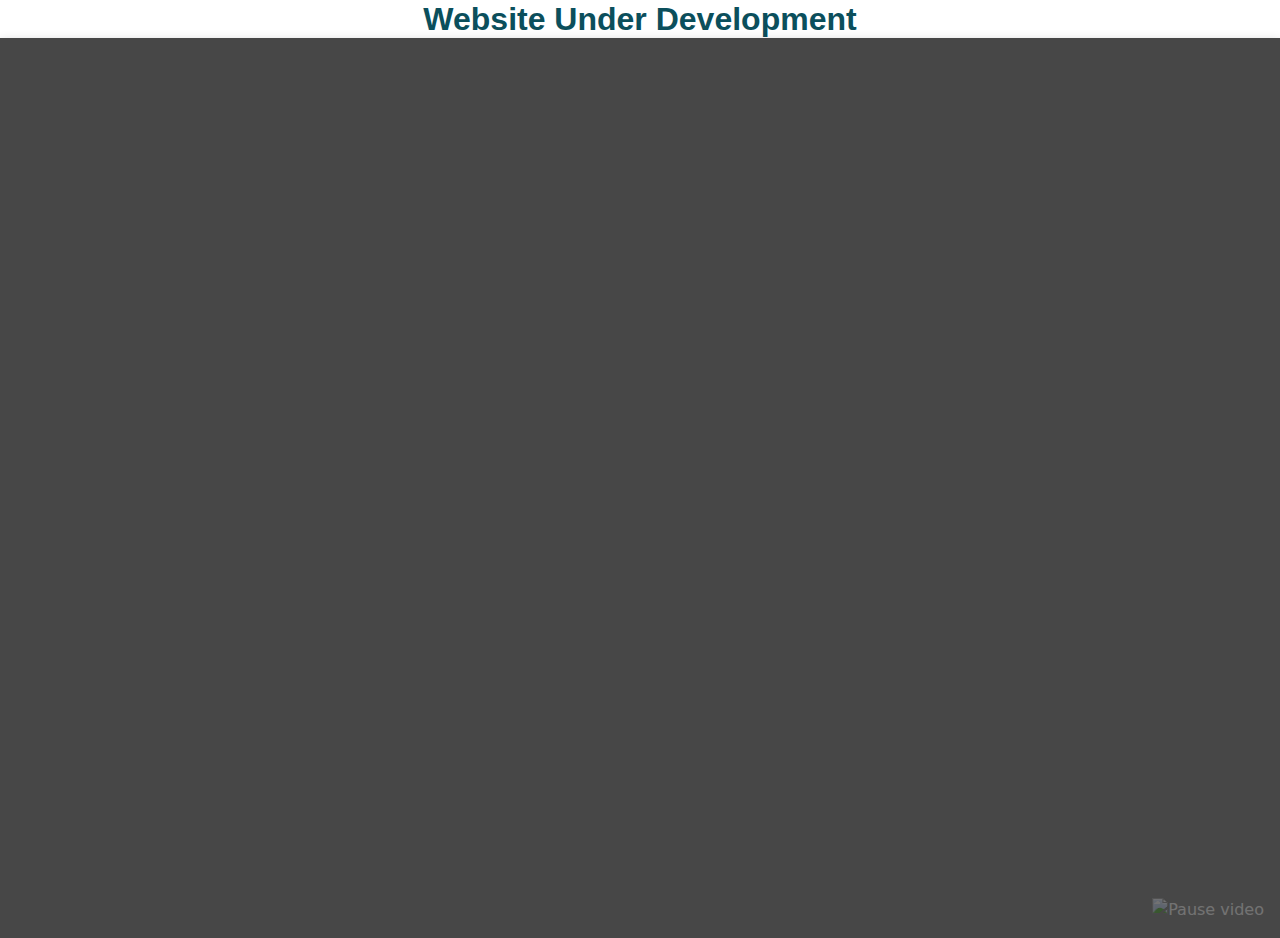
==== commit aa5e628f: "Add files via upload" ====
--- a/index.html
+++ b/index.html
@@ -1,4 +1,4 @@
-<!DOCTYPE html><!--  Last Published: Sat Feb 11 2023 08:54:19 GMT+0000 (Coordinated Universal Time)  -->
+<!DOCTYPE html><!--  Last Published: Sat Feb 11 2023 10:15:30 GMT+0000 (Coordinated Universal Time)  -->
 <html data-wf-page="63e65c296e8aeb42d7557812" data-wf-site="63c2bc3d4e25187182bf2f18">
 <head>
   <meta charset="utf-8">
@@ -45,10 +45,11 @@
     <div class="page-padding home">
       <div class="container-large">
         <div class="header-100vh">
+          <div class="large-logo"><img class="image-2" src="images/MechWorx-with-White.png" width="373" alt="" style="opacity:0" sizes="(max-width: 479px) 92vw, (max-width: 991px) 373px, 36vw" data-w-id="25ee2474-c0ac-0cba-3f7d-2ffee1070c14" loading="lazy" srcset="images/MechWorx-with-White-p-500.png 500w, images/MechWorx-with-White-p-800.png 800w, images/MechWorx-with-White-p-1080.png 1080w, images/MechWorx-with-White.png 1200w"></div>
           <div data-w-id="a83e2bbc-f0fc-88d8-848e-e839bc2014cd" style="opacity:0" class="padding-vertical padding-xhuge">
             <div class="max-width-medium">
               <div class="margin-bottom margin-small">
-                <h1 class="heading-large text-color-white">resourcing for the Mechanical industry</h1>
+                <h1 class="heading-large text-color-white">SPECIALISTS PROVIDER OF MECHANICAL &amp; INDUSTRIAL SERVICES</h1>
               </div>
               <p class="text-size-medium-2 text-color-white">Mechworx are an industry leader in mechanical, piping and industrial solutions. <br>We offer a variety of bespoke services, from provision of mechanical and industrial trades to complete end-to-end turnkey solutions<br><br></p>
               <p class="text-size-medium-2">Email: info@mech-worx.com<br>Tel: 0330 1002236</p>
@@ -56,7 +57,6 @@
           </div>
         </div>
       </div>
-      <div class="large-logo"><img class="image-2" src="images/MechWorx-with-White.png" width="373" alt="" style="opacity:0" sizes="(max-width: 991px) 100vw, 35vw" data-w-id="25ee2474-c0ac-0cba-3f7d-2ffee1070c14" loading="lazy" srcset="images/MechWorx-with-White-p-500.png 500w, images/MechWorx-with-White-p-800.png 800w, images/MechWorx-with-White-p-1080.png 1080w, images/MechWorx-with-White.png 1200w"></div>
     </div>
     <div class="cta4_background-image-wrapper">
       <div class="image-overlay-layer"></div>
--- a/css/mechworx.webflow.css
+++ b/css/mechworx.webflow.css
@@ -516,6 +516,10 @@
 }
 
 .page-padding.home {
+  display: -webkit-box;
+  display: -webkit-flex;
+  display: -ms-flexbox;
+  display: flex;
   padding-top: 0px;
   padding-bottom: 0px;
   -ms-grid-columns: 4.5fr 3fr;
@@ -5126,6 +5130,10 @@
   color: #fff;
 }
 
+.image-8 {
+  display: none;
+}
+
 @media screen and (max-width: 991px) {
   h1 {
     font-size: 3.25rem;
@@ -5291,6 +5299,10 @@
     padding-left: 0rem;
   }
 
+  .padding-vertical.padding-xhuge {
+    padding-top: 2.7rem;
+  }
+
   .padding-horizontal {
     padding-top: 0rem;
     padding-bottom: 0rem;
@@ -5328,7 +5340,16 @@
     font-size: 1.5rem;
   }
 
+  .text-size-medium-2.text-color-white {
+    font-size: 1rem;
+  }
+
   .header-100vh {
+    -webkit-box-orient: vertical;
+    -webkit-box-direction: normal;
+    -webkit-flex-direction: column;
+    -ms-flex-direction: column;
+    flex-direction: column;
     -webkit-box-pack: center;
     -webkit-justify-content: center;
     -ms-flex-pack: center;
@@ -5564,7 +5585,7 @@
   }
 
   .image-2 {
-    display: none;
+    display: block;
   }
 
   .menu-content.services {
@@ -5701,6 +5722,10 @@
     padding-top: 6rem;
     padding-bottom: 6rem;
   }
+
+  .image-8 {
+    display: block;
+  }
 }
 
 @media screen and (max-width: 767px) {
@@ -5966,6 +5991,18 @@
 
   .text-size-medium-2 {
     font-size: 1rem;
+  }
+
+  .text-size-medium-2.text-color-white {
+    font-size: 1rem;
+  }
+
+  .header-100vh {
+    -webkit-box-orient: vertical;
+    -webkit-box-direction: normal;
+    -webkit-flex-direction: column;
+    -ms-flex-direction: column;
+    flex-direction: column;
   }
 
   .navbar12_dropdown-list.w--open {
@@ -6338,11 +6375,23 @@
     margin-bottom: 27px;
   }
 
+  .text-size-medium-2.text-color-white {
+    font-size: 1rem;
+  }
+
   .button-row {
     -webkit-box-pack: center;
     -webkit-justify-content: center;
     -ms-flex-pack: center;
     justify-content: center;
+  }
+
+  .header-100vh {
+    -webkit-box-orient: vertical;
+    -webkit-box-direction: normal;
+    -webkit-flex-direction: column;
+    -ms-flex-direction: column;
+    flex-direction: column;
   }
 
   .navbar12_dropdown-content {
